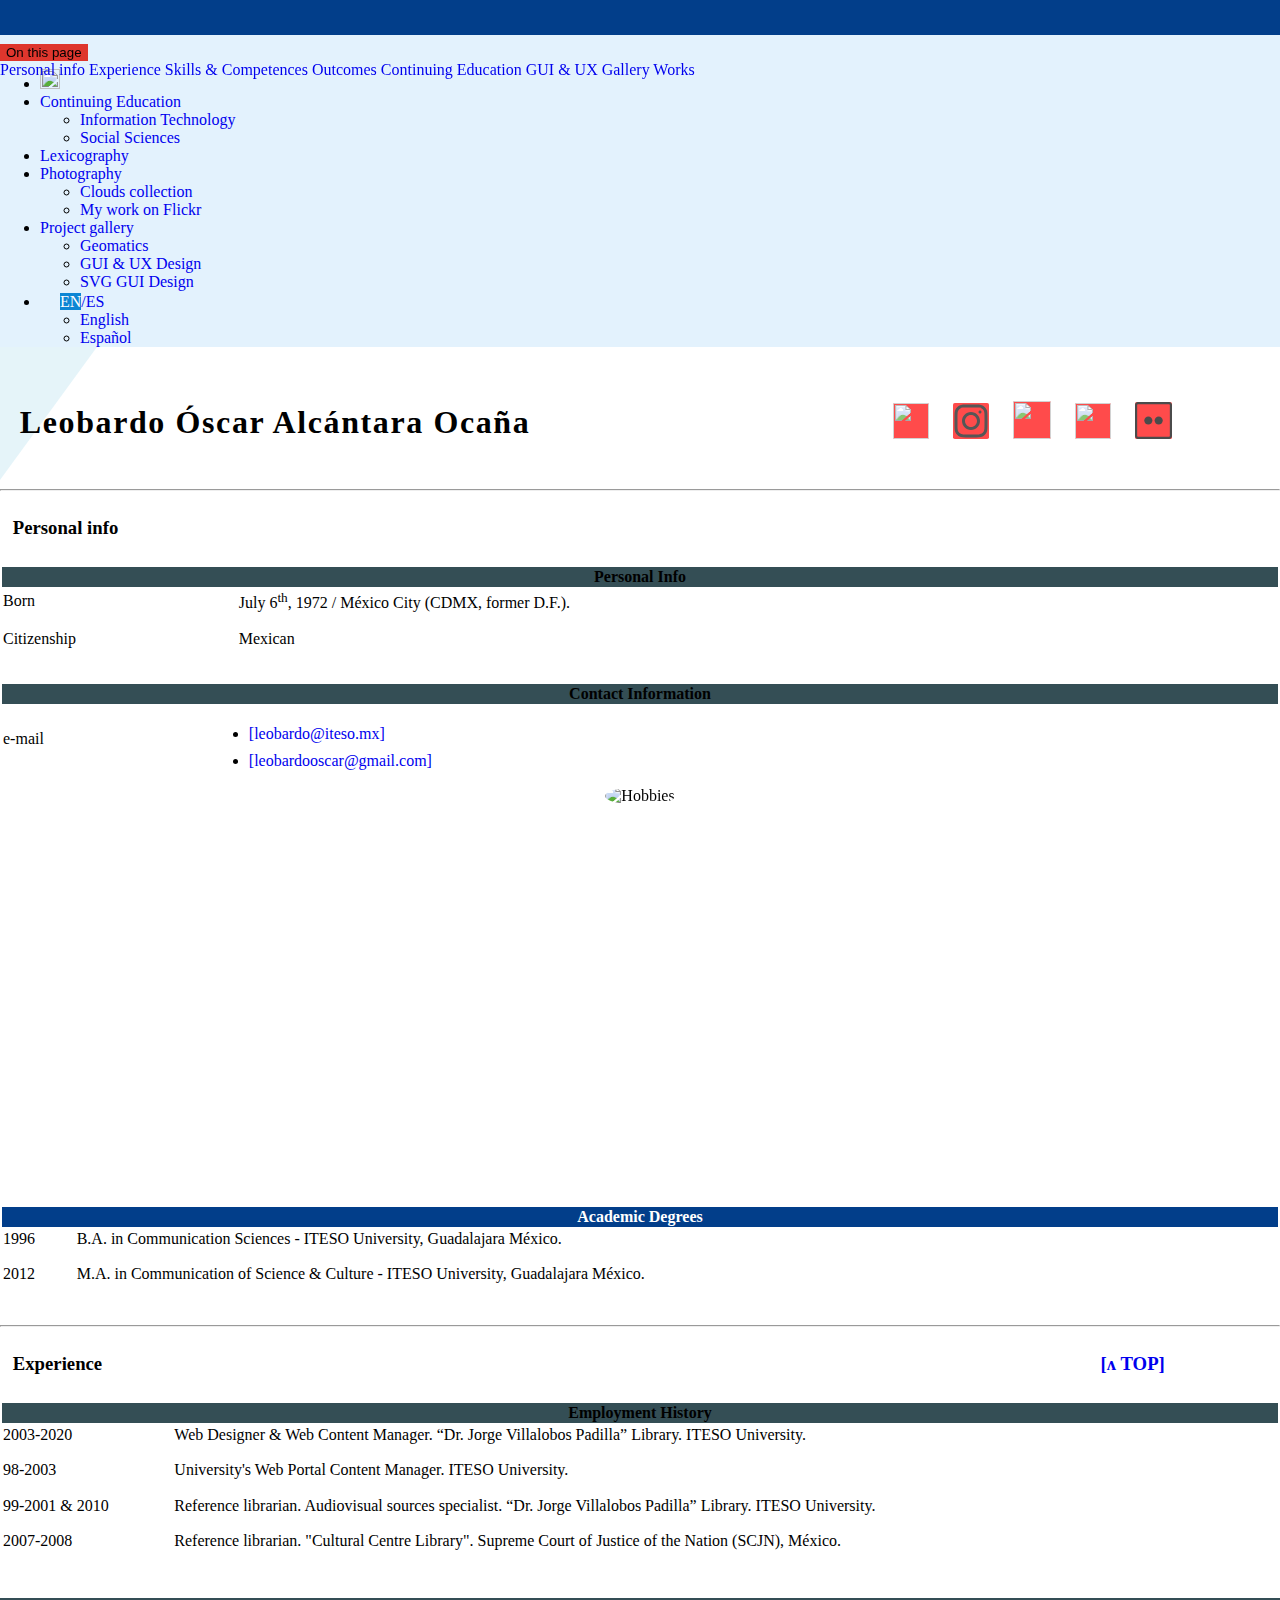
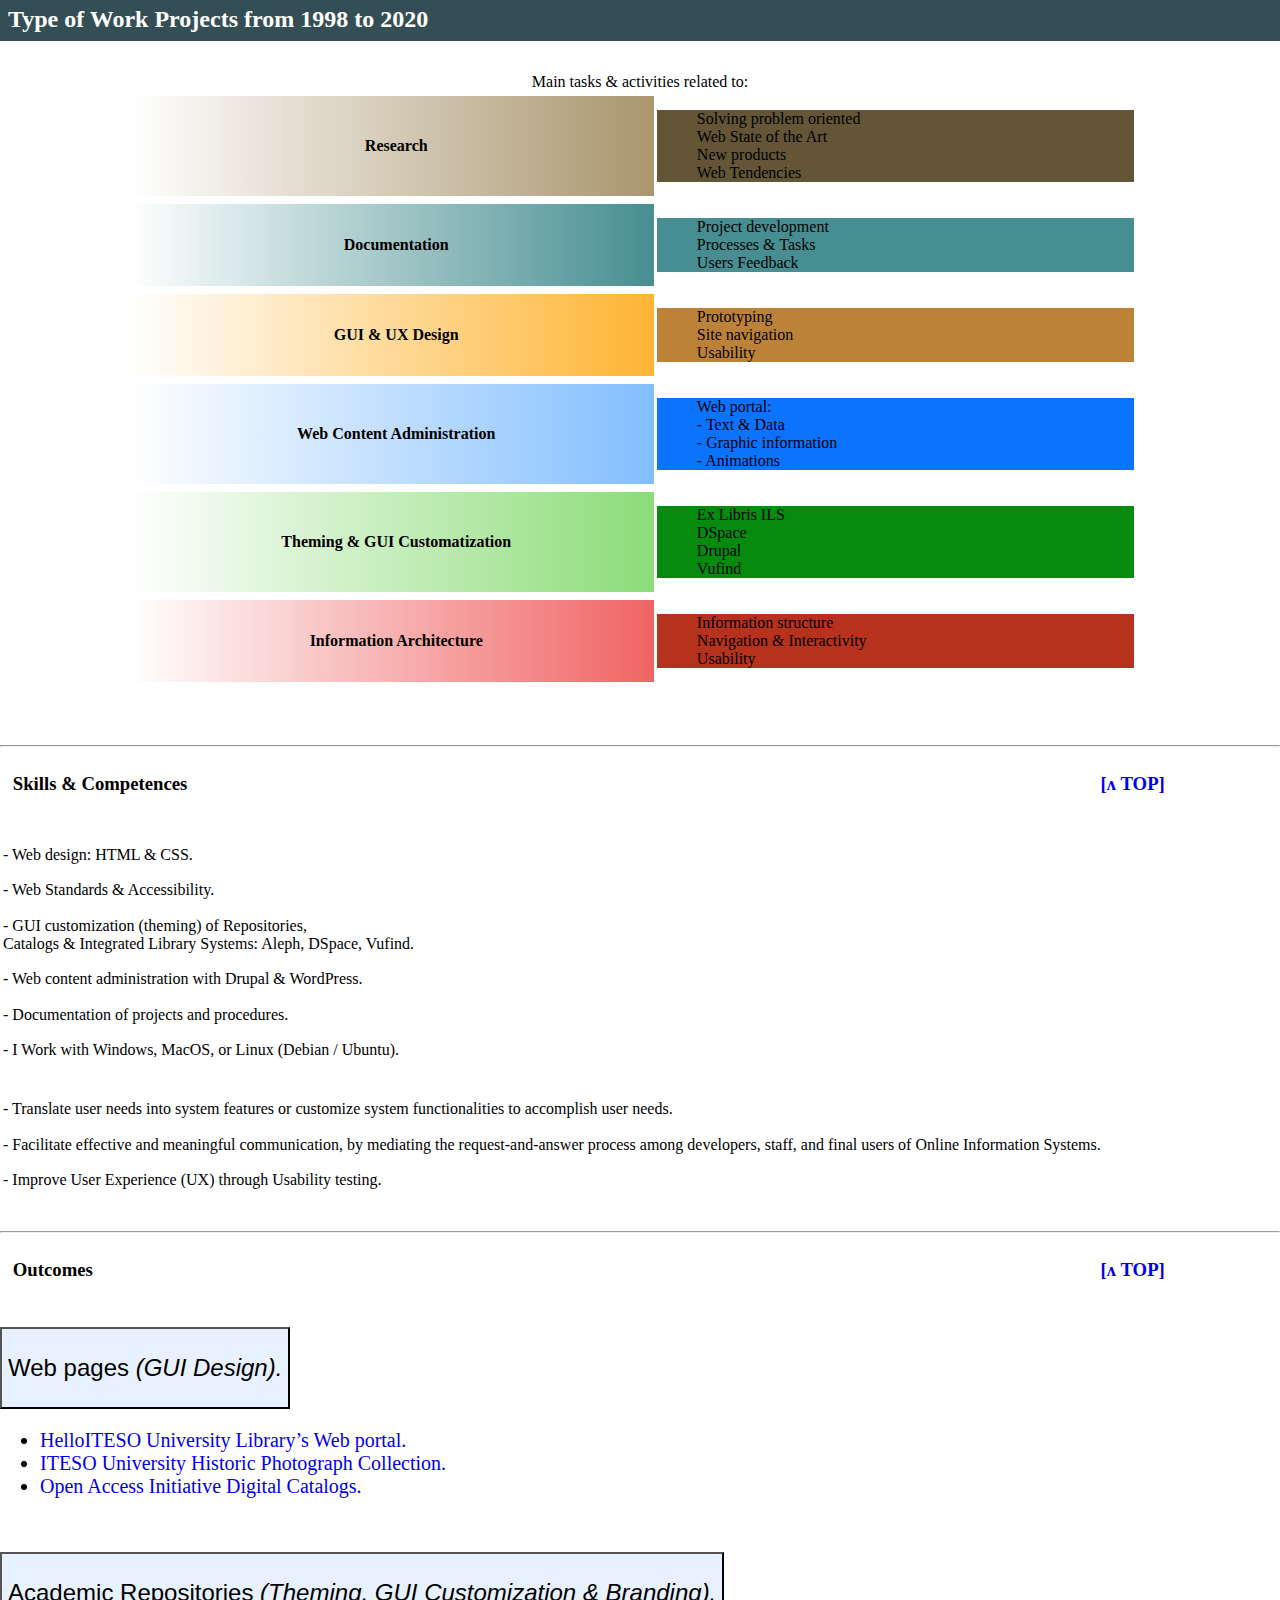
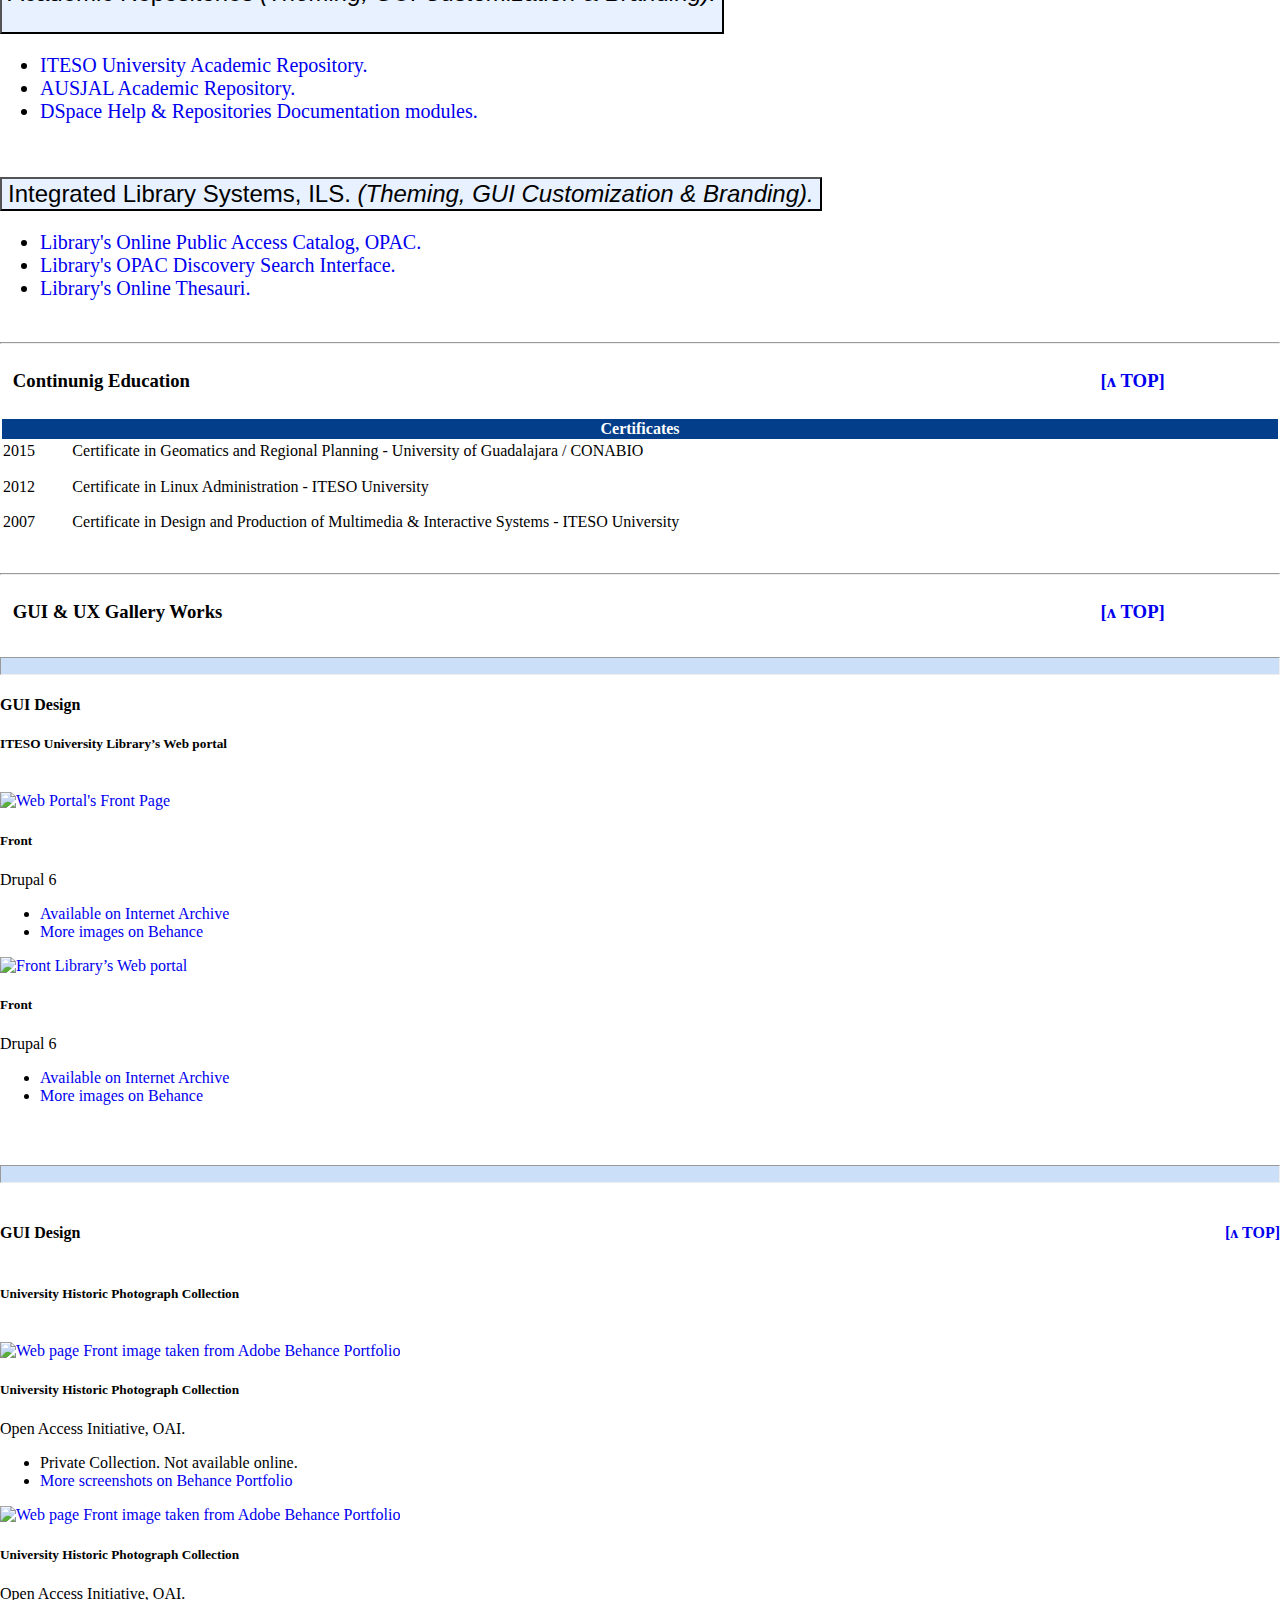
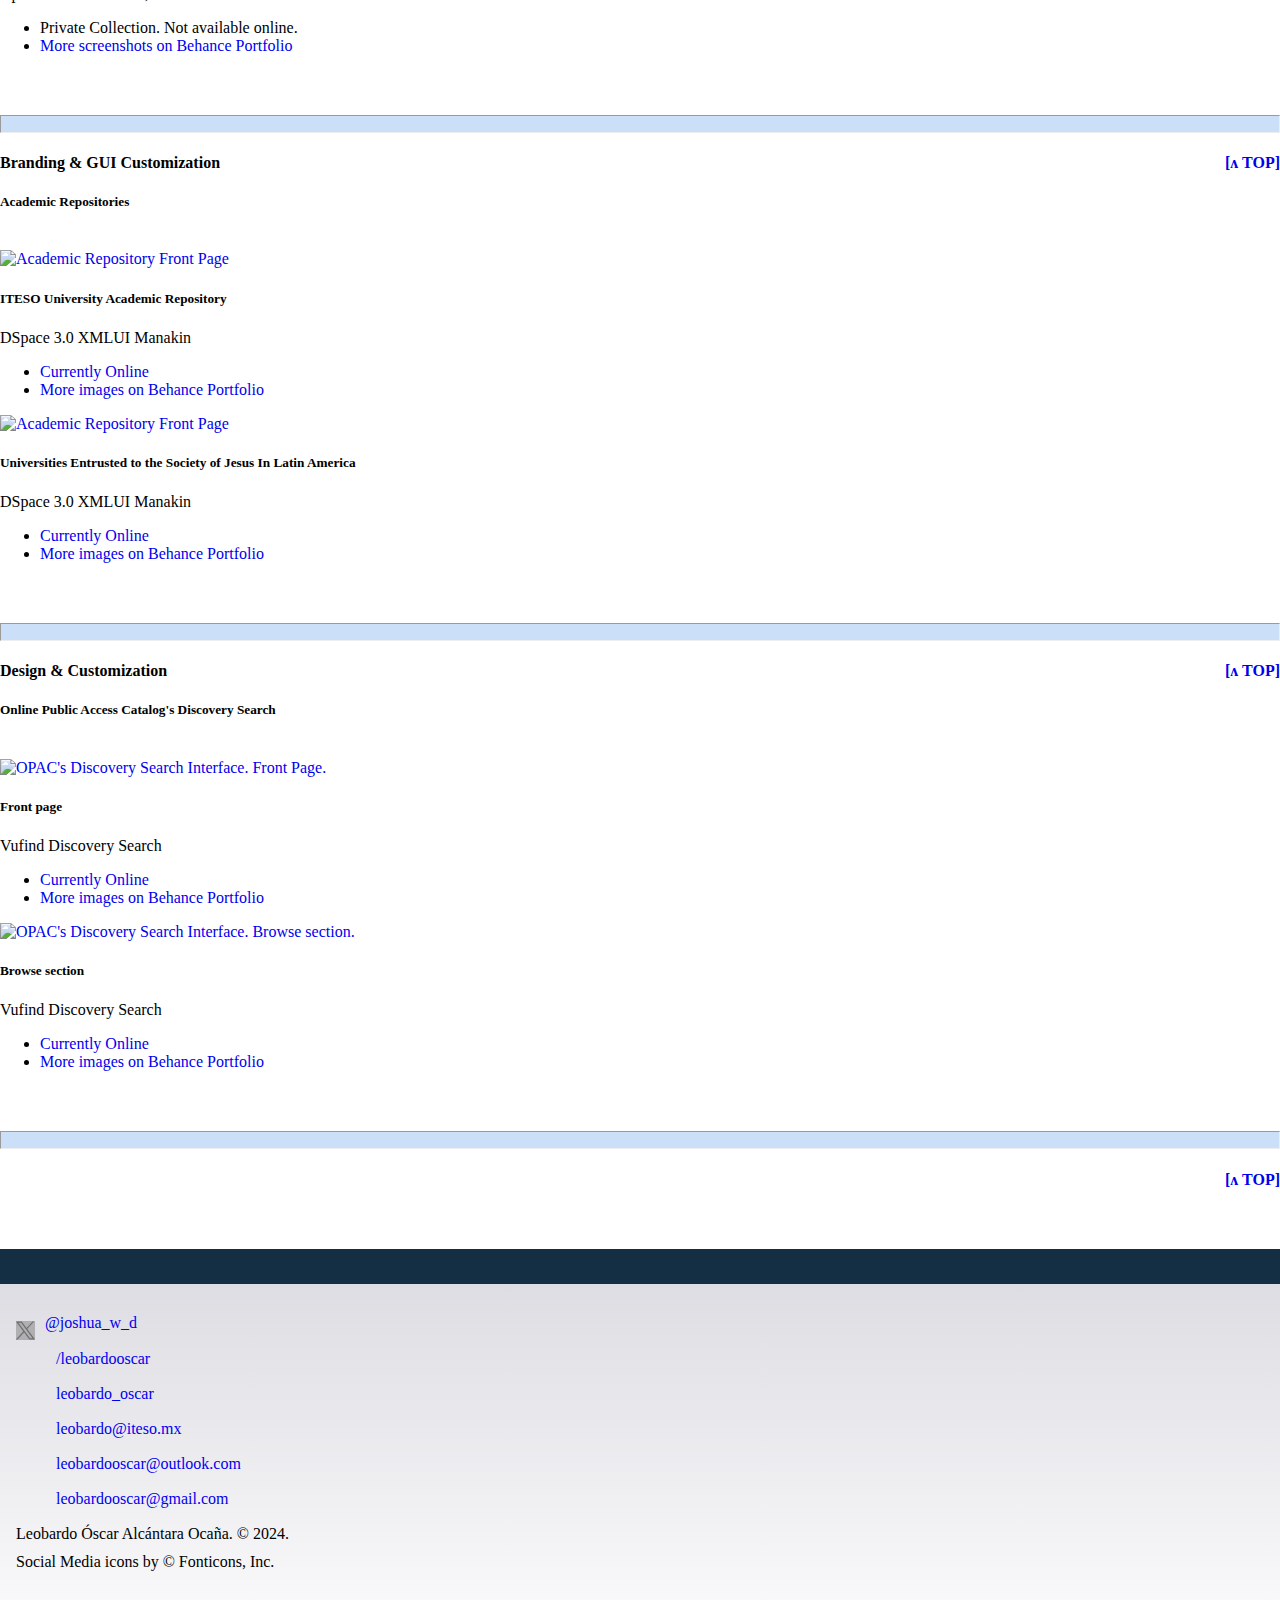
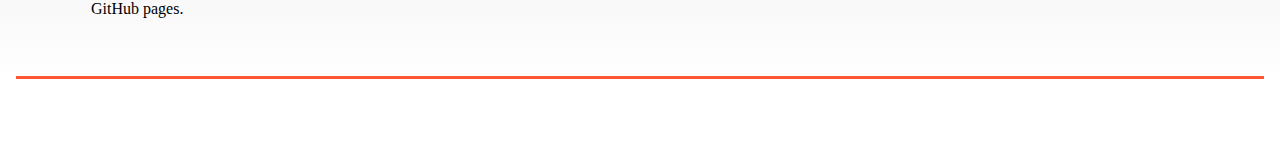
==== index.html @ d167b73f "Main navigation" ====
<!DOCTYPE html>
<html lang="en">
  <head>
    <!-- Start GOOGLE META TAGS -->
        <meta charset="UTF-8"/>
        <meta name="Description" CONTENT="Author: Leobardo Oscar Alcántara Ocaña, Category: Portfolio, Curriculum Vitae, Work Gallery">
        <meta name="Description" CONTENT="Category: Web Design, Usability">
        <title>LOAO CV & Portfolio</title>
        <meta name="robots" content="index, follow">
        <meta name="viewport" content="width=device-width, initial-scale=1">
        <meta name="googlebot" content="notranslate" />
     <!-- End GOOGLE META TAGS -->

    <!-- GOOGLE FONT -->
    <link href="https://fonts.googleapis.com/css?family=Titillium+Web" rel="stylesheet" />
    <!-- BOOTSTRAP 5 -->
    <link href="https://cdn.jsdelivr.net/npm/bootstrap@5.0.2/dist/css/bootstrap.min.css" rel="stylesheet" integrity="sha384-EVSTQN3/azprG1Anm3QDgpJLIm9Nao0Yz1ztcQTwFspd3yD65VohhpuuCOmLASjC" crossorigin="anonymous">
    <script src="https://cdn.jsdelivr.net/npm/bootstrap@5.0.2/dist/js/bootstrap.bundle.min.js" integrity="sha384-MrcW6ZMFYlzcLA8Nl+NtUVF0sA7MsXsP1UyJoMp4YLEuNSfAP+JcXn/tWtIaxVXM" crossorigin="anonymous"></script>
    <!-- SCROOLL REVEAL JS LIBRARY CDN -->
    <script src="https://unpkg.com/scrollreveal/dist/scrollreveal.min.js"></script>
    <!-- CUSTOM CSS -->
    <link rel="stylesheet" href="css/style.css">
    <link rel="stylesheet" href="css/charts.min.css">
  </head>
  <body id="top" class="en">
    <a name="top"></a>
 <header>   
 
  <!-- Starts NavBar-->
<nav class="navbar navbar-expand-lg navbar-light bg-light">
    <div class="container-fluid">
      <!-- <a class="navbar-brand" href="#">Navbar</a> -->
  
      <button class="navbar-toggler" type="button" data-bs-toggle="collapse" data-bs-target="#navbarNav" aria-controls="navbarNav" aria-expanded="false" aria-label="Toggle navigation">
        <span class="navbar-toggler-icon"></span>
      </button>
     <!--  <div class="collapse navbar-collapse" id="navbarNav"></div> -->
    
        <!-- Page navigation FULL RESOLUTION-->
<div class="dropdown" id="on_this_page">
    <button class="btn btn-secondary dropdown-toggle" type="button" id="dropdownMenuButton" data-toggle="dropdown" aria-haspopup="true" aria-expanded="false">
      On this page 
    </button>
    <div class="dropdown-menu" aria-labelledby="dropdownMenuButton">
      <a class="dropdown-item" href="#personal_info">Personal info</a>
      <a class="dropdown-item" href="#experience">Experience</a>
      <a class="dropdown-item" href="#skills_and_competences">Skills & Competences</a>
      <a class="dropdown-item" href="#outcomes">Outcomes</a>
      <a class="dropdown-item" href="#continuing_education">Continuing Education</a>
      <a class="dropdown-item" href="#gui_ux_gallery_works">GUI & UX Gallery Works</a>
    </div>
  </div>
  <!-- ENDS Page navigation -->
  
      <div class="collapse navbar-collapse" id="navbarNav">
        <ul class="navbar-nav ms-auto">
          <li class="nav-item">
            <a class="nav-link active" aria-current="page" href="/portfolio/"><img src="css/fonts_awesome/house-chimney-solid.svg" width="20" height="20" alt=""/> </a>
          </li>
          <!-- CONTINUING EDUCATION -->
          <li class="nav-item dropdown">
            <a class="nav-link dropdown-toggle" href="#" id="navbarDropdown" role="button" data-bs-toggle="dropdown" aria-expanded="false">
              Continuing Education
            </a>
            <ul class="dropdown-menu" aria-labelledby="navbarDropdown">
              <li><a class="dropdown-item" href="c_e_i_t.html">Information Technology</a></li>
              <li><a class="dropdown-item" href="c_e_s_s.html">Social Sciences</a></li>
            
            </ul>
          </li>
          
          <!-- LEXICOGRAPHY -->  
          <li class="nav-item ">
            <a class="nav-link" href="https://www.lexonomy.eu/#english_spanish" tabindex="-1" aria-disabled="false" target="_blank" title="Flickr photo gallery">Lexicography</a>
          </li>
        
          <!-- PHOTOGRAPHY -->  
          <li class="nav-item dropdown">
  
            <a class="nav-link dropdown-toggle" href="#" id="navbarDropdown" role="button" data-bs-toggle="dropdown" aria-expanded="false">
              Photography
            </a>
            <ul class="dropdown-menu" aria-labelledby="navbarDropdown">
              
              <li><a class="dropdown-item" href="https://leobardooscar.github.io/clouds/">Clouds collection</a></li>
              <li><a class="dropdown-item" href="https://www.flickr.com/people/loao/">My work on Flickr</a></li>
              
            </ul>
        </li>
  
        <!-- PROJECT GALLERY -->
        <li class="nav-item dropdown">
          <a class="nav-link dropdown-toggle" href="#" id="navbarDropdown" role="button" data-bs-toggle="dropdown" aria-expanded="false">
            Project gallery
          </a>
          <ul class="dropdown-menu" aria-labelledby="navbarDropdown">
            <li><a class="dropdown-item" href="geomatics.html">Geomatics </a></li>
            <li><a class="dropdown-item" href="gui_ux.html">GUI & UX Design </a></li>
              <li><a class="dropdown-item" href="svg.html">SVG GUI Design </a></li>
          </ul>
        </li>
        
        <!-- LANGUAGE -->
          <li class="nav-item dropdown">
            <a class="nav-link dropdown-toggle" href="#" id="navbarDropdown" role="button" data-bs-toggle="dropdown" aria-expanded="false">
              <img src="css/fonts_awesome/globe-americas-solid.svg" width="16" height="16" alt="" />  <span class="en">EN</span>/<span class="es">ES</span>
            </a>
            <ul class="dropdown-menu" aria-labelledby="navbarDropdown">
              <li><a class="dropdown-item" href="https://leobardooscar.github.io/portfolio/">English</a></li>
              <li><a class="dropdown-item" href="https://leobardooscar.gitlab.io/portafolios/">Español</a></li>
            </ul>
          </li>
        </ul>
      </div>
    </div>
  </nav>
  <!-- Ends Navbar -->

<!-- Page navigation WIDTH 993 PX -->
<div class="dropdown" id="hidden_page_nav">
  <button class="btn btn-secondary dropdown-toggle" type="button" id="dropdownMenuButton" data-toggle="dropdown" aria-haspopup="true" aria-expanded="false">
    On this page 
  </button>
  <div class="dropdown-menu" aria-labelledby="dropdownMenuButton">
    <a class="dropdown-item" href="#personal_info">Personal info</a>
    <a class="dropdown-item" href="#experience">Experience</a>
    <a class="dropdown-item" href="#skills_and_competences">Skills & Competences</a>
    <a class="dropdown-item" href="#outcomes">Outcomes</a>
    <a class="dropdown-item" href="#continuing_education">Continuing Education</a>
    <a class="dropdown-item" href="#gui_ux_gallery_works">GUI & UX Gallery Works</a>
  </div>
</div>
<!-- ENDS Page navigation -->

<!-- INTRO: Name & Grades -->
    <div id="wrapper_img_name_header">
                          
                    <!-- <div id="image_profile_mb"><img src="img/antoine_doinel_small_alpha.png" alt="" id="m_mb"></div> -->
                    <div id="image_profile_mb"><img src="img/LOAO_CV_profile.png" alt="" id="m_mb"></div>
                    
                    <div id="name"><h1>Leobardo Óscar Alcántara Ocaña </h1></div> 
                    <div id="social_networks">
                       <ul>
                          <li><a href="https://twitter.com/joshua_w_d" title="X: @joshua_wd">
                             <img src="css/fonts_awesome/x_former_twitter-brands.svg" width="36" height="36" alt="" />  </a> </li>
                           <li><a href="https://www.instagram.com/leobardo_o_a_o/" title="Instagram"><img src="css/fonts_awesome/instagram-svgrepo-com.svg" width="36" height="36" alt="" /> </a></li> 
                          <li><a href="https://www.behance.net/leobardooscar" title="Behance"><img src="css/fonts_awesome/behance-square-brands.svg" width="38" height="38" alt="" /> </a></li>
                          <li><a href="https://open.spotify.com/user/leobardo_oscar" title="Spotify"><img src="css/fonts_awesome/spotify-brands.svg" width="36" height="36" alt="" /></a></li>
                          <li><a href="https://www.flickr.com/people/loao/" title="Flickr"><img src="css/fonts_awesome/flickr-rounded-border-svgrepo-com.svg" width="37" height="37" alt="" /></a></li>
                      </ul> 
                    </div> 
          </div>


  <!-- ENDS INTRO Name  -->    
  <hr />
  <br />
</header>


<!-- SECTION 1 --> 
<!-- STARTS Personal Data -->   
  <div class="container-fluid">
      
  <h3 id="personal_info"><a name="personal_info">Personal info</a></h3>
  <br />
<!-- Container contains all sections --> 
  <div class="container">
  <div class="row">
    <div class="col personal_info col-7"> 
      <table class="table table-hover table-striped table-borderless" >
                          <thead class="table-dark">
                            <tr>
                              <th colspan="2" class="h4">Personal Info</th>
                             </tr>
                          </thead>
                        <tbody>
                            <tr>
                              <td class="h5">Born</td>
                              <td class="h5">July 6<sup>th</sup>, 1972 / México City (CDMX, former D.F.).</td>
                            </tr>
                            <tr>
                              <td class="h5">Citizenship</td>
                              <td class="h5">Mexican</td>
                            </tr>
                        </tbody>
                      </table>
                      <br />
                      <table class="table table-hover table-striped table-borderless ">
                          <thead class="table-dark">
                                                        <tr>
                              <th colspan="2" class="h4">Contact Information</th>
                             </tr>
                          </thead>
                            <!-- <tr> 
                              <td class="h5">Telephone</td>
                              <td class="h5">(52) 3333 664 132</td>
                          </tr>
                        -->
                          <tr>  
                              <td class="h5">e-mail</td>
                              <td class="h5">
                                <ul id="emails">
                                    <li><a href="mailto:leobardo@iteso.mx">[leobardo@iteso.mx]</a></li> 
                                    <li><a href="mailto:leobardooscar@gmail.com">[leobardooscar@gmail.com]</a></li>
                                </ul>
                                </td>
                          </tr>
                          <!--
                          <tr>  
                              <td class="h5">LinkedIn</td>
                              <td class="h5"><a href="https://www.linkedin.com/in/leobardo-oscar">/in/leobardo-oscar</a></td>
                              
                          </tr>

                          <tr>  
                              <td class="h5">Twitter</td>
                              <td class="h5"><a href="https://twitter.com/joshua_w_d">@joshua_w_d</a></td>
                          </tr>
                          <tr>  
                              <td class="h5">Behance</td>
                              <td class="h5"><a href="https://www.behance.net/leobardooscar">leobardooscar</a></td>
                          </tr>
                        -->
            
                      </tbody>
                    </table>                                     
            </div>
          <div class="col ">
            <!-- Picture / ME & ALterEgo <div class="col col-4 image_profile_f_s"><img src="img/antoine_doinel.jpg" class="m_f_s" alt=""  /> </div> -->
<div class="col col-4 image_profile_f_s">
<div class="flip-box">
  <div class="flip-box-inner">
    <div class="flip-box-front">

      <img src="img/LOAO_CV_profile.png"  class="m_f_s" width="400" height="400" alt="Hobbies">
    </div>
    <div class="flip-box-back">
      <div>
      <h2>Hobbies</h2>
        <p> Cinema</p>
        <p> Dogs</p>
         <p> Lexicography</p>
        <p> Music</p>     
        <p> Nephologist (Clouds watcher)</p>     

         <p> Photography</p>     
    </div>
  </div>
  </div>
</div>
</div>
  </div>
</div>
</div>

 <br />
<!-- Academic Degrees -->   
  
<div class="container">
  <div class="row">
    <div class="col">

                      <table class="table table-stripe table-hover table-borderless ">
                        
                            <thead class="bg-success" >
                            <tr>
                              <th colspan="2" class="h4 academic_degrees" >Academic Degrees</th>
                             </tr>
                          </thead>
                             <tr> 
                              <td class="h5">1996</td>
                              <td class="h5">B.A. in Communication Sciences - ITESO University, Guadalajara México. </td>
                          </tr>
                          <tr>  
                              <td class="h5">2012</td>
                              <td class="h5">M.A. in Communication of Science & Culture - ITESO University, Guadalajara México.</td>
                          </tr>            

                      </tbody>
                    </table>
                    <br />
      <!-- Contact Information -->                                    
    </div>
  </div>
</div>
<!-- ENDS SECTION 1 -->
  <hr />
  <br />
<!-- SECTION 2 -->
<!-- STARTS Experience -->    

<h3 id="experience"> <a name="experience">Experience</a> <a href="#top" class="top" title="This takes you UP BRO!">[ʌ TOP]</a></h3>
<br />
<div class="container">
    <div class="row">
      <div class="col col-6 ">
      <!-- STARTS Employment history -->
            <table class="table  table-hover table-borderless ">
                        <thead class="table-dark">
                          <tr>
                            <th colspan="2" class="h4"> Employment History </th>
                           </tr>
                        </thead>
                      <tbody>
                        <tr>
                            <td class="h5">2003-2020</td>
                            <td class="h5">Web Designer & Web Content Manager. “Dr. Jorge Villalobos Padilla” Library. ITESO University. </td>
                          </tr>
                        <tr>
                            <td class="h5">98-2003</td>
                            <td class="h5">University's Web Portal Content Manager. ITESO University.</td>
                          </tr>   
                          <tr>  
                            <td class="h5">99-2001 & 2010</td>
                            <td class="h5">Reference librarian. Audiovisual sources specialist. “Dr. Jorge Villalobos Padilla” Library. ITESO University.</td>
                        </tr>
                        <tr>  
                            <td class="h5">2007-2008</td>
                            <td class="h5">Reference librarian. "Cultural Centre Library". Supreme Court of Justice of the Nation (SCJN), México.</td>
                        </tr>                 
                    </tbody>
                  </table>
                </div>

<div class="col col-6 ">
  <div class="table-chart-experience">

  <h4> Type of Work Projects from 1998 to 2020</h4>

  

        <table class="charts-css bar multiple data-spacing-3 show-labels show-heading reverse-data show-4-secondary-axes" id="bar-work-experience">

          <caption> Main tasks & activities related to:</caption> 

          <tbody>
            
            <tr class="" id="research">
              <th scope="row"> Research </th><td> <!-- 20% -->
                <ul class="tooltip"> 
                  <li> Solving problem oriented</li> 
                  <li> Web State of the Art  </li>
                  <li> New products </li>    
                  <li> Web Tendencies  </li> 
              </ul>
                
            </td> 
            </tr>

            <tr class="" id="doc"> 
            <th scope="row"> Documentation </th><td > <!-- 40% -->

             <ul class="tooltip"> 
                  <li> Project development </li> 
                  <li>  Processes & Tasks   </li> 
                <li> Users Feedback </li> 
              </ul>

            </td>
          </tr>
            
          <tr class="" id="gui_design">
              <th scope="row"> GUI & UX Design</th><td > <!-- 50% -->

               <ul class="tooltip"> 
                  <li> Prototyping   </li> 
                  <li>  Site navigation   </li> 
                <li>  Usability </li> 
              </ul>

              </td> 
          </tr>
          <tr class="" id="content" >
              <th scope="row"> Web Content Administration</th><td > <!-- 70% -->
                <ul class="tooltip"> 
                  <li> Web portal: </li> 
                  <li>  - Text & Data </li>   
                  <li>  - Graphic information </li> 
                  <li>  - Animations </li> 
              </ul>
              </td> 
          </tr>
           <tr class="" id="gui_custom"> 
              <th scope="row" > Theming & GUI Customatization  </th><td >  <!-- 80% -->

                <ul class="tooltip"> 
                  <li> Ex Libris ILS</li> 
                  <li>  DSpace   </li> 
                <li>  Drupal </li> 
                <li>  Vufind </li> 
              </ul>
              </td> 
          </tr>
           <tr class="" id="ia"> 
            <th scope="row"> Information Architecture </th><td > <!-- 90% -->

             <ul class="tooltip"> 
                  <li> Information structure  </li> 
                  <li>  Navigation & Interactivity   </li> 
                <li> Usability </li> 
              </ul>

            </td>
          </tr>          
        </tbody></table>
      </div>
        </div>
  </div>
</div>
<br />
<hr />
<br />

<h3 id="skills_and_competences">  <a name="skills_and_competences">Skills & Competences</a> <a href="#top" class="top" title="This takes you UP BRO!">[ʌ TOP]</a></h3>                

<div class="container skills_competences">
    <div class="row">

      <div class="col col-6 ">
        <table class="table table-hover table-borderless ">
                        <thead class="bg-primary">
                          <tr>
                            <th colspan="2" class="h4"> Technical</th>
                           </tr>
                        </thead>
                      <tbody>
                        <tr>
                          <td class="h5">- Web design: HTML & CSS.</td>
                        </tr>
                      <tr>
                          <td class="h5"> - Web Standards & Accessibility.</td>
                    </tr>
                    <tr>
                        <td class="h5"> 
                              - GUI customization (theming) of Repositories, 
                              <br />Catalogs & Integrated Library Systems: Aleph, DSpace, Vufind.
                        </td>
                      </tr>

                      <tr>
                        <td class="h5"> - Web content administration with Drupal & WordPress. </td>
                      </tr>
                      
                      <tr>
                        <td class="h5"> - Documentation of projects and procedures.</td>
                      </tr>
                      <tr>
                        <td class="h5"> - I Work with Windows, MacOS, or Linux (Debian / Ubuntu). </td>
                    </tr>
                  </tbody>
              </table>
    
        </div>
      <div class="col col-6 ">
    <table class="table table-hover table-borderless ">
                        <thead class="bg-primary">
                          <tr>
                            <th colspan="2" class="h4"> Communication</th>
                           </tr>
                        </thead>
                      <tbody>

                    <tr>
                      
                      <td class="h5">- Translate user needs into system features or customize system functionalities to accomplish user needs.</td>
                     </tr>
                     <tr> 
                      <td class="h5"> - Facilitate effective and meaningful communication, by mediating the request-and-answer process among developers, staff, and final users of Online Information Systems.</td>
                    </tr>
                    <tr>
                      <td class="h5"> - Improve User Experience (UX) through Usability testing.</td>
                    </tr>
                    </tbody>
                  </table>
               
        </div>
<!-- ENDS Habilidades y Competencias -->   
<!-- STARTS Web Design and UX Works -->
        
     

        </div>
  </div>
<br />
<hr />
<br />


<h3 id="outcomes"> <a name="outcomes">Outcomes</a> <a href="#top" class="top" title="This takes you UP BRO!">[ʌ TOP]</a></h3>
<div class="container outcomes col-8 ">
  
<!-- STARTS Accordions -->  
<div class="accordion accordion-flush" id="accordionFlushExample">

<!-- STARTS Accordion 1 -->  
<div class="accordion-item">
    <h2 class="accordion-header" id="flush-headingOne">
      <button class="accordion-button collapsed" type="button" data-bs-toggle="collapse" data-bs-target="#flush-collapseOne" aria-expanded="false" aria-controls="flush-collapseOne">
        <p> Web pages 
                       <i>(GUI Design). </i>
                     </p>
      </button>
    </h2>
    <div id="flush-collapseOne" class="accordion-collapse collapse" aria-labelledby="flush-headingOne" data-bs-parent="#accordionFlushExample">
      <div class="accordion-body ">
        
        <ul>
                            <li><a href="https://leobardooscar.myportfolio.com/library-web-portal" title="Screenshots on Behance Portfolio"><span class="tooltip">Hello</span>ITESO University Library’s Web portal. </a></li>
                            <li> <a href="https://leobardooscar.myportfolio.com/university-historic-photograph-collection" title="Screenshots on Behance Portfolio"> ITESO University Historic Photograph Collection. </a> </li>
                            <!-- <li> <a href="https://www.behance.net/gallery/25062509/ITESO-University-Librarys-Web-Portal-%28Drupal-6%29" title="On Behance gallery">EBSCO Discovery Library Portal Search box.</a> </li> -->
                            <li> <a href="https://ccdoc.iteso.mx" title="Available Online">Open Access Initiative Digital Catalogs. </a> </li>
                         </ul> 
      </div>
    </div>
  </div>
   <br />

   <!-- ENDS Accordion 1 -->  
   <!-- STARTS Accordion 2 -->  
  <div class="accordion-item">
    <h2 class="accordion-header" id="flush-headingtwo">
      <button class="accordion-button collapsed" type="button" data-bs-toggle="collapse" data-bs-target="#flush-collapseTwo" aria-expanded="false" aria-controls="flush-collapseTwo">
        <p> Academic Repositories
                   <i>(Theming, GUI Customization & Branding).</i></p>
      </button>
    </h2>
    <div id="flush-collapseTwo" class="accordion-collapse collapse" aria-labelledby="flush-headingOne" data-bs-parent="#accordionFlushExample">
      <div class="accordion-body">
        <ul>
                          <li> <a href="https://rei.iteso.mx" title="Available online">  ITESO University Academic Repository. </a>  </li>
                          <li> <a href="https://repositorio.ausjal.org" title="AUSJAL stands for: Association of Universities Entrusted to the Society of Jesus In Latin America. Available online."> AUSJAL Academic Repository. </a> </li> 
                          <li> <a href="https://leobardooscar.myportfolio.com/repository-of-the-association-of-universities-entrusted" title="Screenshots on Behance Portfolio"> DSpace Help & Repositories Documentation modules. </a> </li> 
                      </ul>

      </div>
    </div>
  </div>
<br />
<!-- ENDS Accordion 2 -->  
   <!-- STARTS Accordion 3 -->  

  <div class="accordion-item">
    <h2 class="accordion-header" id="flush-headingThree">
      <button class="accordion-button collapsed" type="button" data-bs-toggle="collapse" data-bs-target="#flush-collapseThree" aria-expanded="false" aria-controls="flush-collapseThree">
        Integrated Library Systems, ILS. 
                                            <i>(Theming, GUI Customization & Branding). </i>
      </button>
    </h2>
    <div id="flush-collapseThree" class="accordion-collapse collapse" aria-labelledby="flush-headingTwo" data-bs-parent="#accordionFlushExample">
      <div class="accordion-body">
        <ul>
                    <li> <a href="https://opac.biblio.iteso.mx/vufind/" title="Available online">Library's Online Public Access Catalog, OPAC. </a> 
                     </li>
                                              <li><a href="https://opac.biblio.iteso.mx/vufind/" title="Available online">Library's OPAC Discovery Search Interface. </a> </li>
                                              <li><a href="https://opac.biblio.iteso.mx/vufind/" title="Available online">Library's Online Thesauri. </a> </li>          
                                          </ul> 

      </div>
    </div>
  </div>
</div>
          <!-- ENDS Accordion 3 -->  
                        </div>
              
       
        <br />
      
  <!-- ENDS Web Design and UX Works --> 
  <!-- ENDS SECTION 2 -->
<hr />
<br />
<!-- SECTION 3 -->
<!-- STARTS Continuing Education on IT -->    
    
<h3 id="continuing_education"> <a name="continuing_education">Continunig Education</a> <a href="#top" class="top" title="This takes you UP BRO!">[ʌ TOP]</a></h3>
<br />
  <div class="container col-8 ">
      
        <table class="table  table-hover table-borderless ">
                  <thead class="bg-success">
                    <tr>
                      <th colspan="2" class="h4 Works">Certificates</th>
                     </tr>
                  </thead>
                <tbody>
                    <tr>    
                     <td class="h5">2015</td>  
                      <td class="h5"> Certificate in Geomatics and Regional Planning - University of Guadalajara / CONABIO </td>
                    </tr>
                   
                    <tr>  
                      <td class="h5">2012</td>
                      <td class="h5"> Certificate in Linux Administration - ITESO University </td>
                      
                  </tr>
                  <tr>  
                       <td class="h5">2007</td>
                      <td class="h5"> Certificate in Design and Production of Multimedia & Interactive Systems - ITESO University </td>
                  </tr>
                                     
              </tbody>
            </table>  
    
  </div>
 </div>
<br /> 
 <!-- ENDS Continuing Education on IT -->    
<!-- ENDS SECTION 3 -->
<hr />
<br />
<!-- SECTION 4 -->
<!-- STARTS GUI & UX Gallery Works -->    
<div class="container-fluid">
      <h3 id="gui_ux_gallery_works"> <a name="gui_ux_gallery_works"> GUI & UX Gallery Works </a> <a href="#top" class="top" title="This takes you UP BRO!">[ʌ TOP]</a></h3>
      <div class="container">
        <!-- Library Web Portal -->    
        <div>  <hr class="salmon" /> <h4> GUI Design </h4> </div>
<div>   <h5>ITESO University Library’s Web portal</h5> </div>



<br />
<div class="row row-cols-1 row-cols-md-2 g-4">
  
  <!-- Card 1 -->
  <div class="col">
    <div class="card">
      <a href="https://leobardooscar.myportfolio.com/library-web-portal" title="See it Online"><img src="img/front_portal_biblioteca_IEEE.png" class="card-img-top zoom" alt="Web Portal's Front Page"></a>
      <div class="card-body">
        <h5 class="card-title">Front</h5>
        <p class="card-text">Drupal 6</p>
          <ul>
          <li> <a href="https://web.archive.org/web/20190422142612/https://biblio.iteso.mx/" title="Web Portal's Front Page taken from Wayback Machine"> Available on Internet Archive </a> </li>
         <li> <a href="https://www.behance.net/gallery/25062509/ITESO-University-Librarys-Web-Portal-%28Drupal-6%29" title="Adobe Behance Portfolio"> More images on Behance </a> </li>
       </ul>
      </div>
    </div>
  </div>

  <!-- Card 2 -->
  <div class="col">
    <div class="card">
      <a href="https://leobardooscar.myportfolio.com/library-web-portal" title="See it Online">
        <img src="img/front_portal_biblioteca.png" class="card-img-top zoom" alt="Front Library’s Web portal" /></a>
      <div class="card-body">
        <h5 class="card-title">Front</h5>
        <p class="card-text">Drupal 6</p>

       <ul>
          <li> <a href="https://web.archive.org/web/20190422142612/https://biblio.iteso.mx/" title="Web Portal's Front Page taken from Wayback Machine"> Available on Internet Archive </a> </li>
         <li> <a href="https://www.behance.net/gallery/25062509/ITESO-University-Librarys-Web-Portal-%28Drupal-6%29" title="Adobe Behance Portfolio"> More images on Behance </a> </li>
       </ul>
       
      </div>
      </div>
    </div>
</div>
<br />
<br />
<div>  <hr /> 
  <h4 class="gui_ux_gallery"> GUI Design <a href="#top" class="top" title="This takes you UP BRO!">[ʌ TOP]</a></h4> </div>
<div>   <h5>University Historic Photograph Collection </h5> </div>
<br />
<div class="row row-cols-1 row-cols-md-2 g-4">

<!-- Card 3 -->
  <div class="col">
    <div class="card">
      <a href="https://leobardooscar.myportfolio.com/university-historic-photograph-collection" title="See it Online">
        <img src="img/front_archivo_iteso_1.png" class="card-img-top zoom" alt="Web page Front image taken from Adobe Behance Portfolio"></a>
      <div class="card-body">
        <h5 class="card-title">University Historic Photograph Collection</h5>
        <p class="card-text">Open Access Initiative, OAI.</p>
          <ul>
          <li> Private Collection. Not available online.</li>
         <li> <a href="https://leobardooscar.myportfolio.com/university-historic-photograph-collection" title="Web page Front image taken from Adobe Behance Portfolio"> More screenshots on Behance Portfolio</a> </li>
       </ul>
      </div>
    </div>
  </div>


  <!-- Card 4 -->
  <div class="col">
    <div class="card">
      <a href="https://leobardooscar.myportfolio.com/university-historic-photograph-collection" title="See it Online">
        <img src="img/front_archivo_iteso_2.png" class="card-img-top zoom" alt="Web page Front image taken from Adobe Behance Portfolio" /></a>
      <div class="card-body">
        <h5 class="card-title">University Historic Photograph Collection</h5>
        <p class="card-text">Open Access Initiative, OAI.</p>
       <ul>
          <li> Private Collection. Not available online. </li>
         <li> <a href="https://leobardooscar.myportfolio.com/university-historic-photograph-collection" title="Front Web page image taken from Adobe Behance Portfolio"> More screenshots on Behance Portfolio</a> </li>
       </ul>
      </div>
      </div>
    
  </div>


</div>

<br />
<br />

<div> 
  <hr> 
  <h4> Branding & GUI Customization <a href="#top" class="top" title="This takes you UP BRO!">[ʌ TOP]</a></h4> 
</div>
<div>   <h5> Academic Repositories </h5> </div>
<br />
 <div class="row row-cols-1 row-cols-md-2 g-4">
  
<!-- Card 5 -->
  <div class="col">
    <div class="card">
      <a href="https://rei.iteso.mx" title="See it Online">
        <img src="img/front_rei.png" class="card-img-top zoom" alt="Academic Repository Front Page" /></a>
      <div class="card-body">
        <h5 class="card-title">ITESO University Academic Repository</h5>
        <p class="card-text">DSpace 3.0 XMLUI Manakin</p>
         <ul>
          <li> <a href="https://rei.iteso.mx" title="Academic Repository Main Page"> Currently Online </a> </li>
         <li> <a href="https://leobardooscar.myportfolio.com/academic-institutional-repository-v2" title="Adobe Behance Portfolio"> More images on Behance Portfolio</a> </li>
       </ul>
      </div>
    </div>
  </div>

  <!-- Card 6 -->
  <div class="col">
    <div class="card">
      <a href="https://repositorio.ausjal.org" title="See it Online"> 
        <img src="img/front_ausjal.png" class="card-img-top zoom" alt="Academic Repository Front Page"></a>
      <div class="card-body">
        <h5 class="card-title">Universities Entrusted to the Society of Jesus In Latin America</h5>
        <p class="card-text">DSpace 3.0 XMLUI Manakin</p>
         <ul>
          <li> <a href="https://repositorio.ausjal.org" title="Academic Repository Main Page"> Currently Online </a> </li>
         <li> <a href="https://leobardooscar.myportfolio.com/repository-of-the-association-of-universities-entrusted" title="Adobe Behance Portfolio"> More images on Behance Portfolio</a> </li>
       </ul>
      </div>
    </div>
  </div>
  </div>
  <br />
<br />
  <div> 
<hr>
    <h4> Design & Customization <a href="#top" class="top" title="This takes you UP BRO!">[ʌ TOP]</a></h4> </div>
<div>   <h5>Online Public Access Catalog's Discovery Search </h5> </div>
<br />
<div class="row row-cols-1 row-cols-md-2 g-4">
  <!-- Card 7 -->
  <div class="col">
    <div class="card">
      <a href="https://opac.biblio.iteso.mx" title="See it Online">
        <img src="img/front_vufind.png" class="card-img-top zoom" alt="OPAC's Discovery Search Interface. Front Page."></a>
      <div class="card-body">
        <h5 class="card-title"> Front page</h5>
        <p class="card-text">Vufind Discovery Search</p>
         <ul>
          <li> <a href="https://opac.biblio.iteso.mx" title="OPAC's Discovery Search Interface. Main Page."> Currently Online </a> </li>
         <li> <a href="https://leobardooscar.myportfolio.com/online-public-access-catalog-discovery-interface" title="Adobe Behance Portfolio"> More images on Behance Portfolio</a> </li>
       </ul>
      </div>
    </div>
  </div>
  
  <!-- Card 8 -->
  <div class="col">
    <div class="card">
      <a href="https://opac.biblio.iteso.mx/vufind/Browse/" title="See it Online">
        <img src="img/browse_vufind.png" class="card-img-top zoom" alt="OPAC's Discovery Search Interface. Browse section."></a>
      <div class="card-body">
        <h5 class="card-title">Browse section</h5>
        <p class="card-text">Vufind Discovery Search</p>
        <ul>
          <li> <a href="https://opac.biblio.iteso.mx/vufind/Browse/" title="OPAC's Discovery Interface. Browse section."> Currently Online </a> </li>
         <li> <a href="https://leobardooscar.myportfolio.com/online-public-access-catalog-discovery-interface" title="Adobe Behance Portfolio"> More images on Behance Portfolio</a> </li>
       </ul>
      </div>
    </div>
  </div>
</div>
<br />
<br />
<div> 
<hr />
<h4>  <a href="#top" class="top" title="This takes you UP BRO!">[ʌ TOP]</a></h4> </div>
</div>
</div>
  <footer>
    <div class="container">
        <div class="row">
          <div class="col"> 
          
             <ul>
               
              <li class="x_logo"><object data="css/fonts_awesome/X_X/logo-x-twitter.svg" width="19" height="19" color="black"> </object><a href="https://twitter.com/joshua_w_d"> @joshua_w_d </a></li>
               <!-- <li><object data="css/fonts_awesome/linkedin-brands.svg" width="18" height="18"> </object><a href="https://www.linkedin.com/in/leobardo-oscar/"> /in/leobardo-oscar</a></li> -->
              <li><object data="css/fonts_awesome/behance-square-brands.svg" width="25" height="25"> </object><a href="https://www.behance.net/leobardooscar"> /leobardooscar</a></li>
              <li><object data="css/fonts_awesome/spotify-brands.svg" width="25" height="25"> </object>
                <a href="https://open.spotify.com/user/leobardo_oscar">leobardo_oscar</a>
              </li>
          </ul>
        
         </div>
          <div class="col">
          <ul>
              
              <li><object data="css/fonts_awesome/envelope-solid.svg" width="25" height="25"> </object><a href="mailto:leobardo@iteso.mx"> leobardo@iteso.mx</a></li>
              <li><object data="css/fonts_awesome/envelope-solid.svg" width="25" height="25"> </object><a href="mailto:leobardooscar@outlook.com"> leobardooscar@outlook.com </a> </li>
              <li><object data="css/fonts_awesome/envelope-solid.svg" width="25" height="25"> </object><a href="mailto:leobardooscar@gmail.com"> leobardooscar@gmail.com</a> </li>
           </ul>
        </div>
        <div class="col">
          <ul>
               
              <li>Leobardo Óscar Alcántara Ocaña. © 2024.</li>
              <li>Social Media icons by © Fonticons, Inc. </li>
              <li id="github"><object data="css/fonts_awesome/github-brands.svg" width="55" height="55" ></object><span>GitHub pages. </span>   </li>
            </ul>

          </div>
        </div>
  </div>
  </footer>
<!-- Triangles TOP decoration -->        
<div id="triangle-topleft_one"></div>
<div id="triangle-topleft_two"></div>


        
 <!-- SCRIPTS -->
    <script src="https://code.jquery.com/jquery-3.3.1.slim.min.js" integrity="sha384-q8i/X+965DzO0rT7abK41JStQIAqVgRVzpbzo5smXKp4YfRvH+8abtTE1Pi6jizo" crossorigin="anonymous"></script>
    <script src="https://cdnjs.cloudflare.com/ajax/libs/popper.js/1.14.0/umd/popper.min.js" integrity="sha384-cs/chFZiN24E4KMATLdqdvsezGxaGsi4hLGOzlXwp5UZB1LY//20VyM2taTB4QvJ" crossorigin="anonymous"></script>
    <script src="https://stackpath.bootstrapcdn.com/bootstrap/4.1.0/js/bootstrap.min.js" integrity="sha384-uefMccjFJAIv6A+rW+L4AHf99KvxDjWSu1z9VI8SKNVmz4sk7buKt/6v9KI65qnm" crossorigin="anonymous"></script>
    <!-- SCROOLL REVEAL SCRIPT -->
    

    <script>
      window.sr = ScrollReveal();

    sr.reveal('.navbar', {
      duration: 2000,
      origin: 'bottom'
    });

    
    sr.reveal('.m_f_s', {
      duration: 2000,
      origin: 'top',
      distance: '300px'
    });


    sr.reveal('#name', {
      duration: 2000,
      origin: 'right',
      distance: '300px'
    });

    sr.reveal('.personal_info', {
      duration: 2000,
      delay: 1000, 
      origin: 'bottom'
    });

    sr.reveal('#triangle-topleft_one', {
      duration: 2000,
      delay: 1000, 
      origin: 'bottom'
    });

    sr.reveal('#triangle-topleft_two', {
      duration: 2000,
      delay: 1000, 
      origin: 'bottom'
    });


    sr.reveal('#personal_info', {
      duration: 2000,
      delay: 1000, 
      origin: 'bottom'
    });

    sr.reveal('#social_networks', {
      duration: 2000,
      origin: 'left',
      distance: '300px',
      viewFactor: 0.2
    });

    document.querySelectorAll('a[href^="#"]').forEach(anchor => {
      anchor.addEventListener('click', function (e) {
        e.preventDefault();

        document.querySelector(this.getAttribute('href')).scrollIntoView({
          behavior: 'smooth'
        });
      });
    });
    </script>

</body>
</html>
---- css/style.css ----
/* ////////////////////////////////////////////////////////////// STARTS IMPORT CSS ///////////////////////////////////////////////// */

		@import url("fx.css");

/* //////////////////////////////////////////////////////////////  ENDS STARTS FONTS  ///////////////////////////////////////////////// */


/* //////////////////////////////////////////////////////////////  STARTS FONTS  ///////////////////////////////////////////////// */
/* FONTS */

@import url("fonts.css");

@font-face {
  src: url(fonts_awesome/envelope-solid.svg);
}


/* ////////////////////////////////////////////////////////////////////  ENDS FONTS  ///////////////////////////////////////////////// */

/* ///////////////////////////////////////////////////////////////////// STARTS MEDIA QUERIES ///////////////////////////////////////////////////////////// */

/* Media Queries */
/* EQUAL THAN OR SMALLER > MAX-WIDTH: If the browser window is (N) number or SMALLER <, Then (X) Values  */
@media only screen and (max-width: 1200px)
	/* Ocultar fotografía en tamaño completo */
	{

		/* Wrapper imagen y nombre */
			div#wrapper_img_name_header
			{		
				border:  0px solid red;
				display: block;	
				align-items: center; 

			}

		div.image_profile_f_s img,
		div.flip-box
			{
				display: none;
			}
		
		/* Tablas con datos personales */
		div.personal_info
			{
				width: 100%;
			}



/* Estilo para lista de correos electrónicos */
			
ul#emails 
{
	border:  0px solid red;
	list-style-type: none !important;
	padding:  0;
	margin:  0;	
}		


ul#emails li
{
	padding:  0;
	margin:  0;	
}

/*
ul#emails li a
{
	font-size: 3.5vw;
}
*/


		/* Imagen para móviles */
			div#image_profile_mb
			{
				border:  0px solid green;		
				float:  none;
			}

			div#image_profile_mb img
			{
				display: block;	
				padding: auto;
				margin: auto ;
			}

/* Header 1 Nombre */
			div#name
			{
					border:  0px solid red;
					padding: auto;
					margin: auto ;
					align-items: center;
			}


				div#name h1
				{
				
					display: block;
					padding: auto;
					margin: auto ;				
					text-align: center !important;
				}

/* Responsive image for Mobile Devices */
div#image_profile_mb
		{
			border:  0px solid red;			
			float:  left;
			padding: 0;
			margin:  0 0 0 3%;
			/* float:  left; */

		} 

			img#m_mb
				{
					border: 0px solid green;
					width: 118px;
					height: 117px;
					border-radius: 50%;
				}
	
}

/* On this page menu FULL RESOLUTION  */
@media only screen and (max-width: 991px)
	{
		div#on_this_page

			{
				display: none !important;
			}

	}


/* MIN-WIDTH: EQUAL TO OR GREATER >  */
@media only screen and (min-width: 1201px)
	{
		div#image_profile_mb img#m_mb

			{
				display: none;
			}

	}


/* Expand Bootstrap columns size to 85% for Small & Medium devices */
@media only screen and (min-width: 1px) and (max-width: 1200px){

	div.col-6,
	div.col-7,
	div.col-8
	{
		border: 0px solid red !important;
		 width: 100% !important; 
		/* width: 85% !important; */
			
	}
}



/* On this page menu under hamburguer menu */

	/* MIN-WIDTH: EQUAL TO OR GREATER >  */
	
	@media only screen and  (min-width: 992px)
	{
		div#hidden_page_nav

			{
				display: none !important;
			}

	}

/* Ends Media Queries */
/* ///////////////////////////////////////////////////////////////////// ENDS MEDIA QUERIES ///////////////////////////////////////////////////////////// */


/* /////////////////////////////////////////////////////////////////////  STARTS HTML / BODY  ///////////////////////////////////////////////// */


html,
body
{
	margin:  0;
	padding:  0;
}

html
{
	scroll-behavior: smooth;
}

body.en span.en,
body.es span.es
{
	background-color:#0d86d4;
	color:  #fff;
}


/* //////////////////////////////////////////////////////////////  ENDS HTML / BODY  ///////////////////////////////////////////////// */

/* //////////////////////////////////////////////////////////////  STARTS HEADER  ////////////////////////////////////////////////// */

/* Header */

/* NavBar */

	nav
		{
			border-top: 35px solid #023e8a;  /* #FF5733 */
			background-color: #e3f2fd;
			width:  100% !important;
			max-width:  100%;			
		}

/* NavBar left Home page menu */

div#on_this_page
{
	margin: -10px 0 0 0;
	position: fixed;
	z-index: 10;
}

			

		div#on_this_page button,
		div#hidden_page_nav button
		{
			border: 0;
			background-color: #de362d;
			
		}

		nav#on_this_page button: :hover
		{

		}

/* Intro */


/* Name initials */

/* Wrapper Name initials */

div.initials
{
		border: 0px solid red;
		padding:  0 auto auto ;
	margin:   0 auto auto 15px ;
}


dl#name_initials
	{
		border: 0px solid gray !important;
		display: inline-block;
		padding:  auto;
		margin: auto 20% auto;
		float:  right !important;
		opacity: .5;
	}

dl#name_initials dl 
{
	border:  0px solid blue;
	padding: 0;
	margin: 0;
}

dl#name_initials dl dd 
	{
		border-bottom: 1px solid gray;
		display: inline-block;
		font-size: 2em; 
		padding: auto;
		margin: 0;
	}


/* Header: Contains Image for Moblie Devices & Name  */

	div#wrapper_img_name_header
		{
			border: 0px solid blue;
			display:  flex; 			
			width:  100%;			
		}


		/* Sections */

		div#sections_wrapper_img_name_header
		{
			border: 0px solid red;
			display:  inline-block; 		
			width:  50%;				
			vertical-align: middle;
			padding:  0 auto;
			  justify-content: center;
		}



/* Name Wrapper */
div#name
		{
			border:  0px solid green;
			padding:  1.5%;
			width: 100%;
			display: flex;
  			text-align: left ;
  			justify-content: left ; 	

  	}
		
/* Name */
		div#name h1
			{
				width: auto;
				margin-left:  .1%;
				text-align: left ;
				letter-spacing: 0.05em;
				
			}


/* Íconos redes sociales */

			div#social_networks
			{
				border: 0px solid red !important;
				width: 100%;
				float:  right;
			}

		div#social_networks ul
			{
				border: 0px solid blue;
				
				margin: 33px 15% 0;		
				float: right;
				
				list-style-type: none;		
			}

			div#social_networks ul li
			{
				display: inline-block;
				padding: 5px;
				opacity: .7;
				margin-right: 10px;	
			}
		
			div#social_networks ul a
			{
				border:  0px solid red;
				display:  inline-block;
				width:  auto;
				height: auto;
			}

			div#social_networks ul a img:hover
			{
				background-color:  #fff;
			}



			div#social_networks ul a img 
			{
				border-radius: 5%;
				background-color:  red;
			}


			/* Technical Skills & Competences headers */

			div.skills_competences h4  
			{
    background-color: #000;
    color: #fff;
    font-size: 1.5rem;
    padding: 0.5rem 0.5rem;
}

	div.skills_competences ul
	{
		font-size: 1.25rem;
		font-weight: 500;	
	}

	div.skills_competences ul li
	{
		padding-bottom: .8rem;
	}

	/* Outcomes */
div.outcomes button
{
	font-size: 1.5rem ;
	background-color: #e7f1ff; /* #0d6efd!important; */
	color: #000;
}


   
div.outcomes ul li	
{	
	font-size: 1.25rem ;
}

/* button.accordion-button
{
	color: #fff !important;
	background-color: red ;
} */


button.accordion-button:not(.collapsed)
{
	color: #fff;
	background-color: #0c63e4  !important;
}

/* ///////////////////////////////////////////////////////////////////////////STARTS SECTIONS /////////////////////////////////////////////////////////////// */
/* ///////////////////////////////////////////////////////////////////// STARTS FOR ALL SECTIONS ///////////////////////////////////////////////////////////// */



/* Divisions style */
	hr:first-child
		{
			display:  block;
			padding: 8px;
			margin-bottom: 20px;
			background-color: #cbdff9;
			/* background-color: #cbdff9; */
			opacity:  1 !important;
			/* top: 20px;
			size: 10px */
		}

/* Anchors style */
	a,
	a:active
		{
			text-decoration: none !important ;
		}

/* Headers secciones: p.e. Social Sciences  */


/* PADDING & MARGIN TOP / RIGHT / BOTTOM / LEFT */
/* CLOCKWISE */


div.header_section
{
	border: 0px solid red;
	padding:   auto 0 auto 0;
	margin:  auto ;
	display: flex;
}

h1.header_section
	{
		border: 0px solid blue;
		display:  inline-block;
		padding:  0 ;
		margin:  0 ;
	}
	
h1 span
	{
		border:  0px solid blue;
		display:  inline-block;
		border-bottom: 20px solid salmon;
	}

/* */

	h3
		{
			border: 0px solid red;
			display: inline-block;
			width: 90%;
			margin: 0 0 2% 1%;
		}

	h3 a.top,
	h4 a.top
{
	border: 0px solid red;
	display:  inline-block;
	padding:  0;
	margin: 0;
	float:  right;
	align-items: flex-end;
}

h3 a.top:hover,
h4 a.top:hover
{
	 background-color: #FF5733;
	 color: #fff;
} 


h4.gui_ux_gallery
{
	border: 0px solid red;
	display: inline-block;
	width:  100%;
}

table.table td 
{
	padding-bottom: .9em;
}

table.table td:first-child 
{
	padding-bottom: .9em;
	vertical-align: middle;
}

/* Espacio listas en tablas */


table.table ul 
{
	margin: .5em 0 0;
}

table.table ul li
{
	border: 0px solid red !important;
	padding: .6em 0 0 ;
	margin: 0;
	vertical-align: middle;
}

body#information_technologies table.table td:first-child, 
body#social_sciences table.table td:first-child 
{
	border-top:  0px solid red;
	border-bottom:  1px solid red;
	font-weight: bold ;
	text-align: center;
}



a#top{
    width: 100px;
    height: 50px;
    position: fixed;
    bottom: 0px;
    right: 20px;
}

/* ///////////////////////////////////////////////////////////////////// ENDS FOR ALL SECTIONS ///////////////////////////////////////////////////////////// */

/* ///////////////////////////////////////////////////////////////////// STARTS SECTION 1///////////////////////////////////////////////////////////// */

/* Section 1 */

/* Wrapper Personal Info */
div.personal_info
{
	border: 0px red solid !important;
}

/* Image Full Size for Higher Resolutions  */

		div.image_profile_f_s 
		{
			border: 0px solid red !important;	
			padding:  0;
			margin:  0;
			display: flex;
  		align-items: first baseline;
  		justify-content: center;
  		height: 100%;
  		width: 100%;
		}

	
			img.m_f_s
				{
					border-radius: 50%;
					top: 0 !important;
				}


/* Tables */
table.table
		{
			width: 100% !important;
		} 
/* Overwrite Bootstrap table colors */
		thead.bg-success
		{
			background-color: #023e8a !important;
			color: #fff !important;	
		}

		thead.table-dark th,
		div.table-chart-experience h4
		
		{
			background-color: #344e55 !important; /*  #00527E */
		}

th.academic_degrees,
div.skills_competences table thead th
		{
			color: #fff !important	
		}	



/* ///////////////////////////////////////////////////////////////////// ENDS SECTION 1///////////////////////////////////////////////////////////// */

/* ///////////////////////////////////////////////////////////////////// STARTS SECTION 2 ////////////////////////////////////////////////////////// */

/* Section 2 */

th.employment_history
		{
			color: #fff !important	
		}	
/* ///////////////////////////////////////////////////////////////////// ENDS SECTION 2 ///////////////////////////////////////////////////////////// */


/* Section 3 */


/* Section 4 */


/* ///////////////////////////////////////////////////////////////////// STARTS FOOTER ///////////////////////////////////////////////////////////// */
/* Footer */

footer
{
	border-top: 35px solid #142F43; /* #FF5733 */
	padding: 0 1em ;
	margin: 100px 0 70px 0px;
	background-image: linear-gradient(#DDDDE3, #FFF);
	color:  #000 !important;
	clear:  both;
	float:  none;
	z-index: 1;
}

footer div.container
{
	border-top: 0px solid #FF5733;
	border-bottom: 3px solid #FF5733;
	padding: 30px 0 ;
	margin: 0 auto;
}

footer ul 
	{
		border:  0px solid red;
		list-style-type: none;
		padding: 0;
		margin: 0;
	}


footer ul li
	{
		border:  0px solid red;
	  display: flex;
		margin:  0 0 10px 0;
		padding: 0;

	}

footer ul li a
	{
		border:  0px solid blue;
		display: inline-block;		
		padding:  0 ;
		margin:  0 ;
		align-items: first baseline;
  		justify-content: center;
		
	}


/* Social Media icons */

footer ul li object
	{
		border: 0px solid green;
		display: inline-block;
		padding:  0;
		margin: 0px 15px 0 0 ;
		opacity: .5;
	}

/* Copyrights & GitHub */

footer ul li#github 
{
	display:  flex;	
	align-items: center;
  		justify-content: left;
}


footer ul li#github object 
{
		
		padding: 0;
		margin:  0 20px 0 0;
		opacity: .8;

}

footer ul li#github object + span
{
	border: 0px solid red;
	display:  inline-block;
	align-items: baseline;
}


/* Logo X former Twitter */
li.x_logo > object
{	
	border: solid 0px red;
	margin: 7px 10px 0 0 ;	
	background-color: gray
}
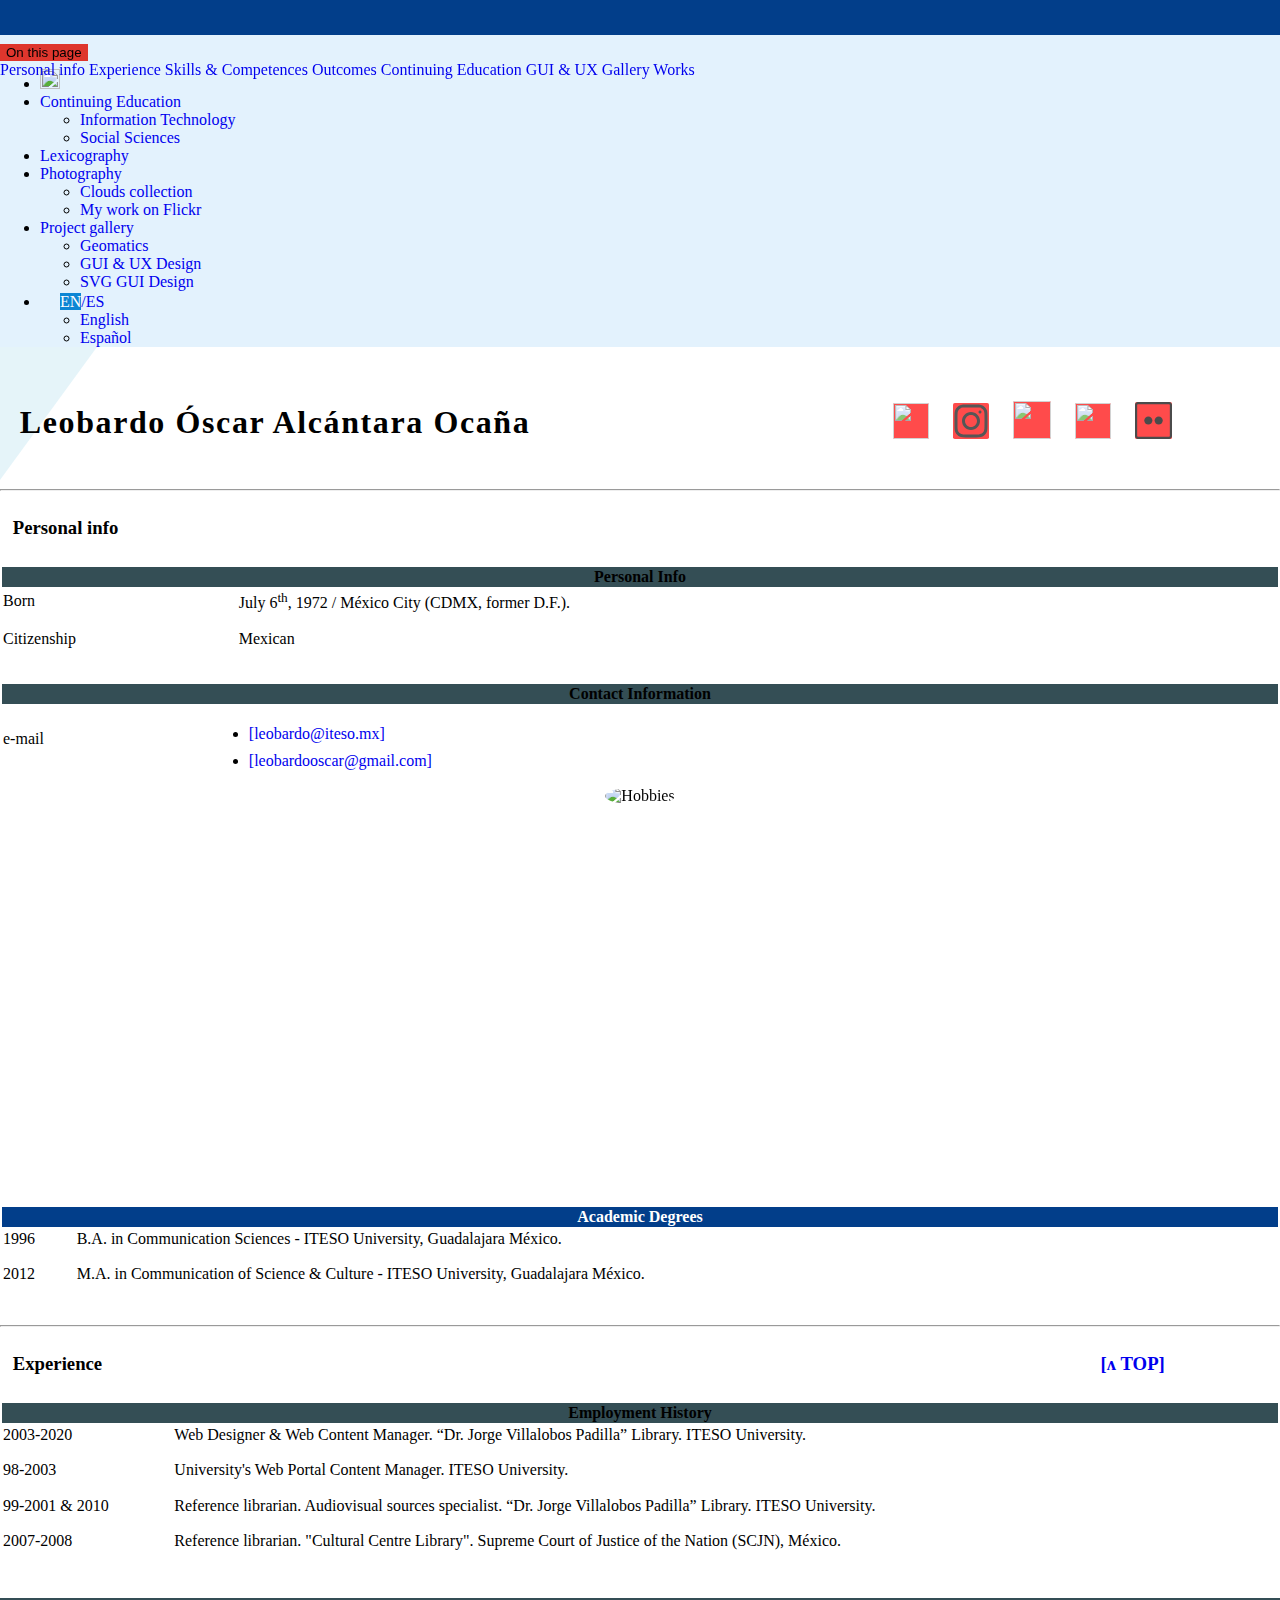
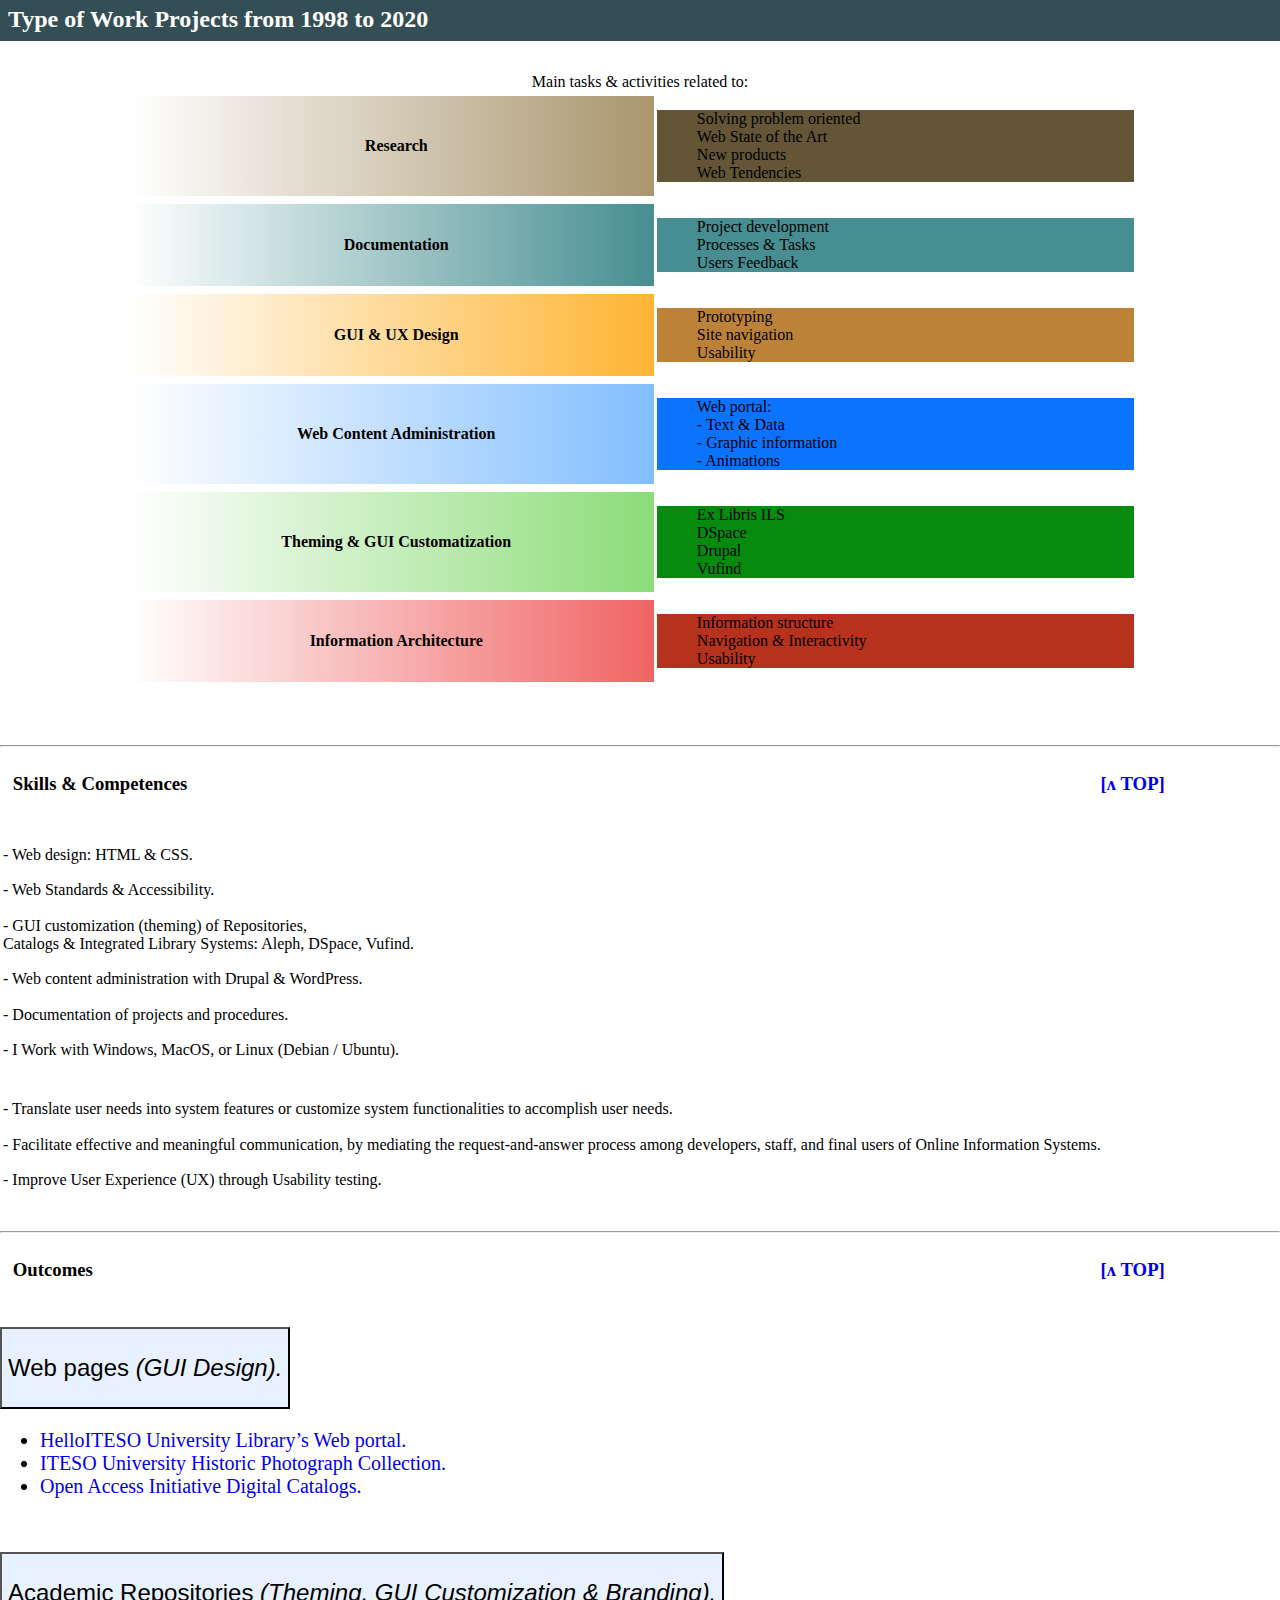
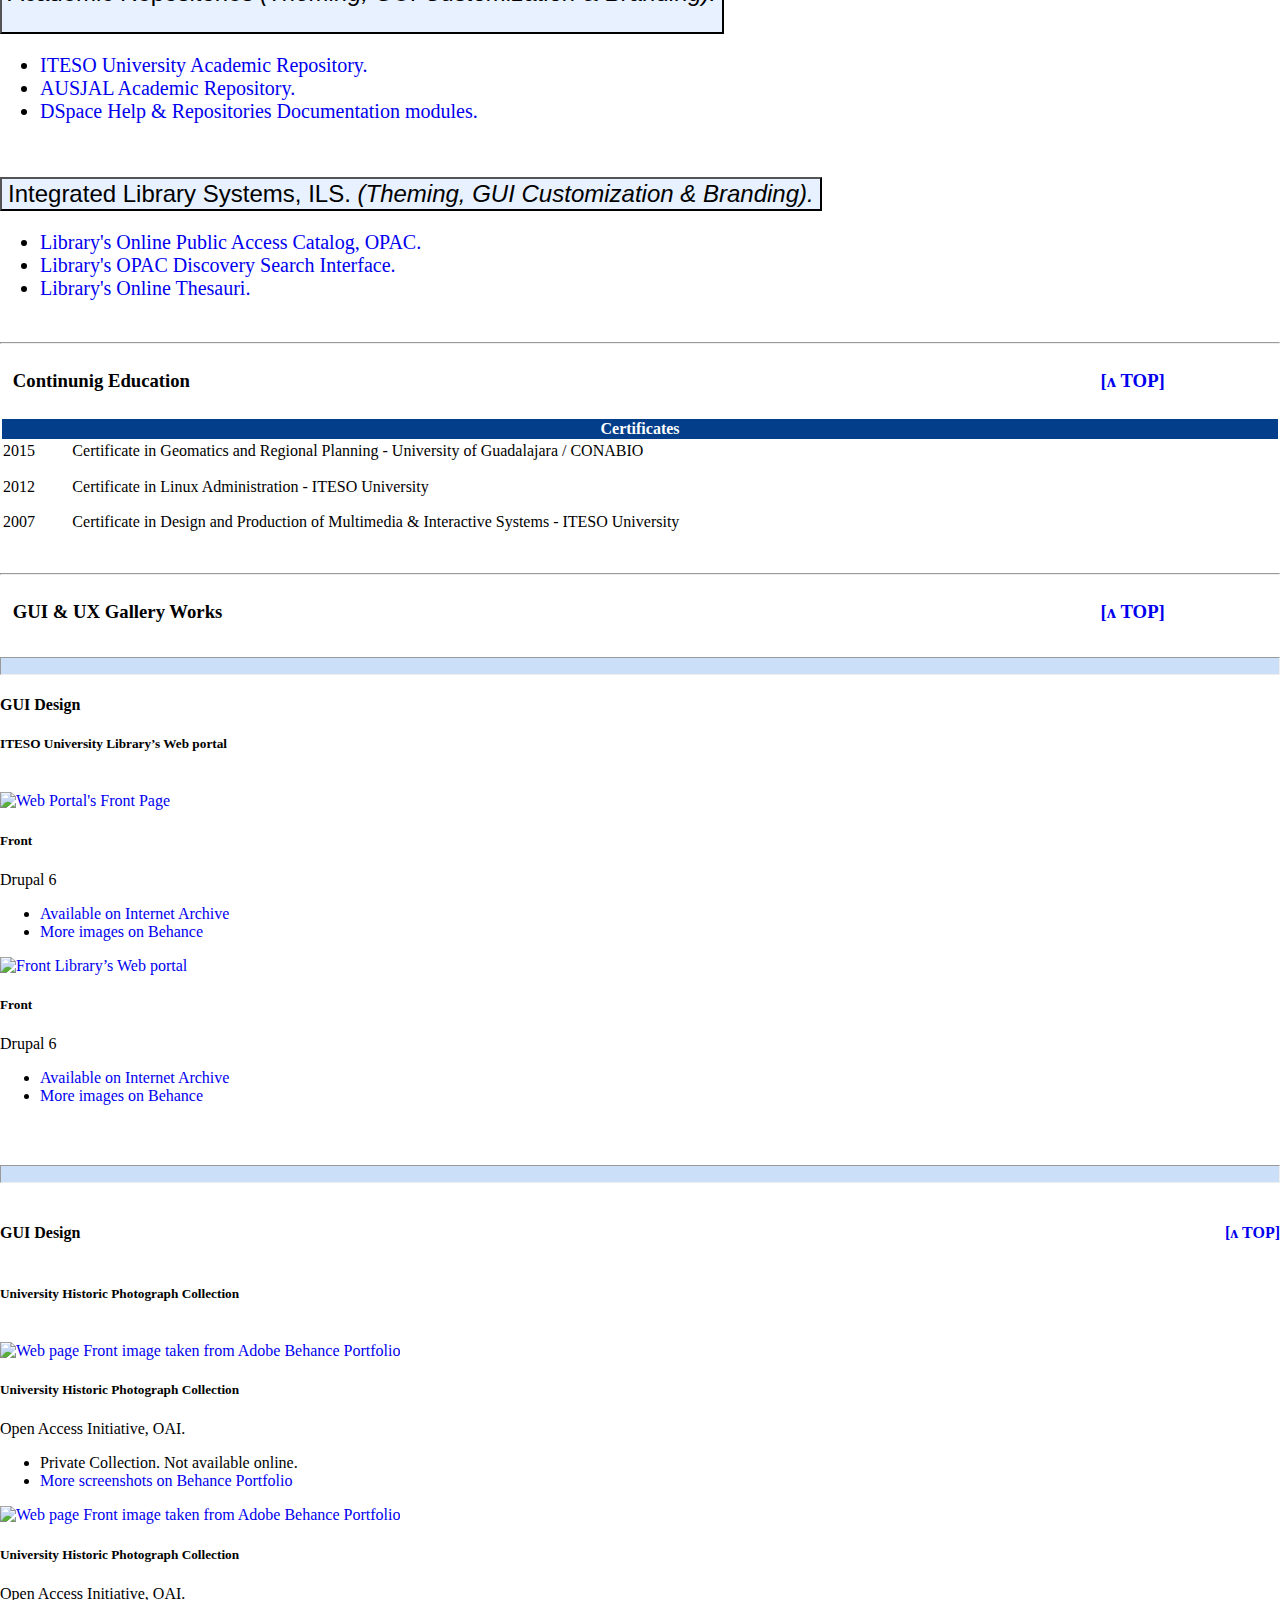
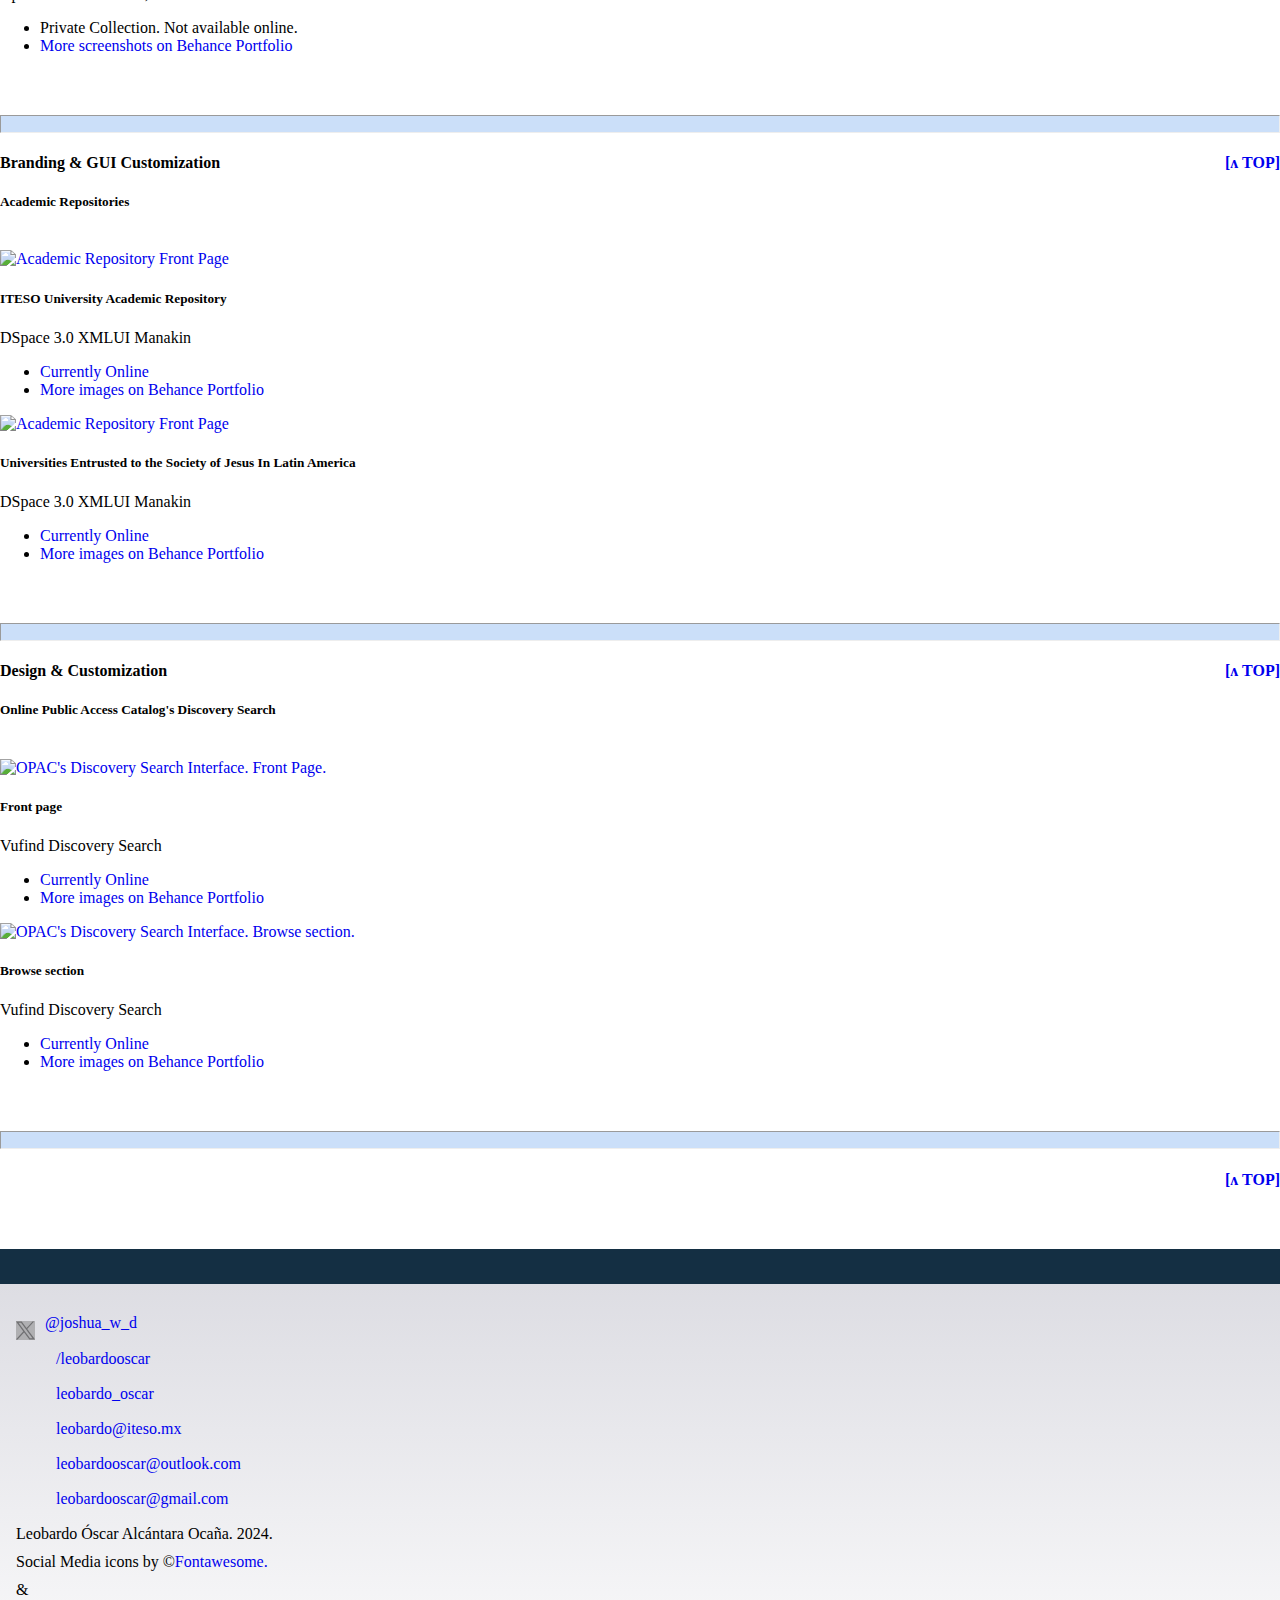
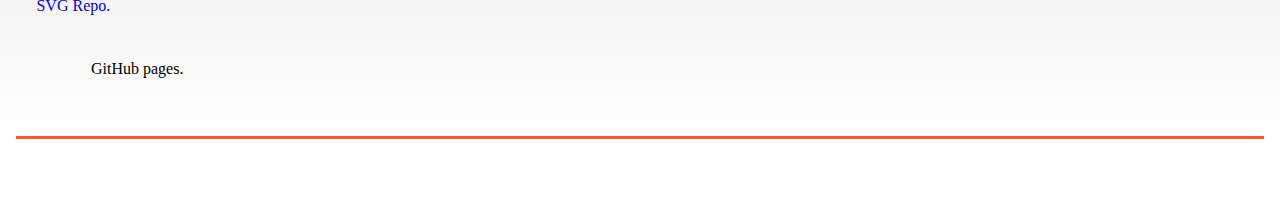
==== commit 6ee3c96c: "Footer" ====
--- a/index.html
+++ b/index.html
@@ -9,7 +9,28 @@
         <meta name="robots" content="index, follow">
         <meta name="viewport" content="width=device-width, initial-scale=1">
         <meta name="googlebot" content="notranslate" />
-     <!-- End GOOGLE META TAGS -->
+     
+     <!-- Analytics --> 
+<!-- DC meta --> 
+<link rel="schema.DCTERMS" href="http://purl.org/dc/terms/" />
+<meta name="DCTERMS.title" content="Curriculum Vitae, Portfolio & Projects" xml:lang="en" />
+<meta name="DCTERMS.creator" content="Leobardo Oscar Alcántara Ocaña" xml:lang="en" />
+
+<meta name="DCTERMS.date" content="2024" xml:lang="en" />
+<meta name="DCTERMS.description" content="GUI, UX gallery works, New projects, Photography, Lexicography," xml:lang="en" />
+
+<!-- Open Graph meta -->
+<meta property="og:title" content="Curriculum Vitae, Portfolio & Projects" />
+<meta property="og:description" content="" />
+<meta property="og:site_name" content="Curriculum Vitae, Portfolio & Projects" />
+<meta property="og:type" content="website" />
+
+<meta property="og:url" content="https://leobardooscar.github.io/portfolio/" />
+<meta property="og:locale" content="en_US" />
+     <!-- ENDS Analytics --> 
+     
+     
+        <!-- End GOOGLE META TAGS -->
 
     <!-- GOOGLE FONT -->
     <link href="https://fonts.googleapis.com/css?family=Titillium+Web" rel="stylesheet" />
@@ -144,9 +165,10 @@
                           <li><a href="https://twitter.com/joshua_w_d" title="X: @joshua_wd">
                              <img src="css/fonts_awesome/x_former_twitter-brands.svg" width="36" height="36" alt="" />  </a> </li>
                            <li><a href="https://www.instagram.com/leobardo_o_a_o/" title="Instagram"><img src="css/fonts_awesome/instagram-svgrepo-com.svg" width="36" height="36" alt="" /> </a></li> 
-                          <li><a href="https://www.behance.net/leobardooscar" title="Behance"><img src="css/fonts_awesome/behance-square-brands.svg" width="38" height="38" alt="" /> </a></li>
+                          <li><a href="https://leobardooscar.myportfolio.com/" title="Behance"><img src="css/fonts_awesome/behance-square-brands.svg" width="38" height="38" alt="" /> </a></li>
                           <li><a href="https://open.spotify.com/user/leobardo_oscar" title="Spotify"><img src="css/fonts_awesome/spotify-brands.svg" width="36" height="36" alt="" /></a></li>
                           <li><a href="https://www.flickr.com/people/loao/" title="Flickr"><img src="css/fonts_awesome/flickr-rounded-border-svgrepo-com.svg" width="37" height="37" alt="" /></a></li>
+                          <!-- https://www.behance.net/leobardooscar -->
                       </ul> 
                     </div> 
           </div>
@@ -800,7 +822,7 @@
                
               <li class="x_logo"><object data="css/fonts_awesome/X_X/logo-x-twitter.svg" width="19" height="19" color="black"> </object><a href="https://twitter.com/joshua_w_d"> @joshua_w_d </a></li>
                <!-- <li><object data="css/fonts_awesome/linkedin-brands.svg" width="18" height="18"> </object><a href="https://www.linkedin.com/in/leobardo-oscar/"> /in/leobardo-oscar</a></li> -->
-              <li><object data="css/fonts_awesome/behance-square-brands.svg" width="25" height="25"> </object><a href="https://www.behance.net/leobardooscar"> /leobardooscar</a></li>
+              <li><object data="css/fonts_awesome/behance-square-brands.svg" width="25" height="25"> </object><a href="https://leobardooscar.myportfolio.com/"> /leobardooscar</a></li>
               <li><object data="css/fonts_awesome/spotify-brands.svg" width="25" height="25"> </object>
                 <a href="https://open.spotify.com/user/leobardo_oscar">leobardo_oscar</a>
               </li>
@@ -818,9 +840,10 @@
         <div class="col">
           <ul>
                
-              <li>Leobardo Óscar Alcántara Ocaña. © 2024.</li>
-              <li>Social Media icons by © Fonticons, Inc. </li>
-              <li id="github"><object data="css/fonts_awesome/github-brands.svg" width="55" height="55" ></object><span>GitHub pages. </span>   </li>
+              <li>Leobardo Óscar Alcántara Ocaña. 2024.</li>
+              <li>Social Media icons by © <a href="https://fontawesome.com/icons" id="svg_repo" title="SVG Repo"> Fontawesome. </a> </li>
+            <li> &  <a href="https://www.svgrepo.com/svg/" id="svg_repo" title="SVG Repo">  <p> &nbsp; SVG Repo.</p>  </a> </li>
+              <li id="github"><object data="css/fonts_awesome/github-brands.svg" width="55" height="55" ></object> <span>GitHub pages. </span>  </li>
             </ul>
 
           </div>
--- a/css/style.css
+++ b/css/style.css
@@ -750,4 +750,22 @@
 	border: solid 0px red;
 	margin: 7px 10px 0 0 ;	
 	background-color: gray
-}+}
+
+/* Logo SVG Repo */
+a#svg_repo 
+{	
+	border: solid 0px red;
+	margin: 0;
+	padding:  0x;
+	display: block
+}
+
+a#svg_repo > object
+{
+	margin: 0 ;
+	padding:  0;
+	display: block
+}
+
+
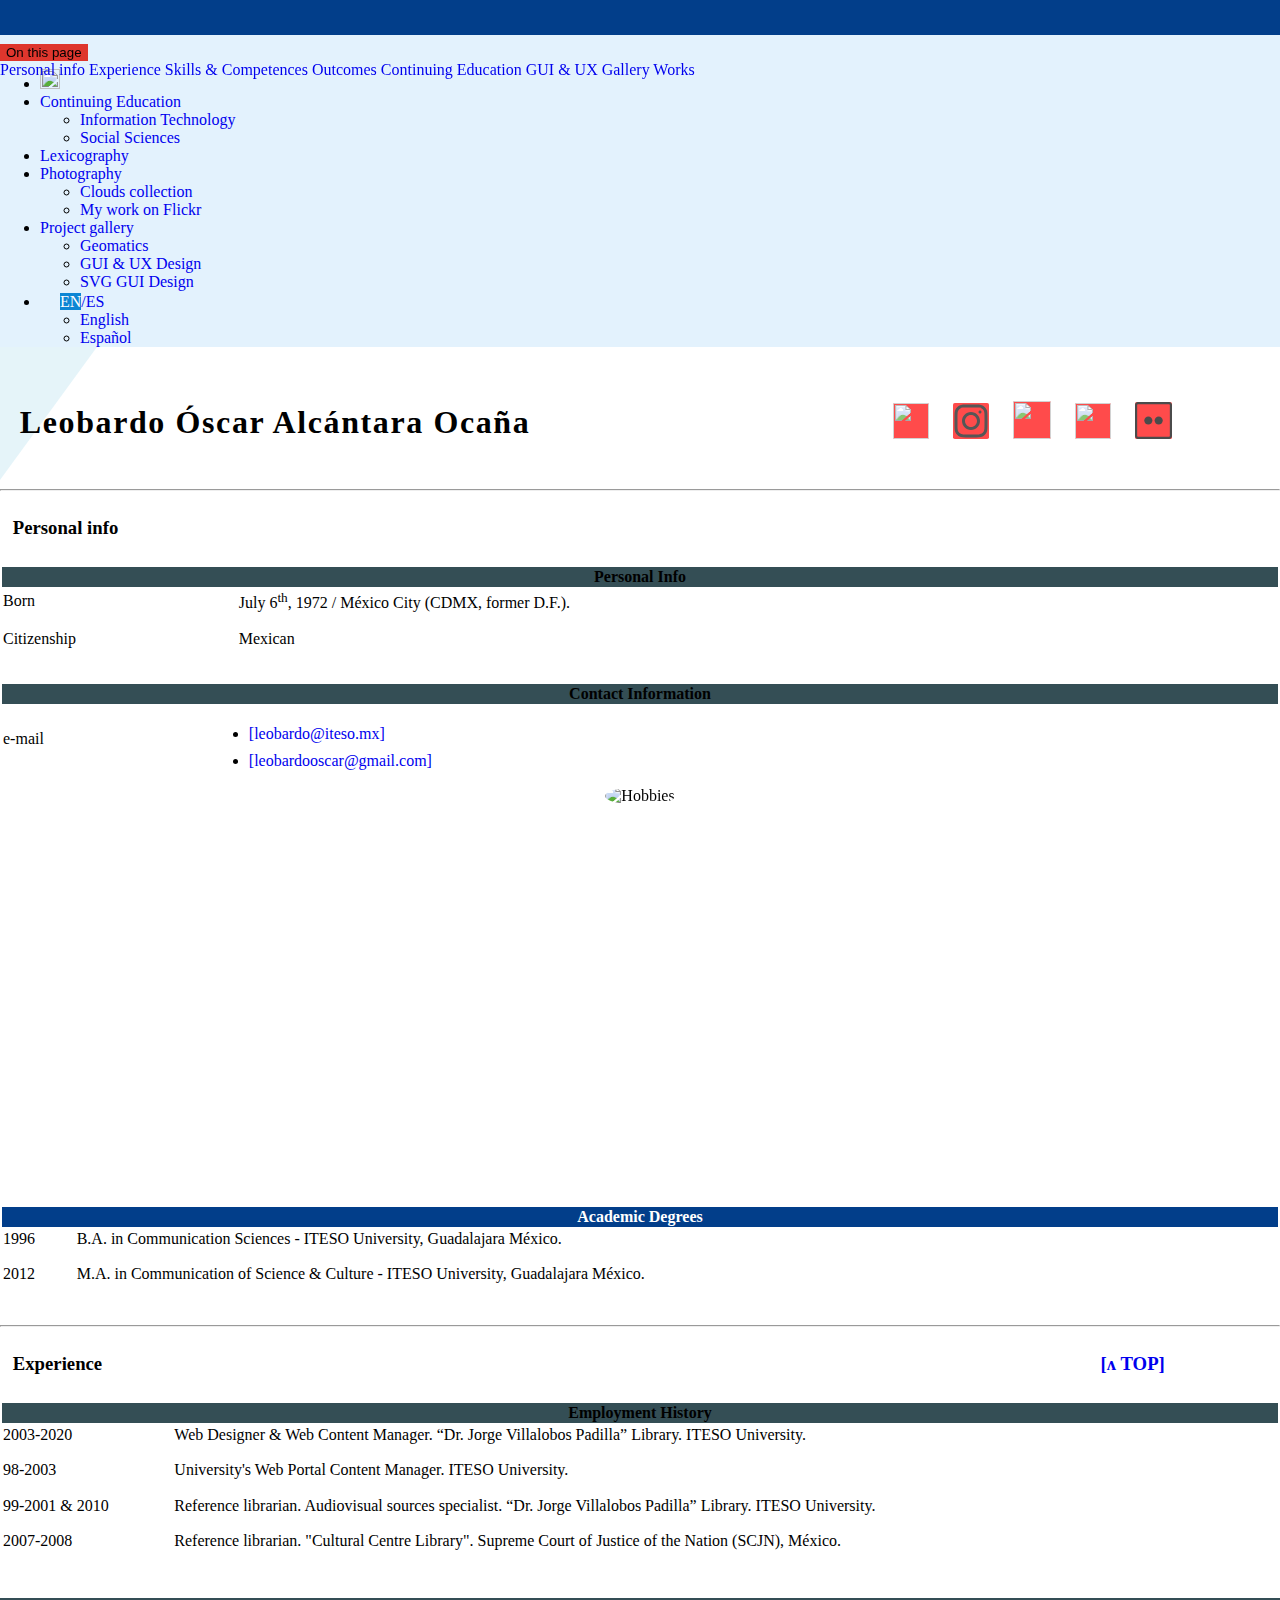
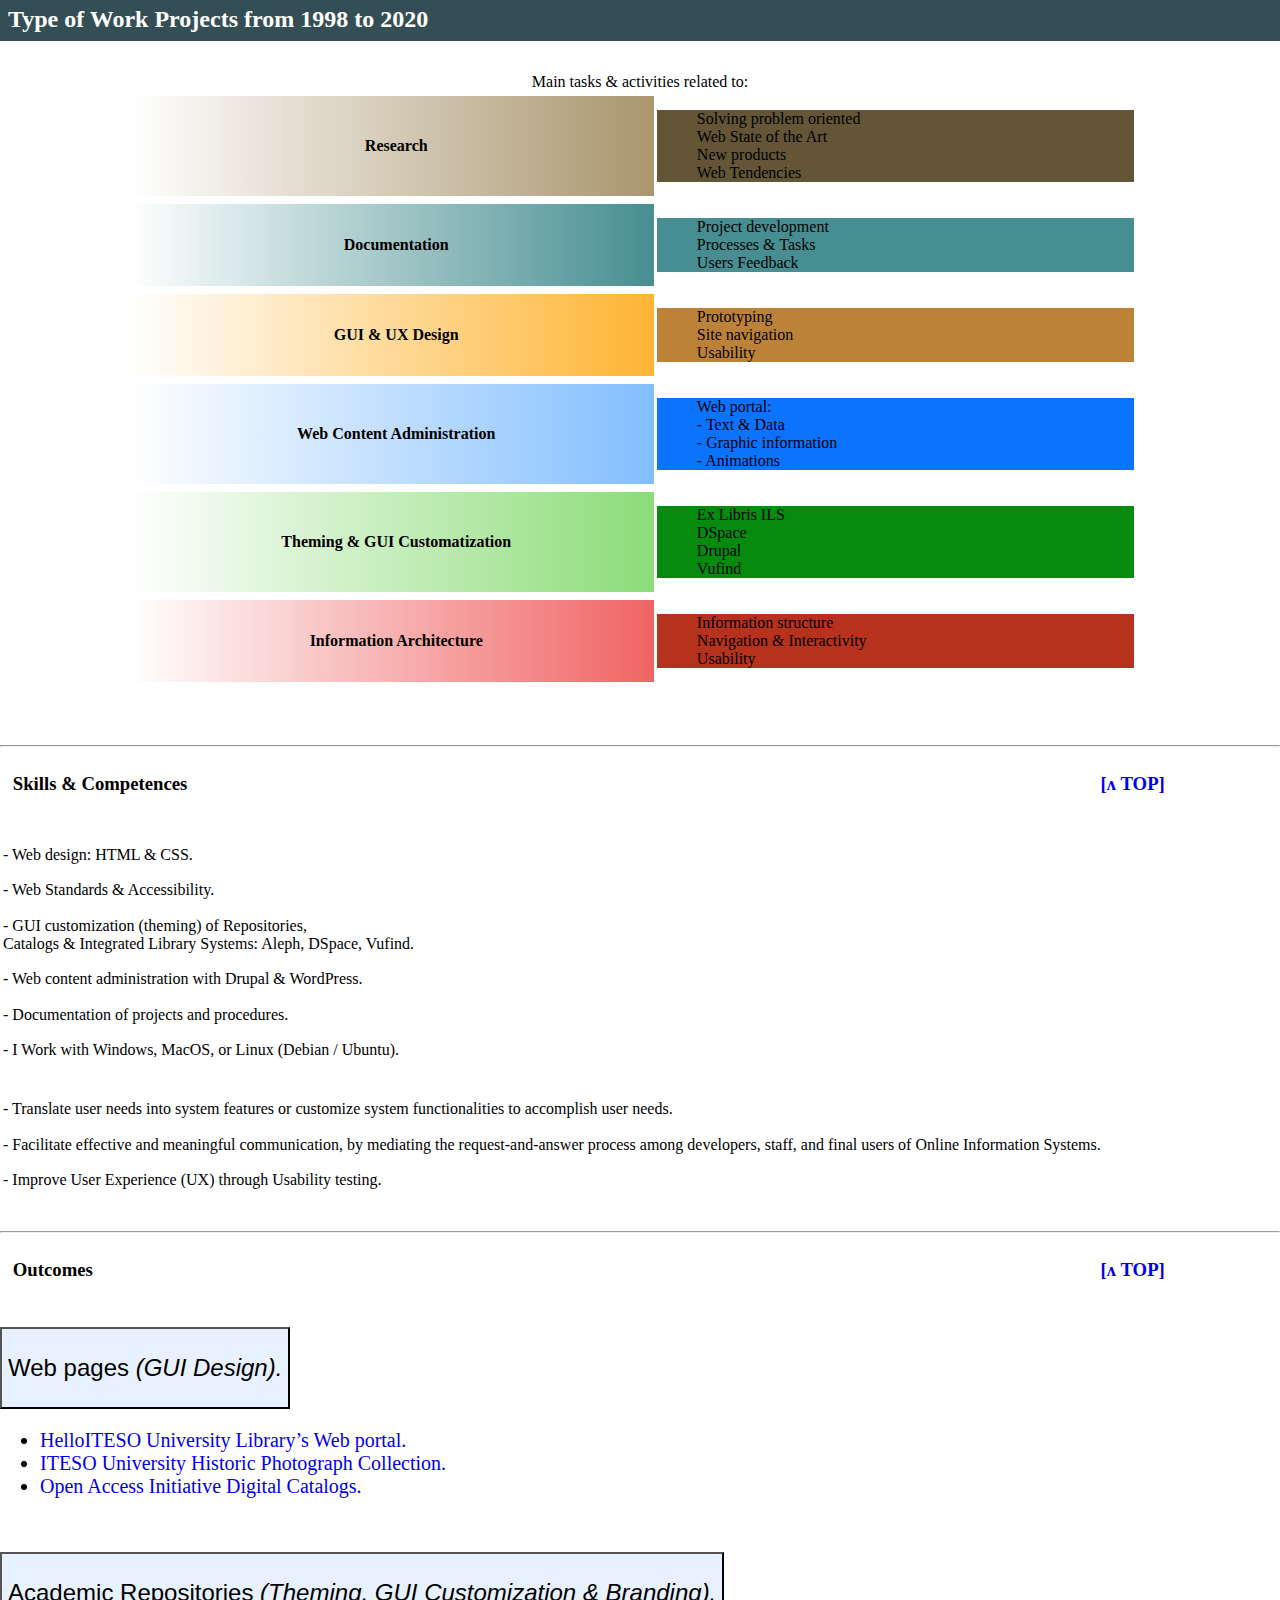
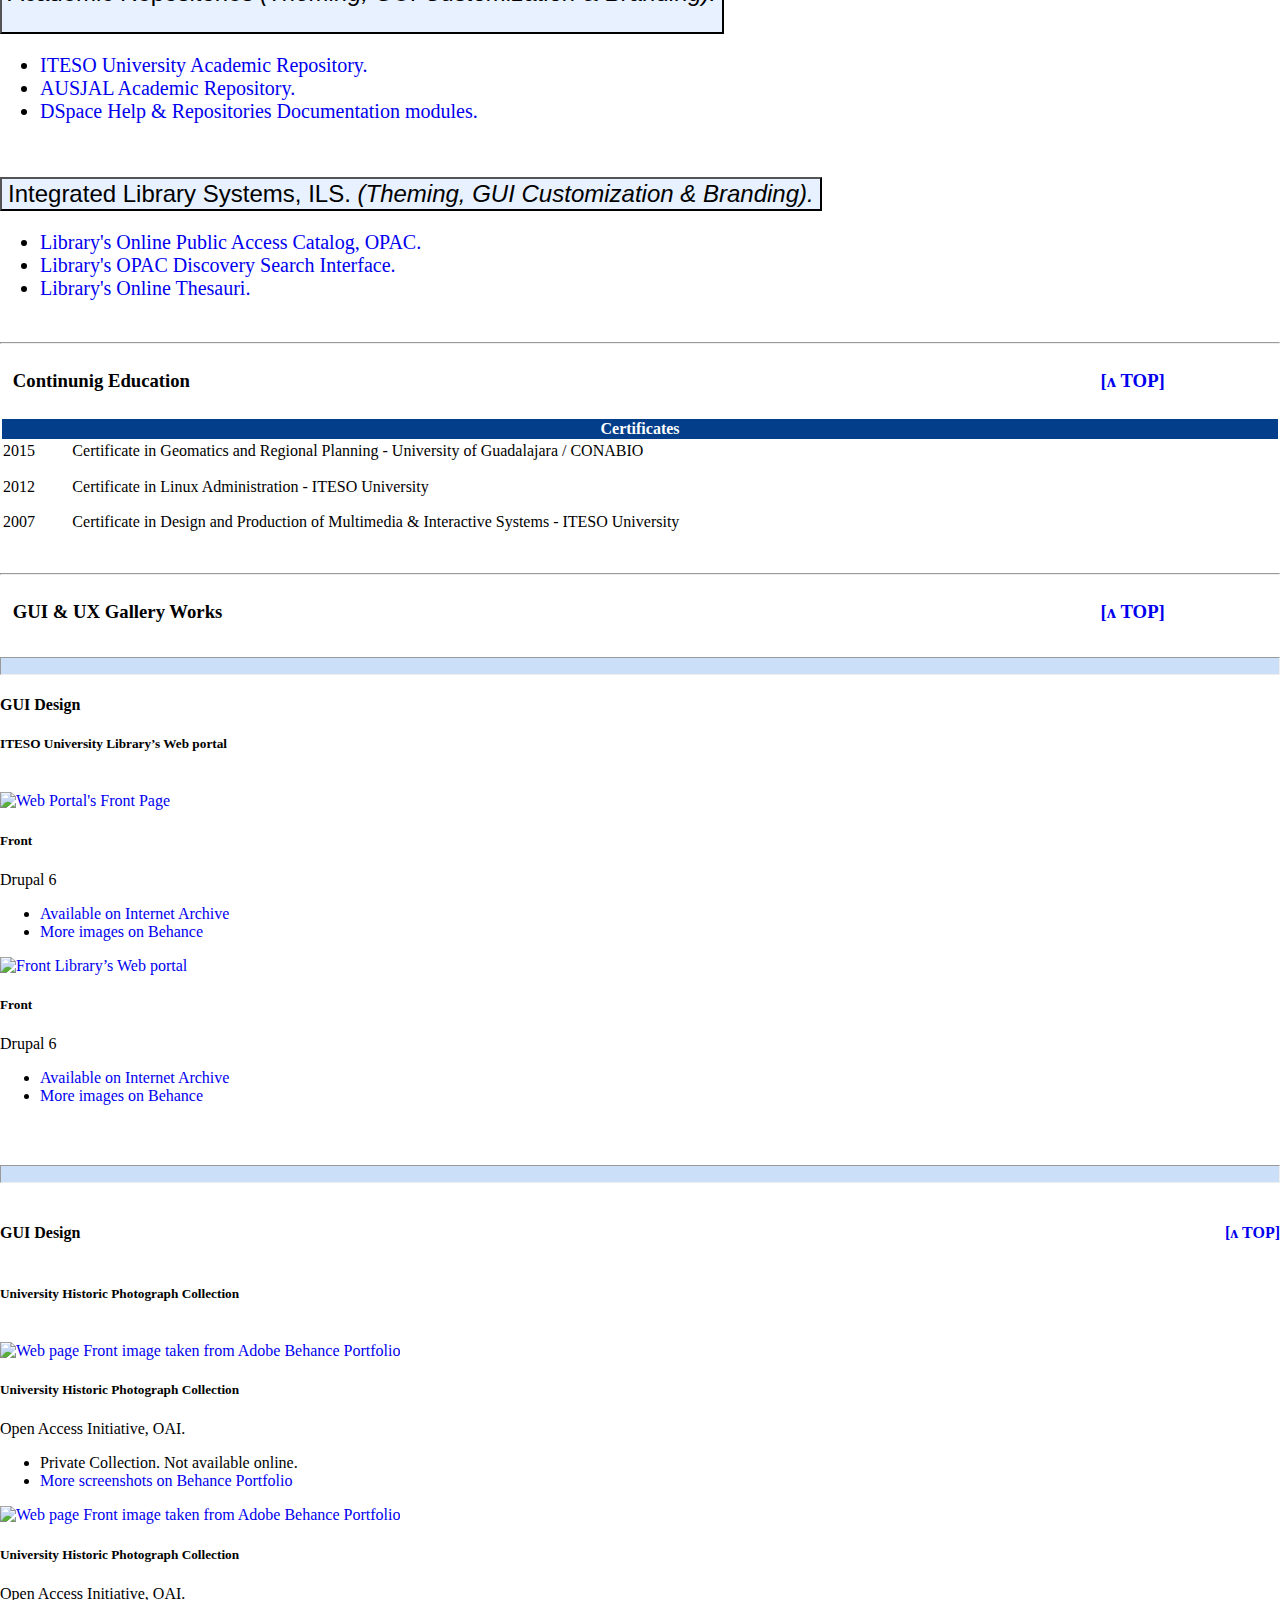
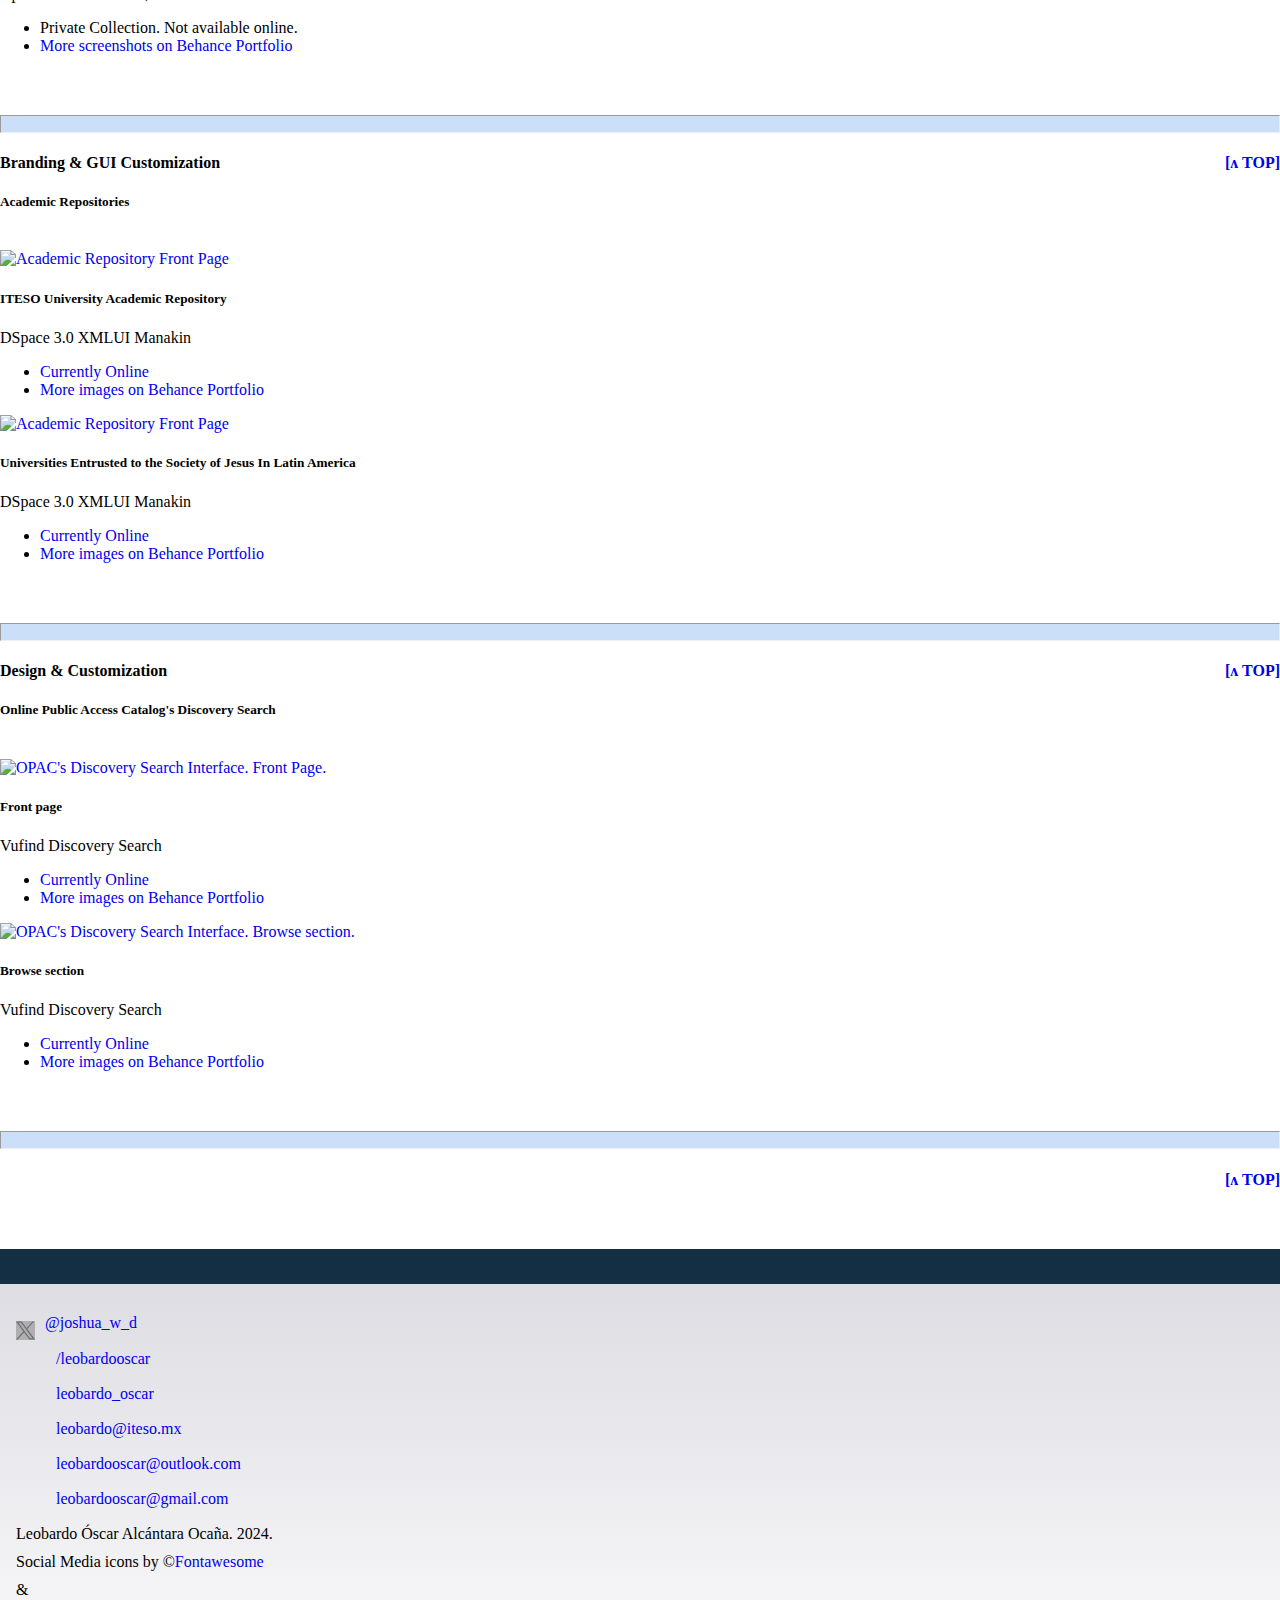
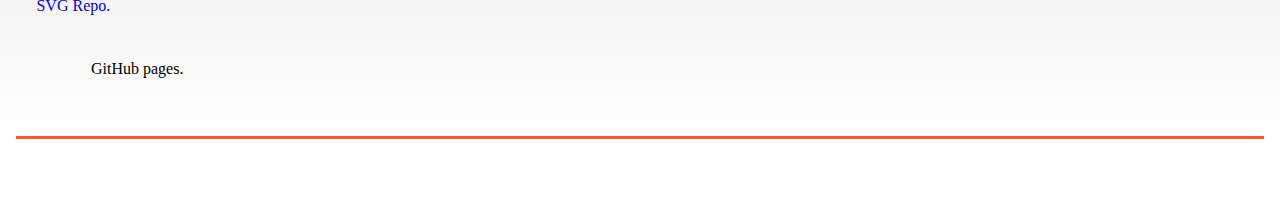
==== commit b809a144: "Footer" ====
--- a/index.html
+++ b/index.html
@@ -841,7 +841,7 @@
           <ul>
                
               <li>Leobardo Óscar Alcántara Ocaña. 2024.</li>
-              <li>Social Media icons by © <a href="https://fontawesome.com/icons" id="svg_repo" title="SVG Repo"> Fontawesome. </a> </li>
+              <li>Social Media icons by © <a href="https://fontawesome.com/icons" id="svg_repo" title="SVG Repo"> Fontawesome </a> </li>
             <li> &  <a href="https://www.svgrepo.com/svg/" id="svg_repo" title="SVG Repo">  <p> &nbsp; SVG Repo.</p>  </a> </li>
               <li id="github"><object data="css/fonts_awesome/github-brands.svg" width="55" height="55" ></object> <span>GitHub pages. </span>  </li>
             </ul>
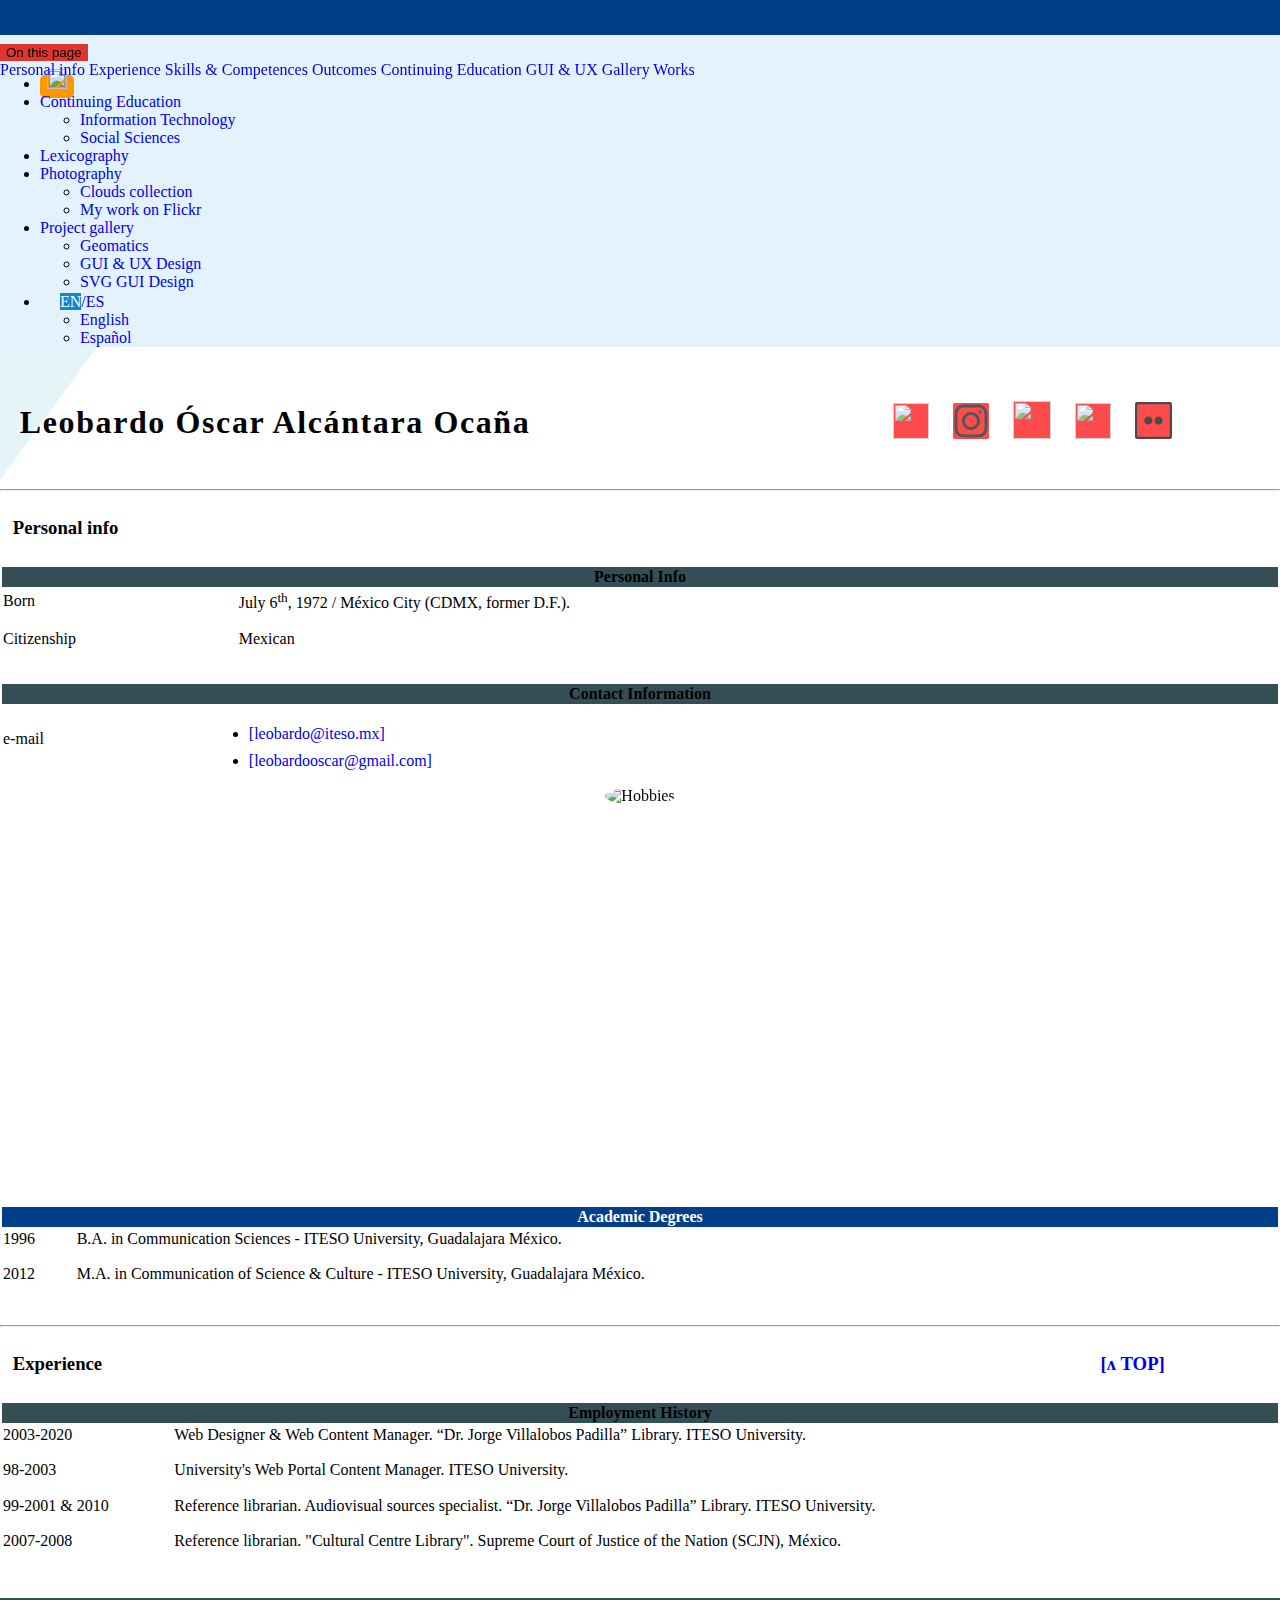
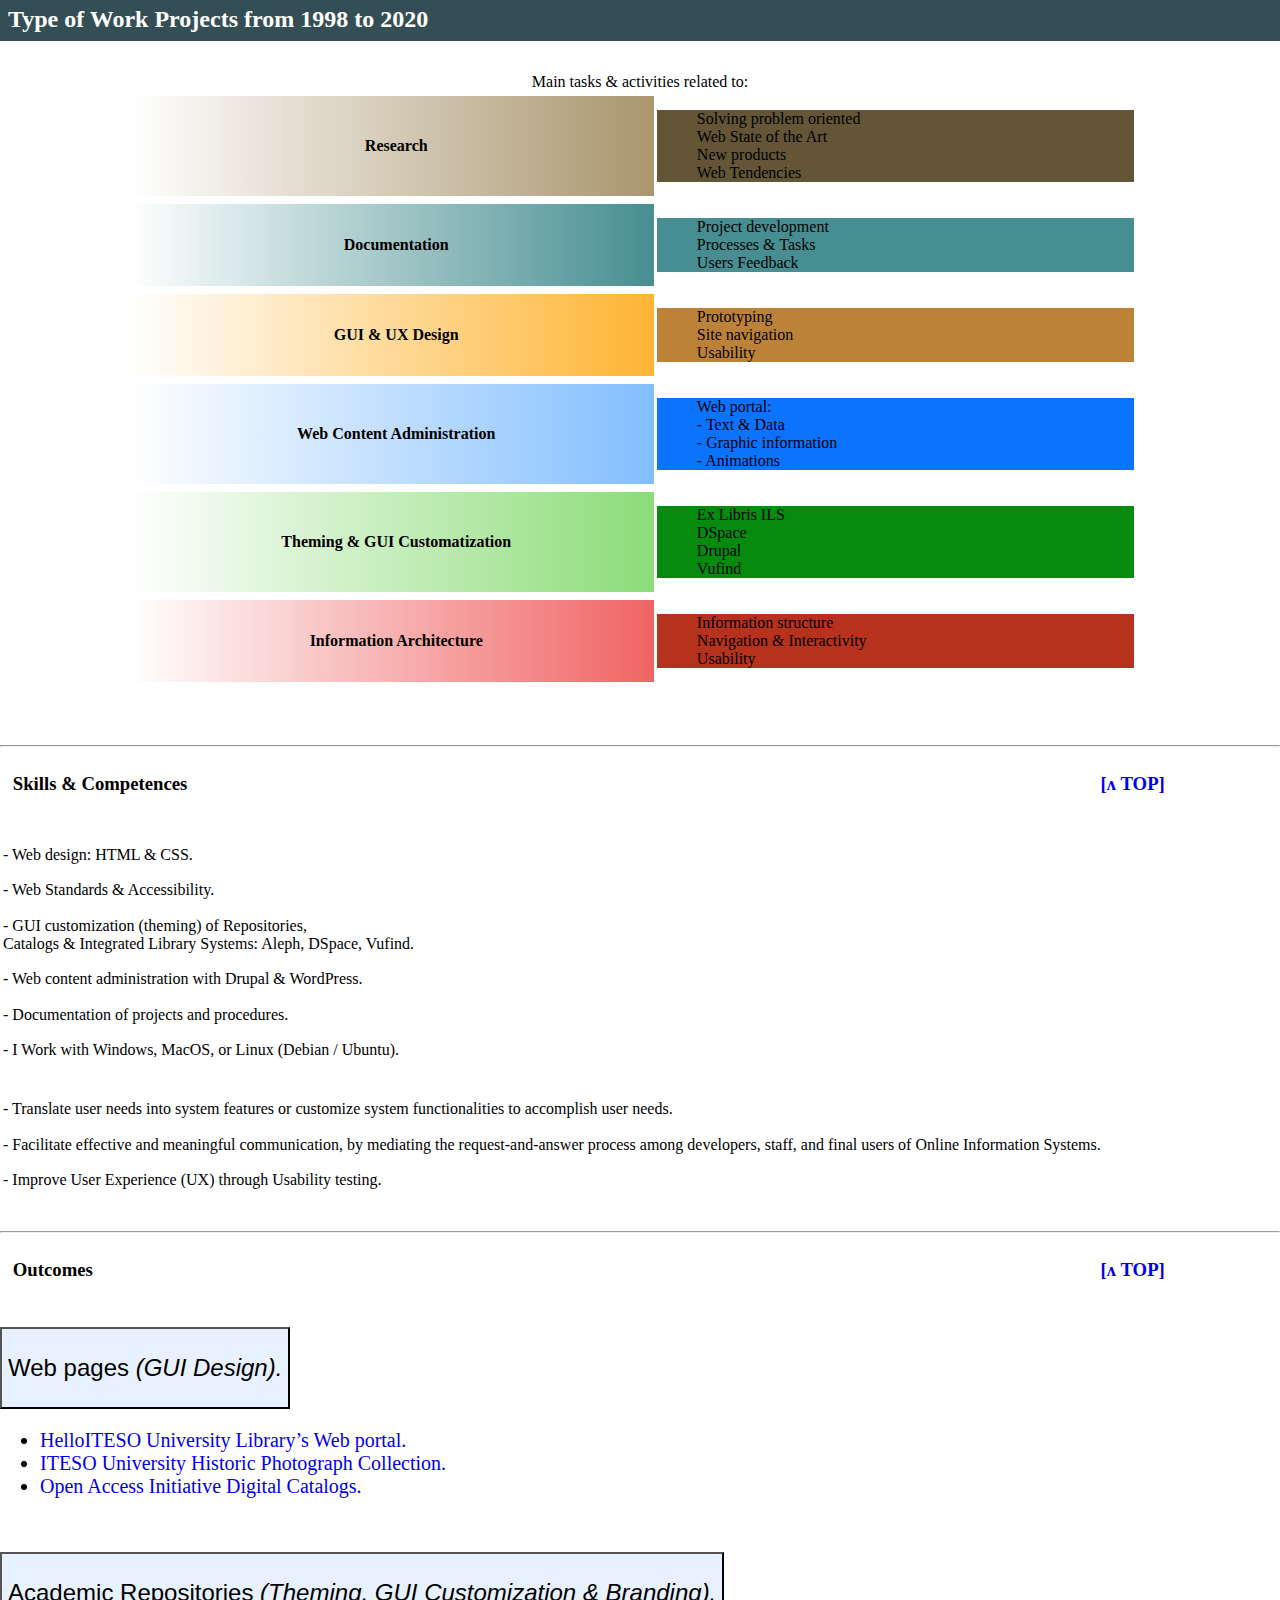
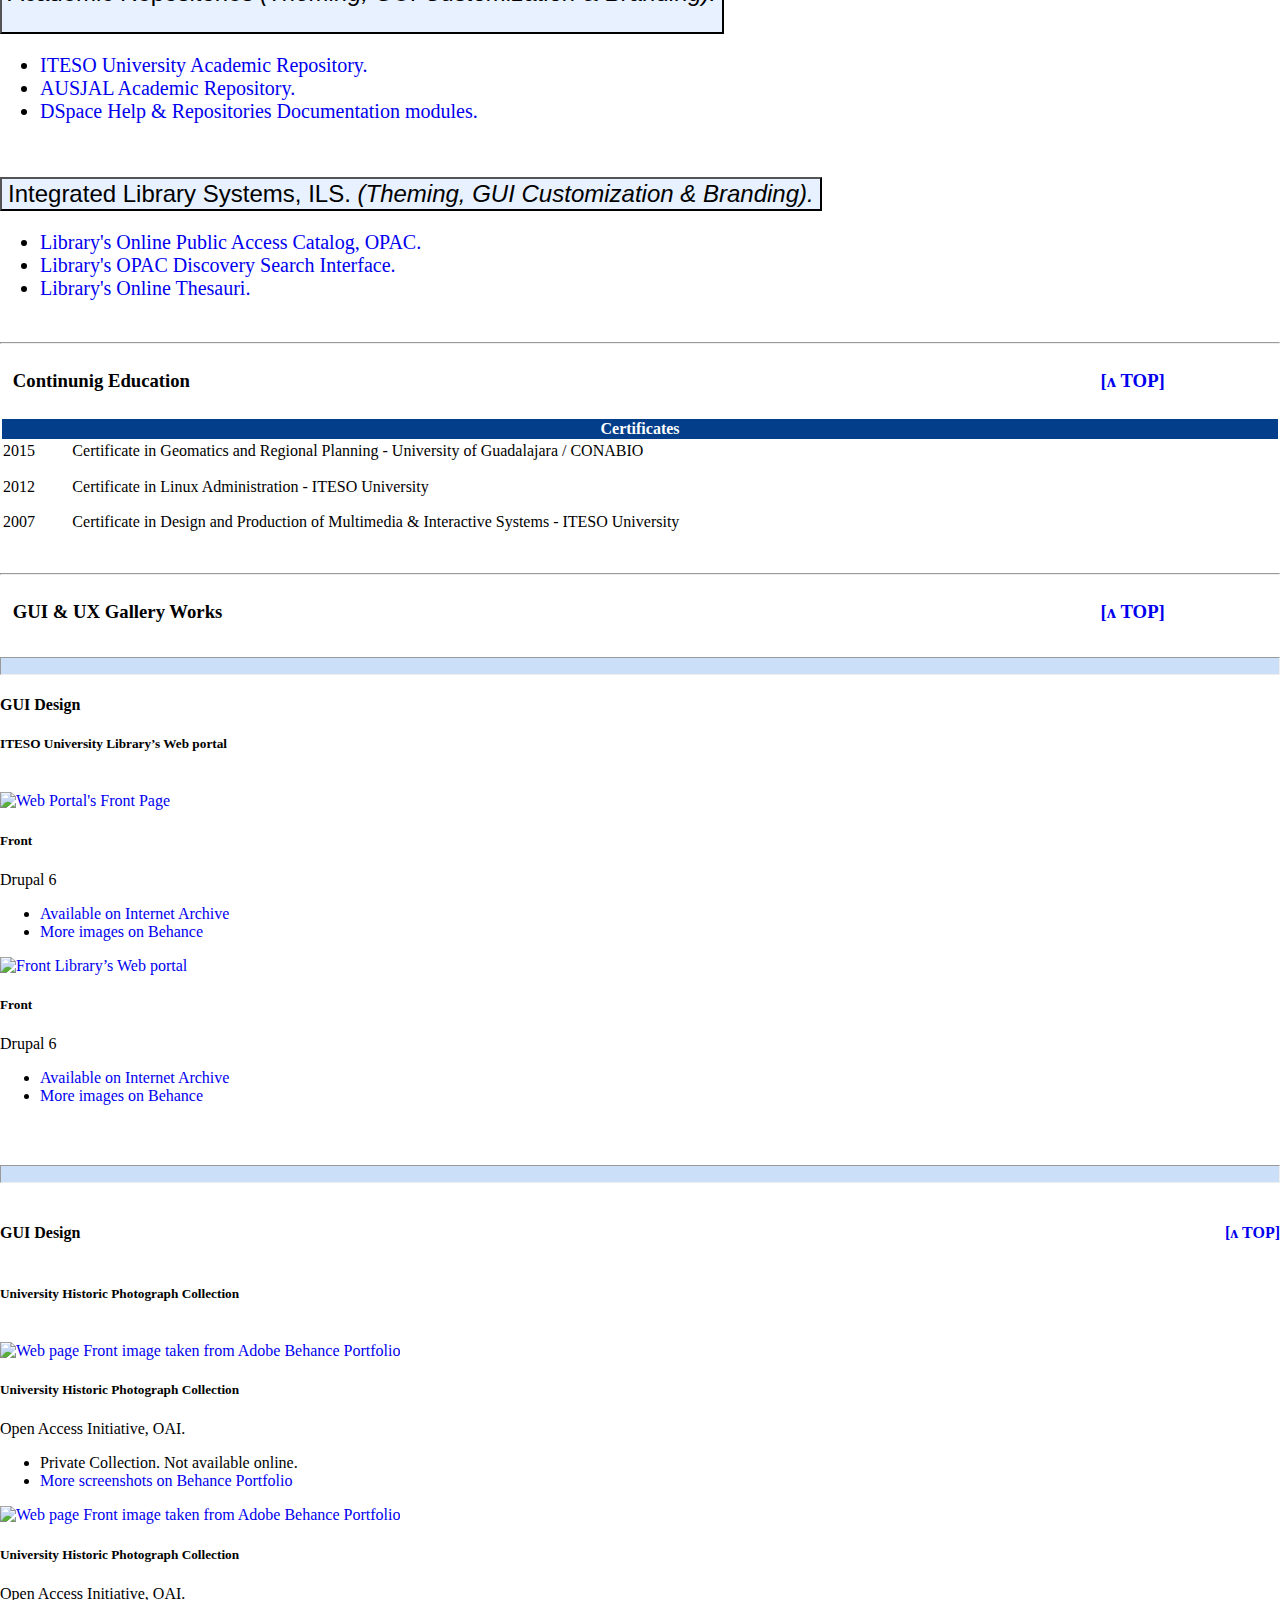
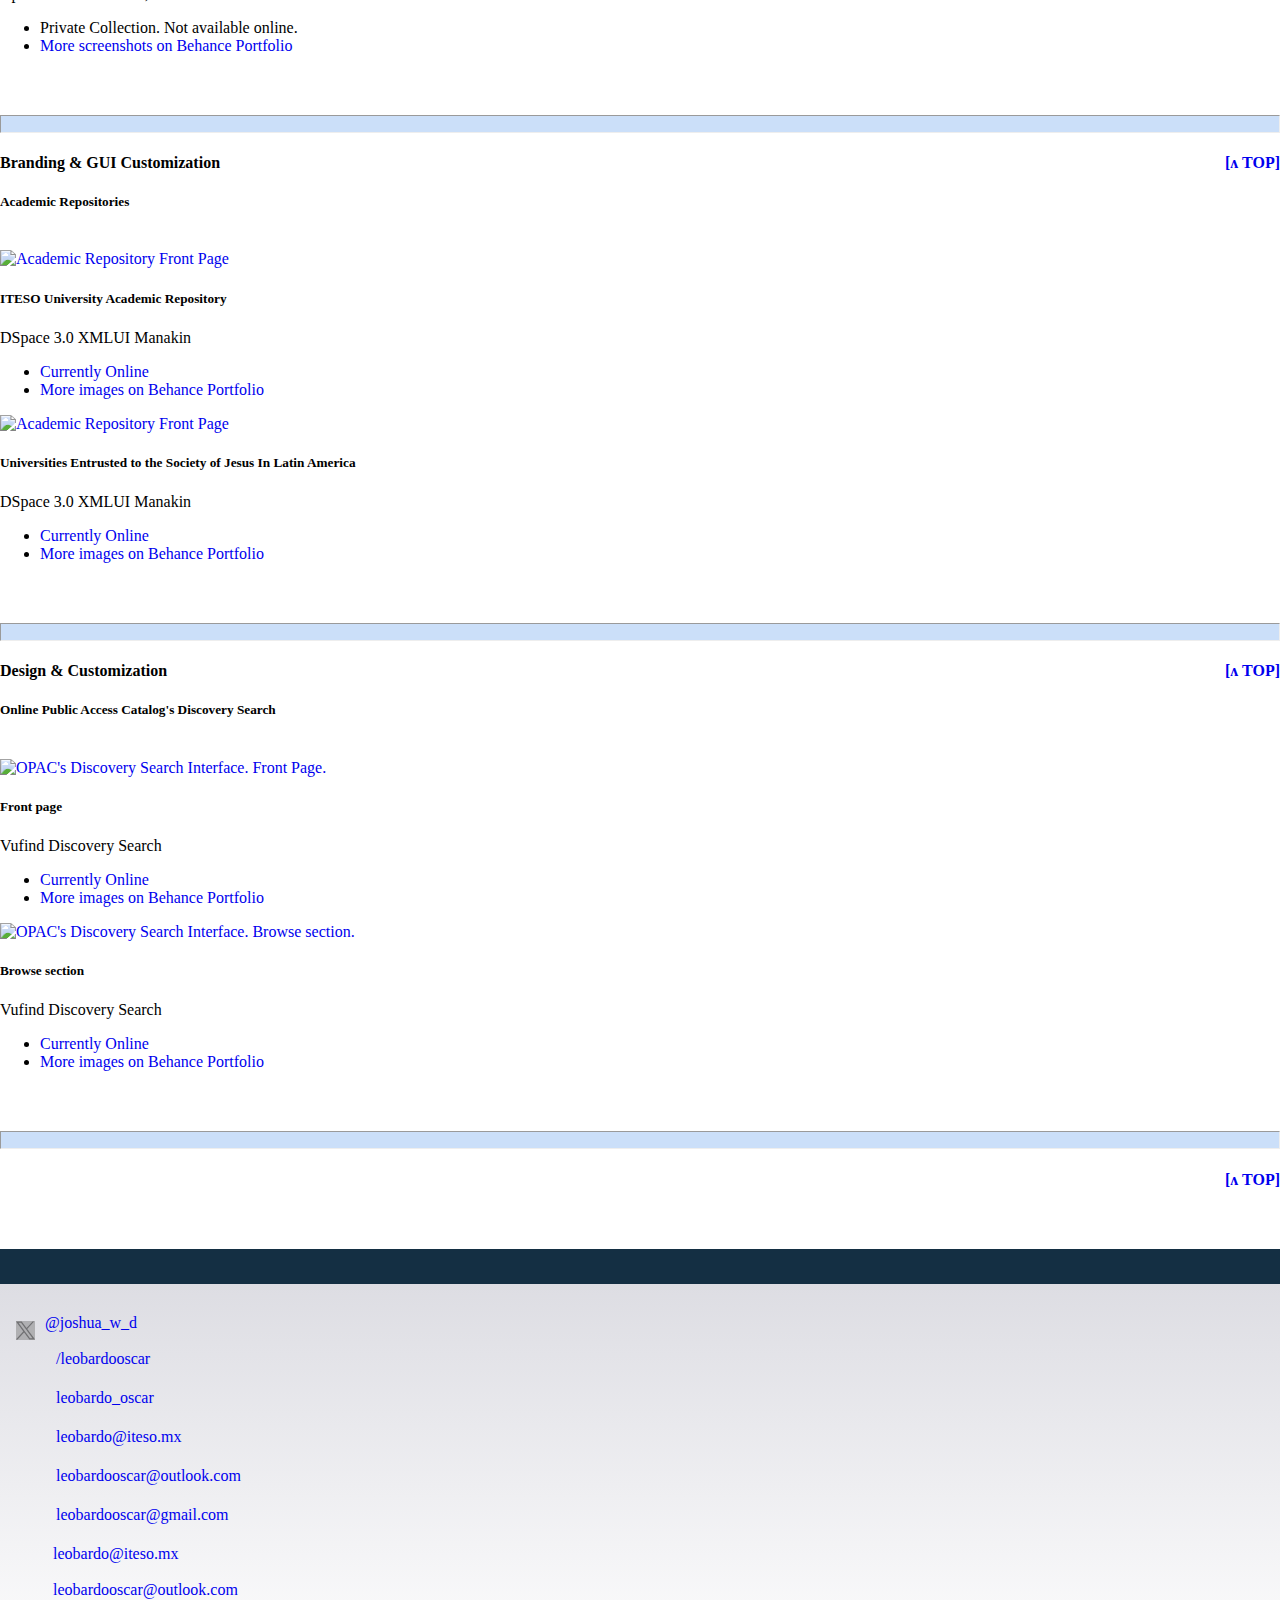
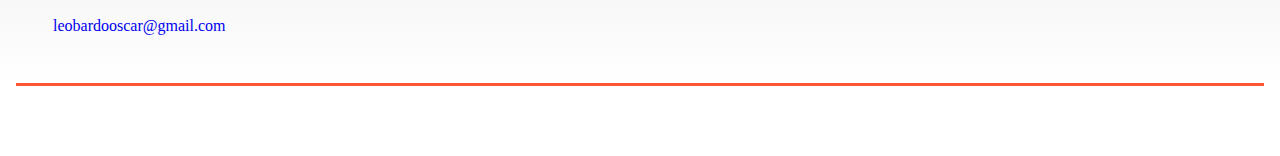
==== commit 2c5a166f: "Navigation" ====
--- a/index.html
+++ b/index.html
@@ -57,7 +57,7 @@
       </button>
      <!--  <div class="collapse navbar-collapse" id="navbarNav"></div> -->
     
-        <!-- Page navigation FULL RESOLUTION-->
+        <!-- Page navigation LEFT FULL RESOLUTION  -->
 <div class="dropdown" id="on_this_page">
     <button class="btn btn-secondary dropdown-toggle" type="button" id="dropdownMenuButton" data-toggle="dropdown" aria-haspopup="true" aria-expanded="false">
       On this page 
@@ -71,11 +71,11 @@
       <a class="dropdown-item" href="#gui_ux_gallery_works">GUI & UX Gallery Works</a>
     </div>
   </div>
-  <!-- ENDS Page navigation -->
+  <!-- ENDS Page navigation LEFT FULL RESOLUTION -->
   
       <div class="collapse navbar-collapse" id="navbarNav">
         <ul class="navbar-nav ms-auto">
-          <li class="nav-item">
+          <li class="nav-item" id="home">
             <a class="nav-link active" aria-current="page" href="/portfolio/"><img src="css/fonts_awesome/house-chimney-solid.svg" width="20" height="20" alt=""/> </a>
           </li>
           <!-- CONTINUING EDUCATION -->
@@ -837,16 +837,15 @@
               <li><object data="css/fonts_awesome/envelope-solid.svg" width="25" height="25"> </object><a href="mailto:leobardooscar@gmail.com"> leobardooscar@gmail.com</a> </li>
            </ul>
         </div>
-        <div class="col">
-          <ul>
-               
-              <li>Leobardo Óscar Alcántara Ocaña. 2024.</li>
-              <li>Social Media icons by © <a href="https://fontawesome.com/icons" id="svg_repo" title="SVG Repo"> Fontawesome </a> </li>
-            <li> &  <a href="https://www.svgrepo.com/svg/" id="svg_repo" title="SVG Repo">  <p> &nbsp; SVG Repo.</p>  </a> </li>
-              <li id="github"><object data="css/fonts_awesome/github-brands.svg" width="55" height="55" ></object> <span>GitHub pages. </span>  </li>
-            </ul>
-
-          </div>
+        <!-- email -->
+      <div class="col">
+        <ul>
+          <li><object data="css/fonts_awesome/envelope-solid.svg" width="22" height="22"> </object><a href="mailto:leobardo@iteso.mx"> leobardo@iteso.mx</a></li>
+          <li><object data="css/fonts_awesome/envelope-solid.svg" width="22" height="22"> </object><a href="mailto:leobardooscar@outlook.com"> leobardooscar@outlook.com </a> </li>
+          <li><object data="css/fonts_awesome/envelope-solid.svg" width="22" height="22"> </object><a href="mailto:leobardooscar@gmail.com"> leobardooscar@gmail.com</a> </li>
+       <ul>
+    </div>
+    <!-- ENDS email -->
         </div>
   </div>
   </footer>
--- a/css/style.css
+++ b/css/style.css
@@ -1,7 +1,7 @@
 
 /* ////////////////////////////////////////////////////////////// STARTS IMPORT CSS ///////////////////////////////////////////////// */
 
-		@import url("fx.css");
+@import url("fx.css");
 
 /* //////////////////////////////////////////////////////////////  ENDS STARTS FONTS  ///////////////////////////////////////////////// */
 
@@ -224,6 +224,50 @@
 			width:  100% !important;
 			max-width:  100%;			
 		}
+/* Home */
+
+li#home a.active
+{
+	border-radius: 5px;
+	background-color: #ff9800; /*#FED800;*/
+	margin: 10px 40px 0 0;
+	padding: 0 7px 6px 7px;
+}
+
+li#home a
+{
+	border-radius: 5px;
+	margin: 10px 25px 0 0;
+	padding: 0 7px 6px 7px;
+}
+
+
+li#home a:hover
+{
+	background-color: #ff9800;
+}
+
+/* Nav bar */
+
+body div.navbar-collapse ul.navbar-nav li + li.dropdown a:hover,
+body div.navbar-collapse ul.navbar-nav li + li + li.nav-item a:hover
+
+{
+	background-color: #e6f4f9; /*#C3EBFA */
+}
+
+body div.navbar-collapse ul.navbar-nav li + li.dropdown:last-child a:hover
+{
+	background: none  ; 
+}
+
+
+body.continuing_education nav ul li.dropdown a.active,
+body.projects nav ul li.dropdown a.active
+{
+	border-radius: 5px;
+	background-color: #C3EBFA;
+}
 
 /* NavBar left Home page menu */
 
@@ -244,10 +288,7 @@
 			
 		}
 
-		nav#on_this_page button: :hover
-		{
-
-		}
+	
 
 /* Intro */
 
@@ -712,8 +753,8 @@
 	{
 		border: 0px solid green;
 		display: inline-block;
-		padding:  0;
-		margin: 0px 15px 0 0 ;
+		margin: 4px 15px 0 0 ;
+		padding:  0;		
 		opacity: .5;
 	}
 
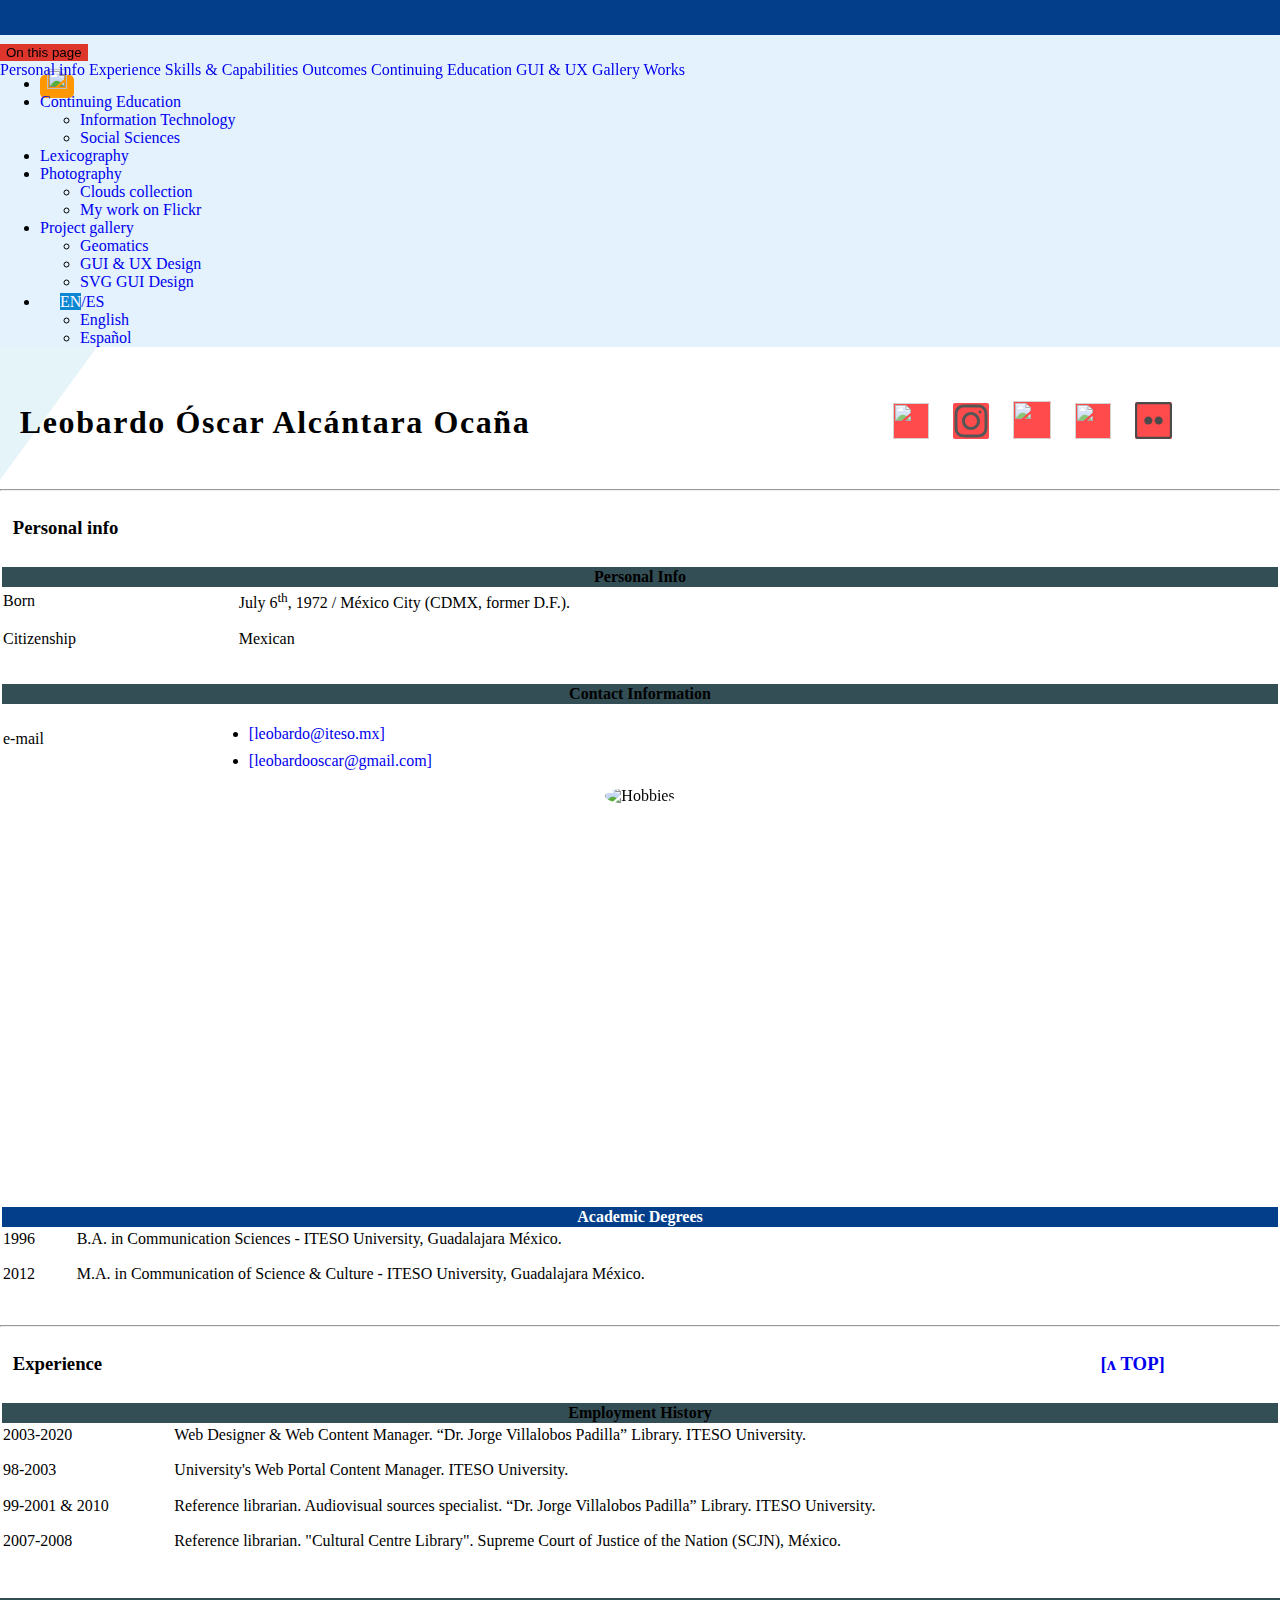
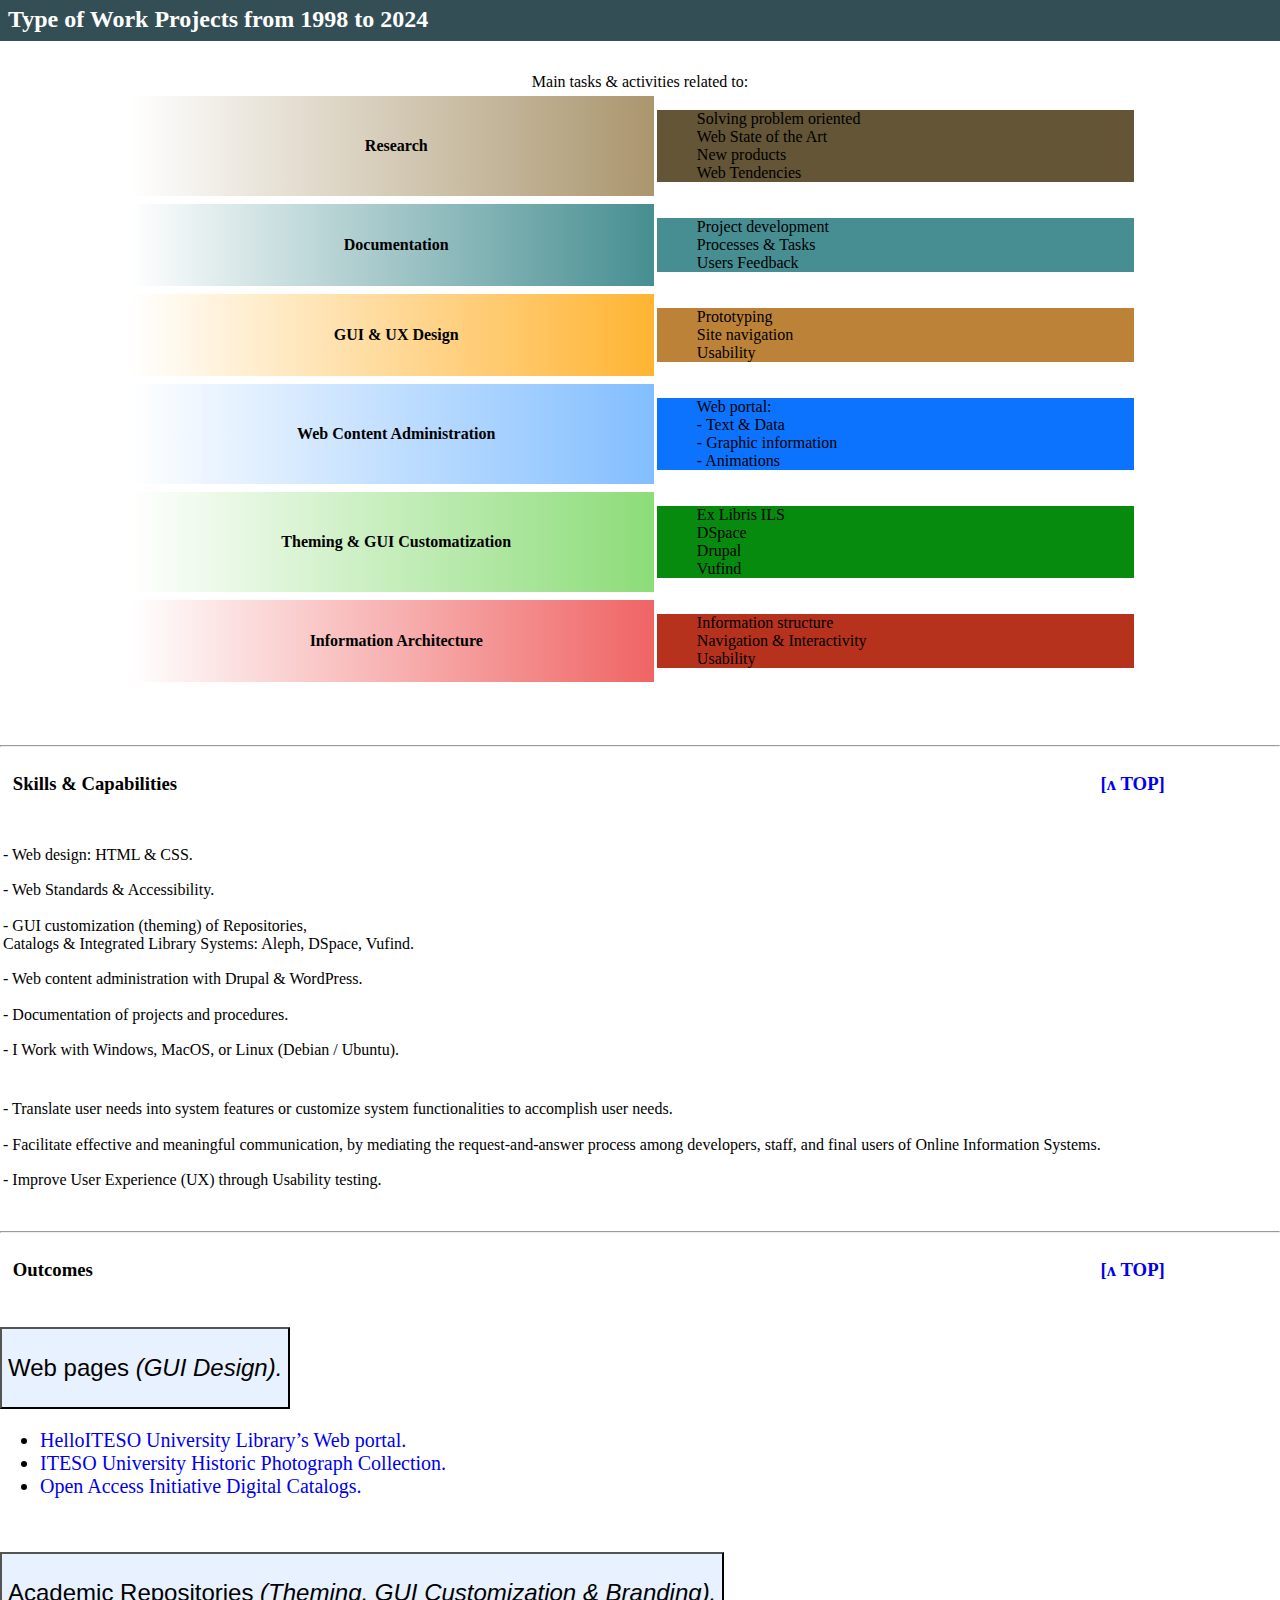
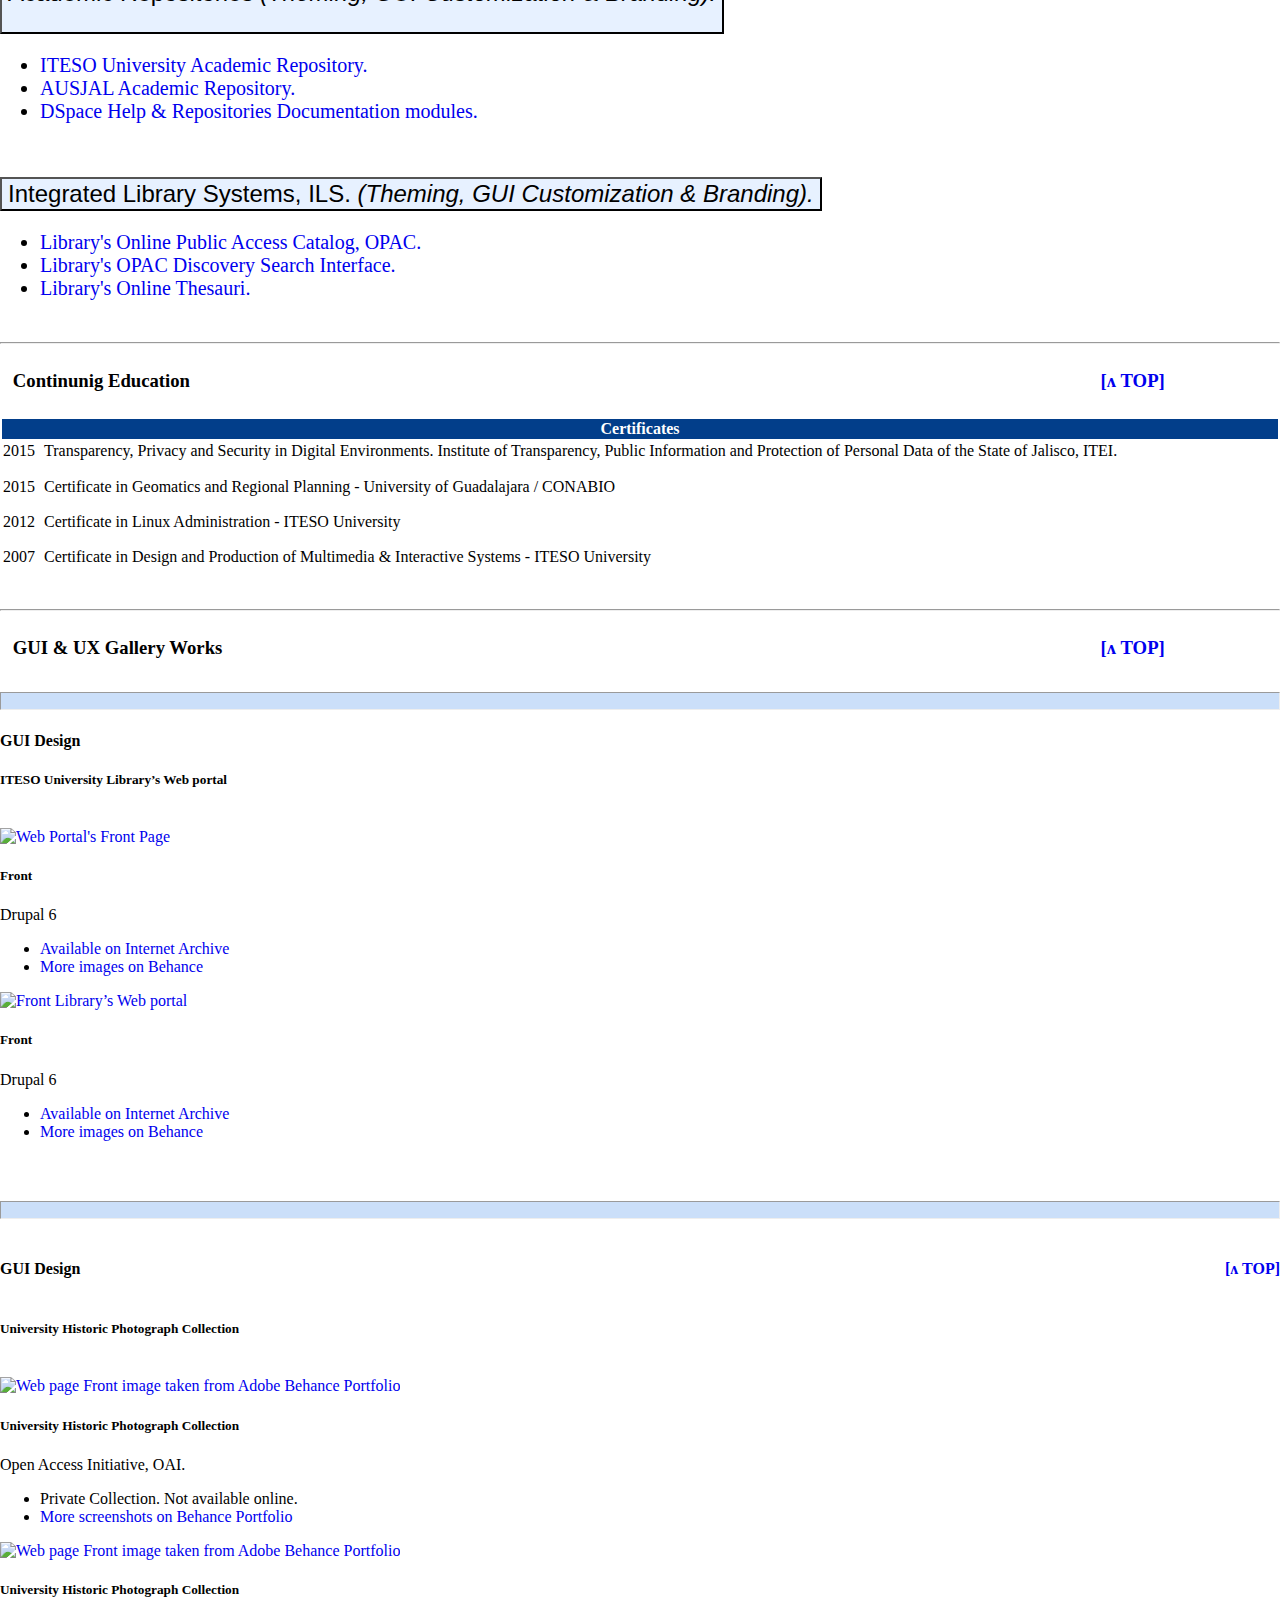
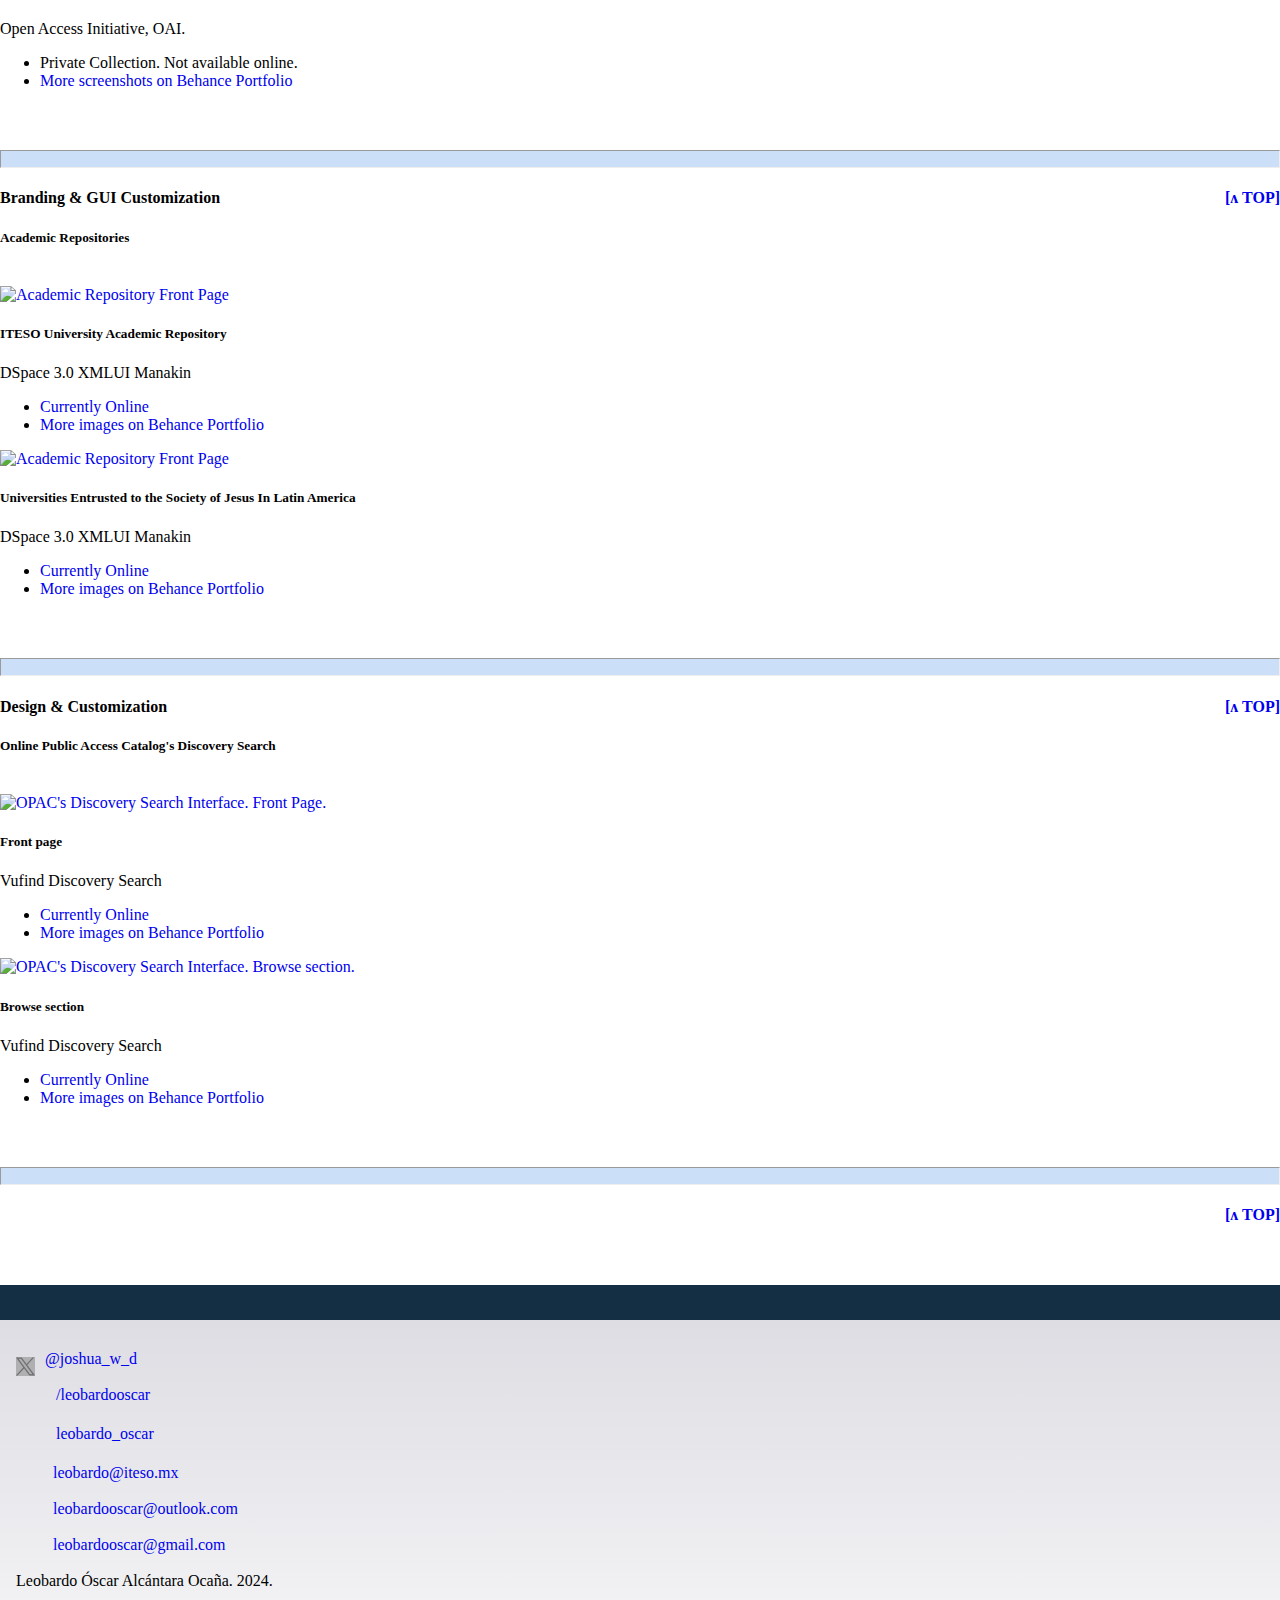
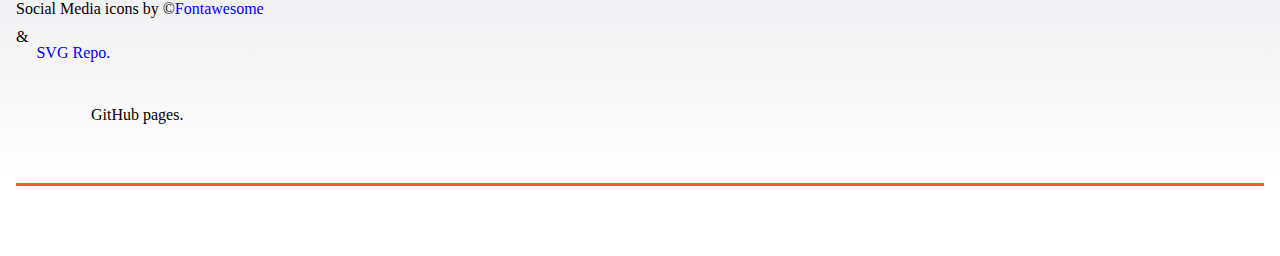
==== commit 4fe07ff3: "Personal data info changes" ====
--- a/index.html
+++ b/index.html
@@ -65,7 +65,7 @@
     <div class="dropdown-menu" aria-labelledby="dropdownMenuButton">
       <a class="dropdown-item" href="#personal_info">Personal info</a>
       <a class="dropdown-item" href="#experience">Experience</a>
-      <a class="dropdown-item" href="#skills_and_competences">Skills & Competences</a>
+      <a class="dropdown-item" href="#skills_and_competences">Skills & Capabilities</a>
       <a class="dropdown-item" href="#outcomes">Outcomes</a>
       <a class="dropdown-item" href="#continuing_education">Continuing Education</a>
       <a class="dropdown-item" href="#gui_ux_gallery_works">GUI & UX Gallery Works</a>
@@ -145,7 +145,7 @@
   <div class="dropdown-menu" aria-labelledby="dropdownMenuButton">
     <a class="dropdown-item" href="#personal_info">Personal info</a>
     <a class="dropdown-item" href="#experience">Experience</a>
-    <a class="dropdown-item" href="#skills_and_competences">Skills & Competences</a>
+    <a class="dropdown-item" href="#skills_and_competences">Skills & Capabilities</a>
     <a class="dropdown-item" href="#outcomes">Outcomes</a>
     <a class="dropdown-item" href="#continuing_education">Continuing Education</a>
     <a class="dropdown-item" href="#gui_ux_gallery_works">GUI & UX Gallery Works</a>
@@ -348,7 +348,7 @@
 <div class="col col-6 ">
   <div class="table-chart-experience">
 
-  <h4> Type of Work Projects from 1998 to 2020</h4>
+  <h4> Type of Work Projects from 1998 to 2024 </h4>
 
   
 
@@ -434,7 +434,7 @@
 <hr />
 <br />
 
-<h3 id="skills_and_competences">  <a name="skills_and_competences">Skills & Competences</a> <a href="#top" class="top" title="This takes you UP BRO!">[ʌ TOP]</a></h3>                
+<h3 id="skills_and_competences">  <a name="skills_and_competences">Skills & Capabilities </a> <a href="#top" class="top" title="This takes you UP BRO!">[ʌ TOP]</a></h3>                
 
 <div class="container skills_competences">
     <div class="row">
@@ -607,6 +607,10 @@
                   </thead>
                 <tbody>
                     <tr>    
+                        <td class="h5">2015</td>  
+                         <td class="h5"> Transparency, Privacy and Security in Digital Environments. Institute of Transparency, Public Information and Protection of Personal Data of the State of Jalisco, ITEI. </td>
+                       </tr>
+                    <tr>    
                      <td class="h5">2015</td>  
                       <td class="h5"> Certificate in Geomatics and Regional Planning - University of Guadalajara / CONABIO </td>
                     </tr>
@@ -813,32 +817,24 @@
 <h4>  <a href="#top" class="top" title="This takes you UP BRO!">[ʌ TOP]</a></h4> </div>
 </div>
 </div>
-  <footer>
-    <div class="container">
-        <div class="row">
-          <div class="col"> 
-          
-             <ul>
-               
+<footer>
+  <div class="container">
+      <div class="row">
+        <div class="col"> 
+        
+           <ul>
+             
               <li class="x_logo"><object data="css/fonts_awesome/X_X/logo-x-twitter.svg" width="19" height="19" color="black"> </object><a href="https://twitter.com/joshua_w_d"> @joshua_w_d </a></li>
-               <!-- <li><object data="css/fonts_awesome/linkedin-brands.svg" width="18" height="18"> </object><a href="https://www.linkedin.com/in/leobardo-oscar/"> /in/leobardo-oscar</a></li> -->
-              <li><object data="css/fonts_awesome/behance-square-brands.svg" width="25" height="25"> </object><a href="https://leobardooscar.myportfolio.com/"> /leobardooscar</a></li>
-              <li><object data="css/fonts_awesome/spotify-brands.svg" width="25" height="25"> </object>
-                <a href="https://open.spotify.com/user/leobardo_oscar">leobardo_oscar</a>
-              </li>
-          </ul>
-        
-         </div>
-          <div class="col">
-          <ul>
-              
-              <li><object data="css/fonts_awesome/envelope-solid.svg" width="25" height="25"> </object><a href="mailto:leobardo@iteso.mx"> leobardo@iteso.mx</a></li>
-              <li><object data="css/fonts_awesome/envelope-solid.svg" width="25" height="25"> </object><a href="mailto:leobardooscar@outlook.com"> leobardooscar@outlook.com </a> </li>
-              <li><object data="css/fonts_awesome/envelope-solid.svg" width="25" height="25"> </object><a href="mailto:leobardooscar@gmail.com"> leobardooscar@gmail.com</a> </li>
-           </ul>
-        </div>
-        <!-- email -->
-      <div class="col">
+          <!-- <li><object data="css/fonts_awesome/linkedin-brands.svg" width="18" height="18"> </object><a href="https://www.linkedin.com/in/leobardo-oscar/"> /in/leobardo-oscar</a></li> -->
+            <li><object data="css/fonts_awesome/behance-square-brands.svg" width="25" height="25"> </object><a href="https://leobardooscar.myportfolio.com"> /leobardooscar</a></li>
+            <li><object data="css/fonts_awesome/spotify-brands.svg" width="25" height="25"> </object>
+              <a href="https://open.spotify.com/user/leobardo_oscar">leobardo_oscar</a>
+            </li>
+        </ul>
+      
+       </div>
+      <!-- email -->
+      <div class="col">                
         <ul>
           <li><object data="css/fonts_awesome/envelope-solid.svg" width="22" height="22"> </object><a href="mailto:leobardo@iteso.mx"> leobardo@iteso.mx</a></li>
           <li><object data="css/fonts_awesome/envelope-solid.svg" width="22" height="22"> </object><a href="mailto:leobardooscar@outlook.com"> leobardooscar@outlook.com </a> </li>
@@ -846,9 +842,19 @@
        <ul>
     </div>
     <!-- ENDS email -->
+      <div class="col">
+        <ul>
+             
+            <li>Leobardo Óscar Alcántara Ocaña. 2024.</li>
+            <li>Social Media icons by © <a href="https://fontawesome.com/icons" id="svg_repo" title="SVG Repo"> Fontawesome </a> </li>
+          <li> &  <a href="https://www.svgrepo.com/svg/" id="svg_repo" title="SVG Repo">  <p> &nbsp; SVG Repo.</p>  </a> </li>
+            <li id="github"><object data="css/fonts_awesome/github-brands.svg" width="55" height="55" ></object> <span>GitHub pages. </span>  </li>
+          </ul>
+
         </div>
-  </div>
-  </footer>
+      </div>
+</div>
+</footer>
 <!-- Triangles TOP decoration -->        
 <div id="triangle-topleft_one"></div>
 <div id="triangle-topleft_two"></div>
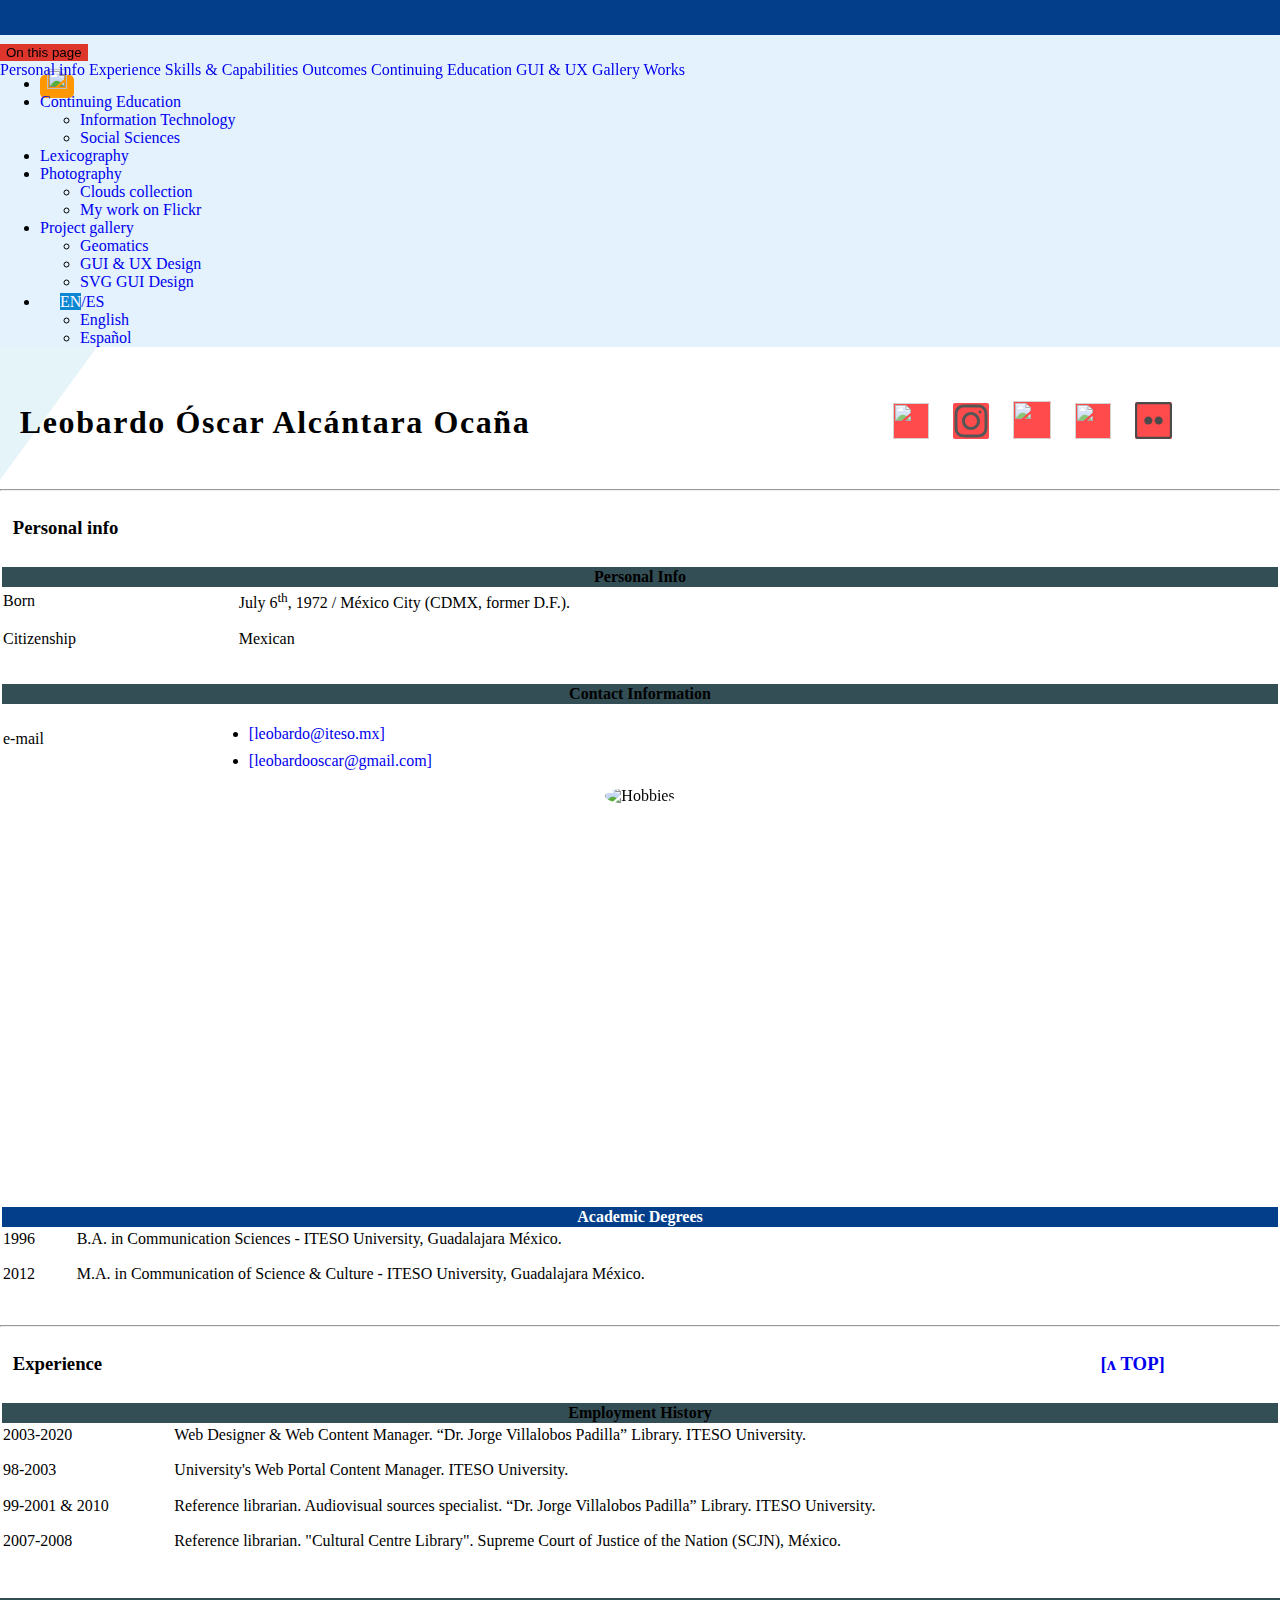
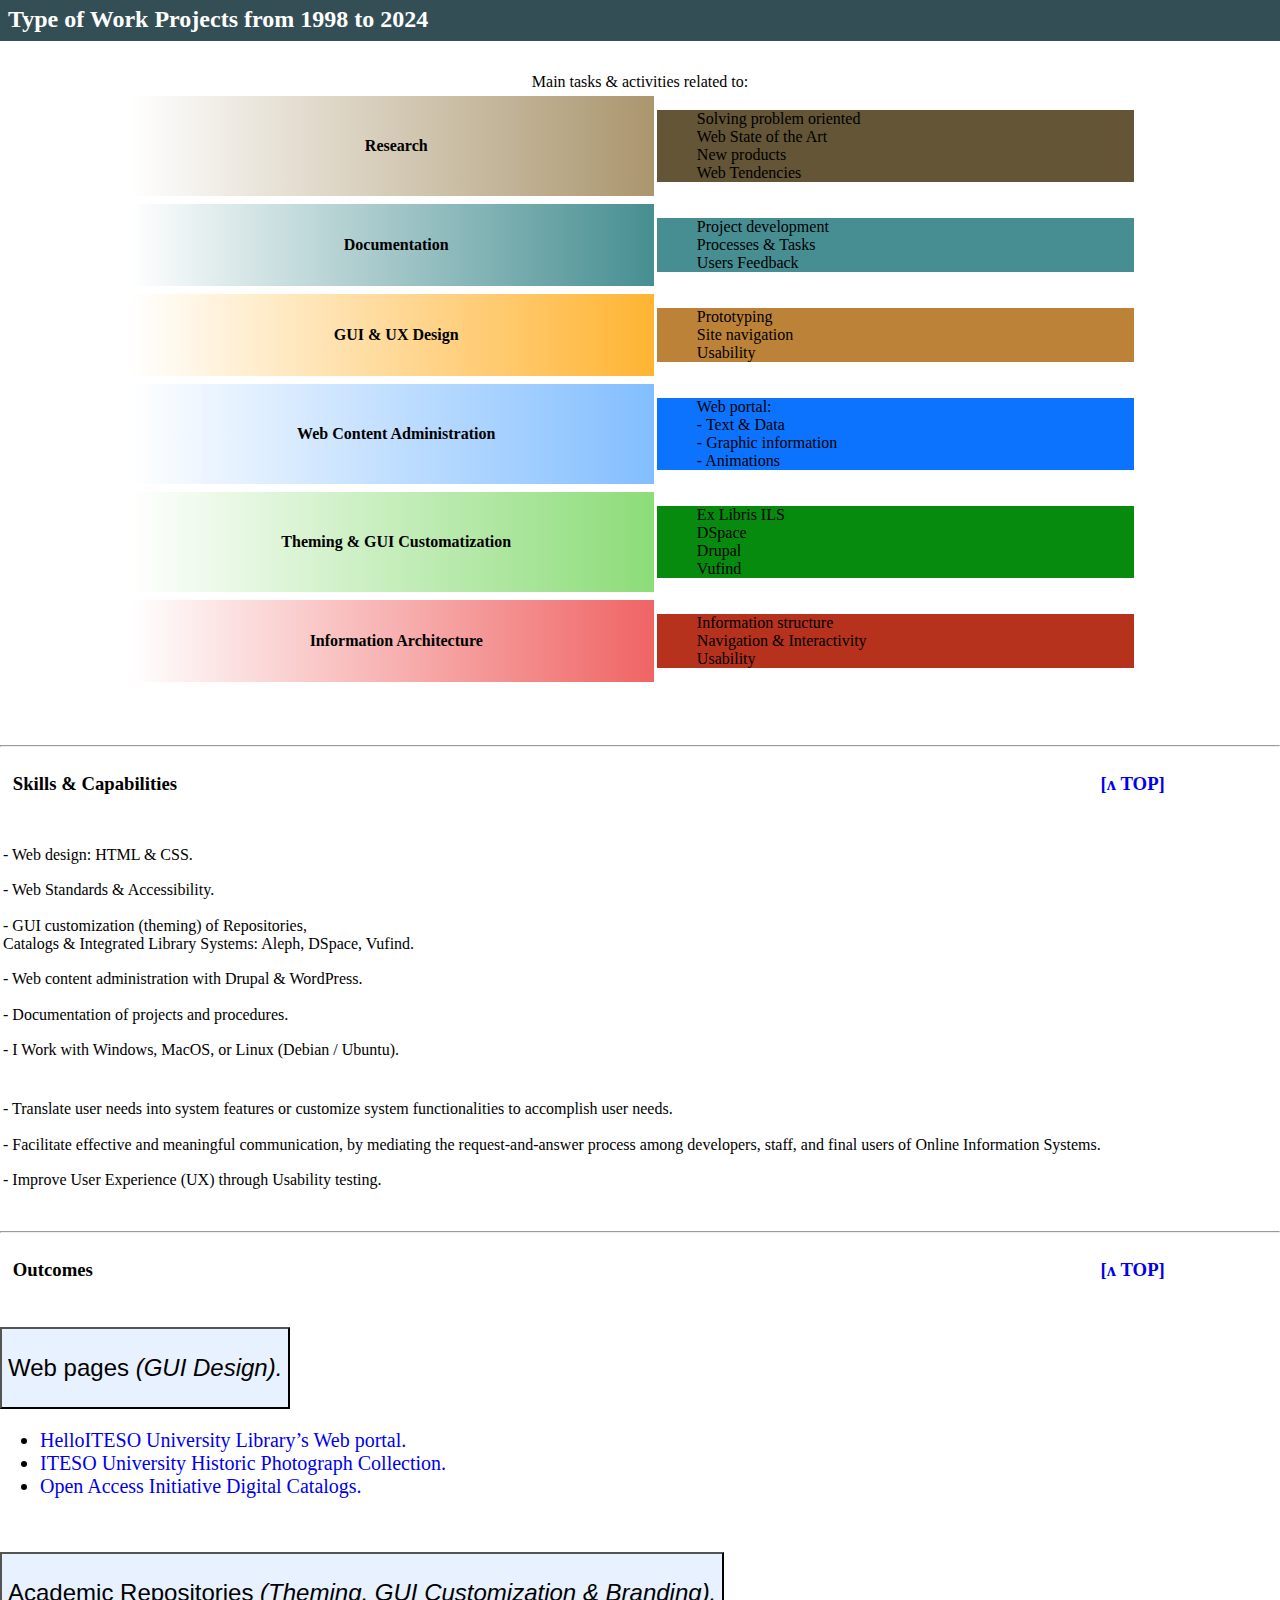
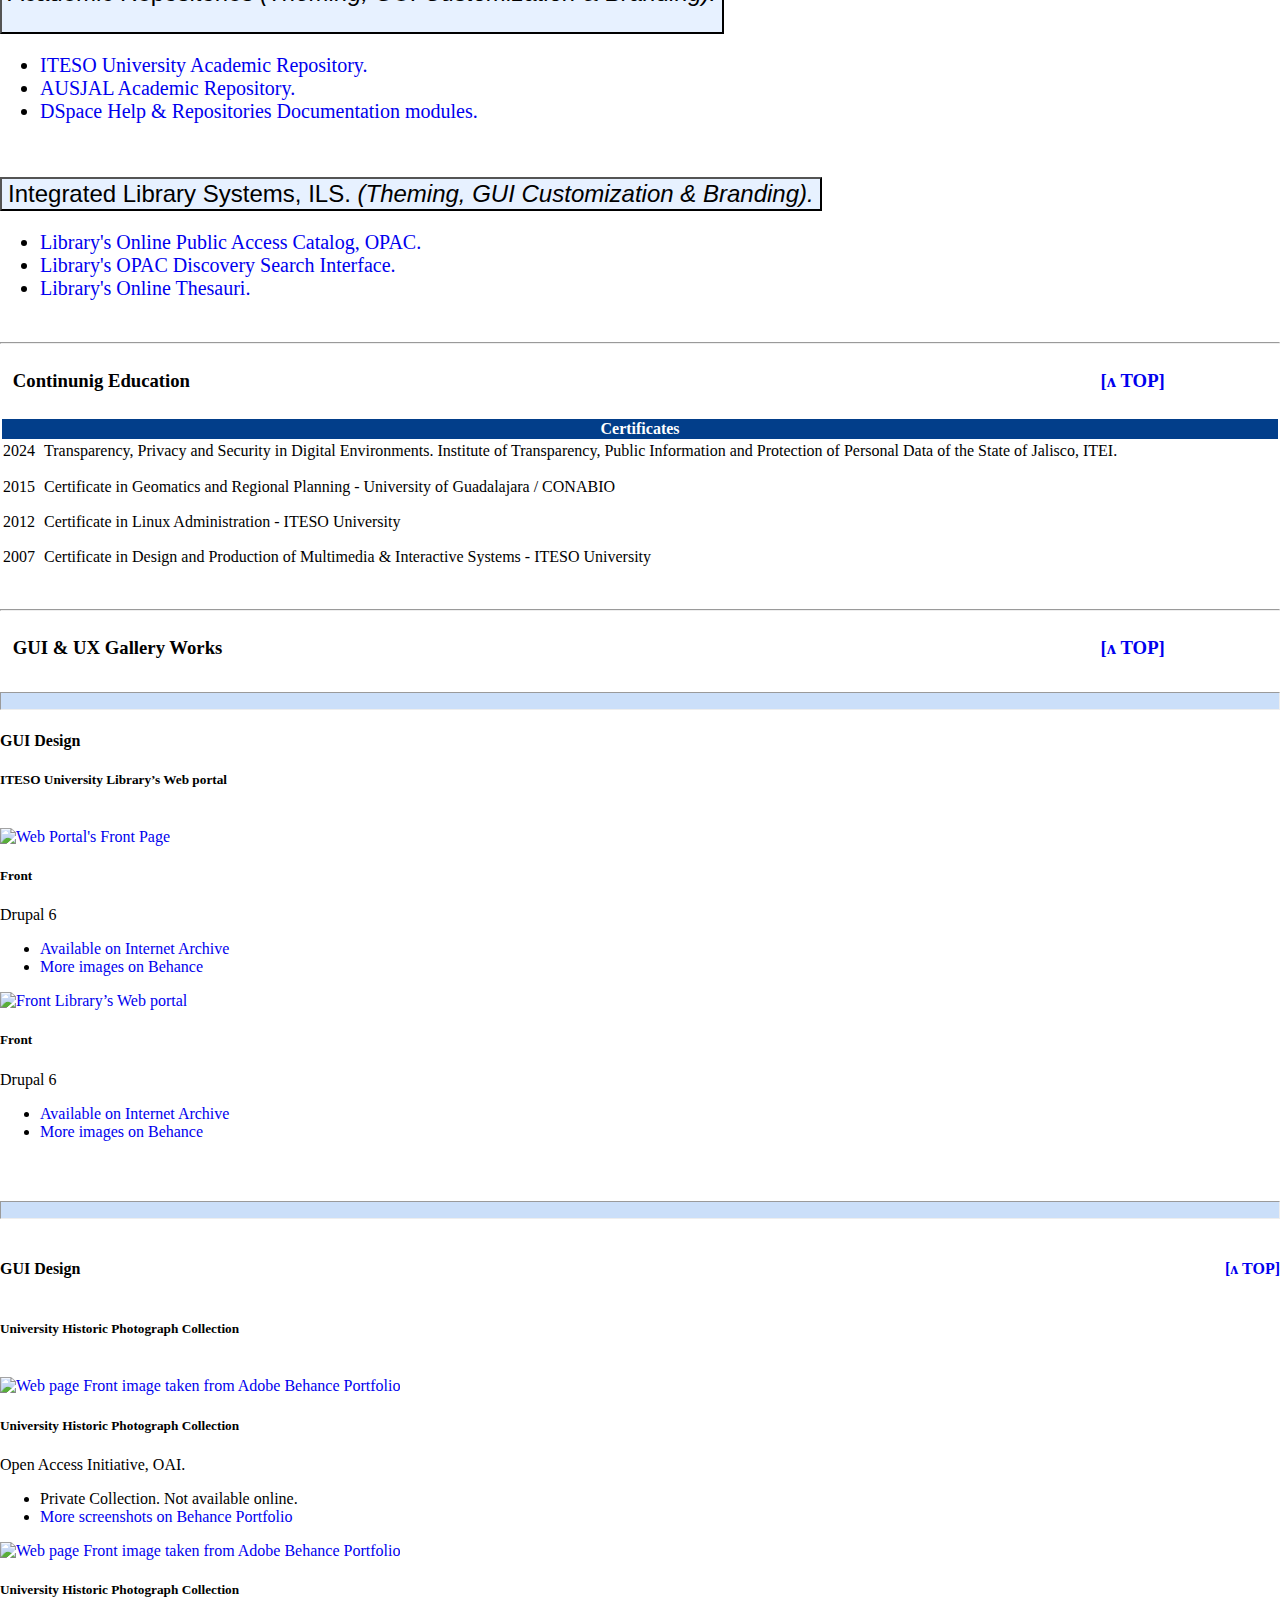
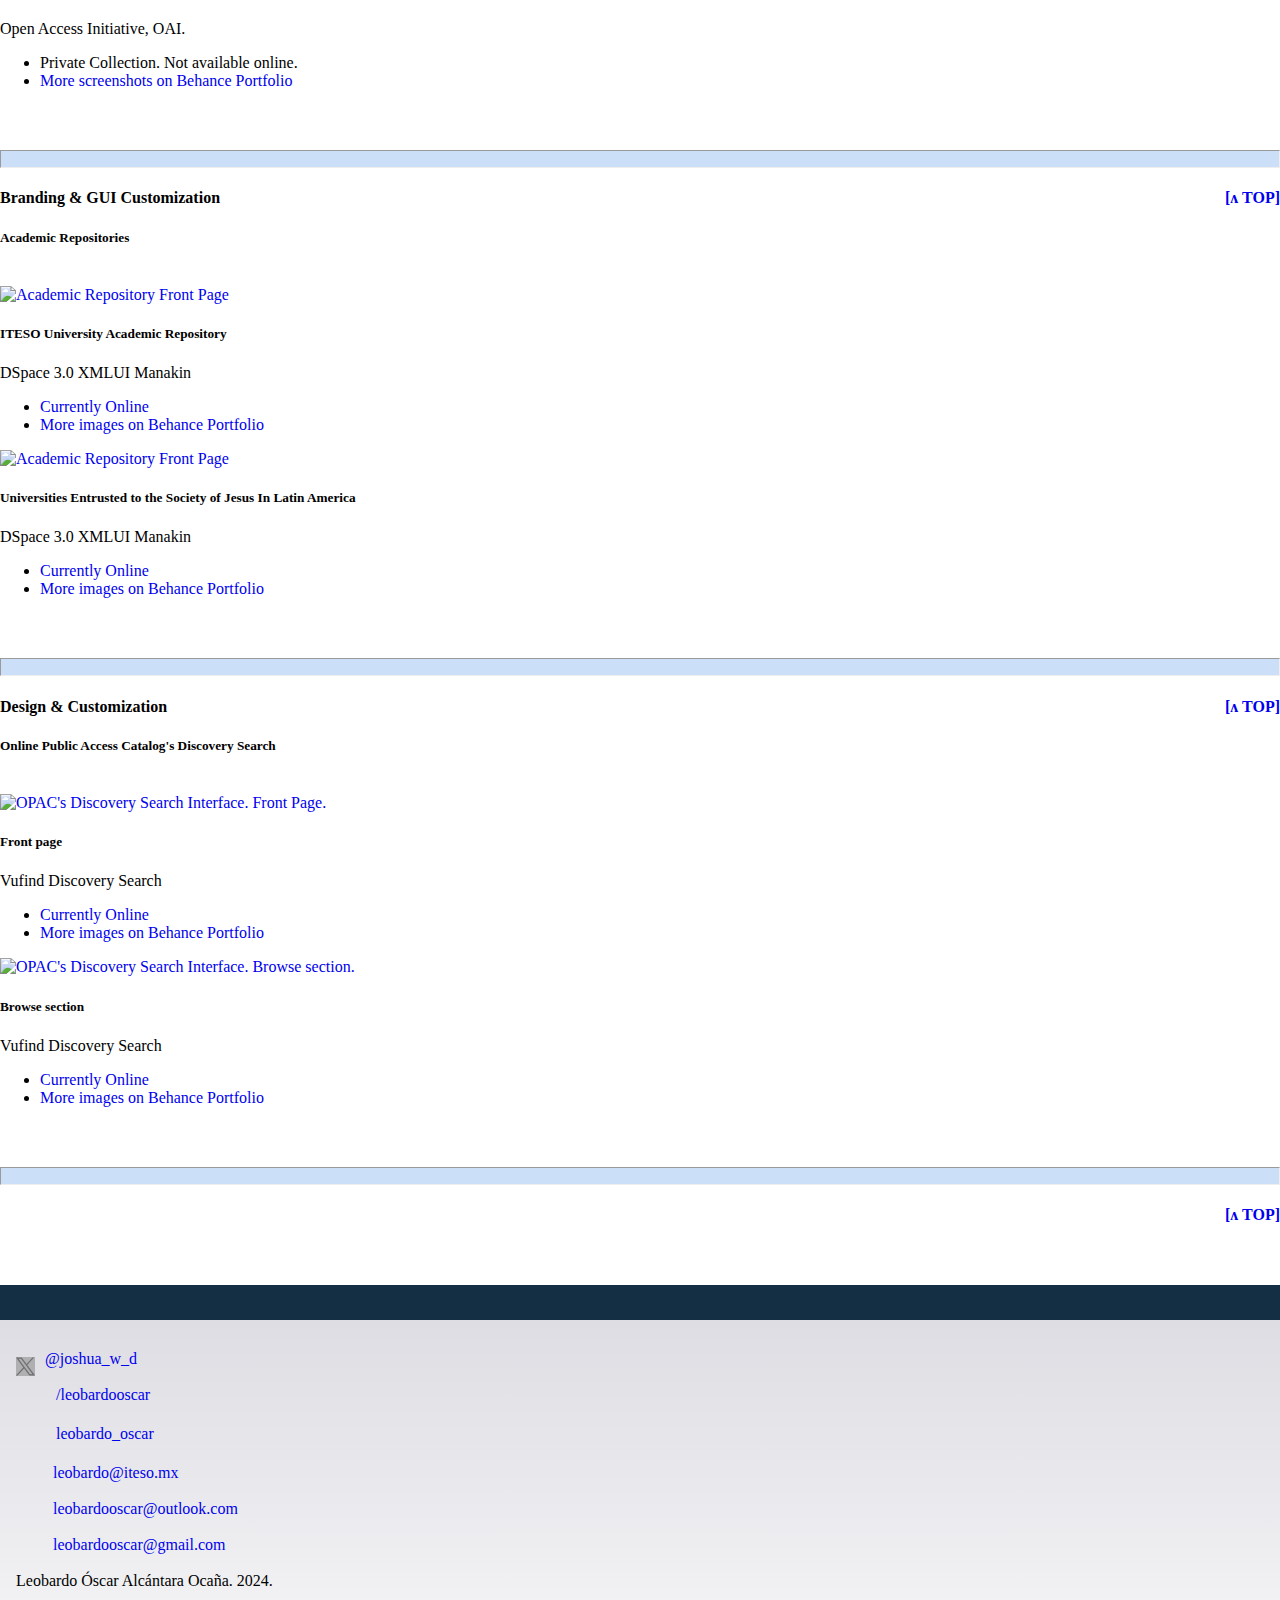
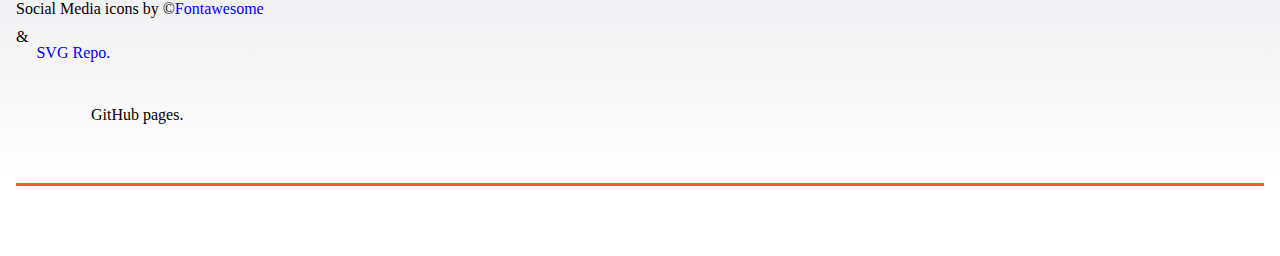
==== commit f0b152c1: "Continuing education" ====
--- a/index.html
+++ b/index.html
@@ -607,7 +607,7 @@
                   </thead>
                 <tbody>
                     <tr>    
-                        <td class="h5">2015</td>  
+                        <td class="h5">2024</td>  
                          <td class="h5"> Transparency, Privacy and Security in Digital Environments. Institute of Transparency, Public Information and Protection of Personal Data of the State of Jalisco, ITEI. </td>
                        </tr>
                     <tr>    
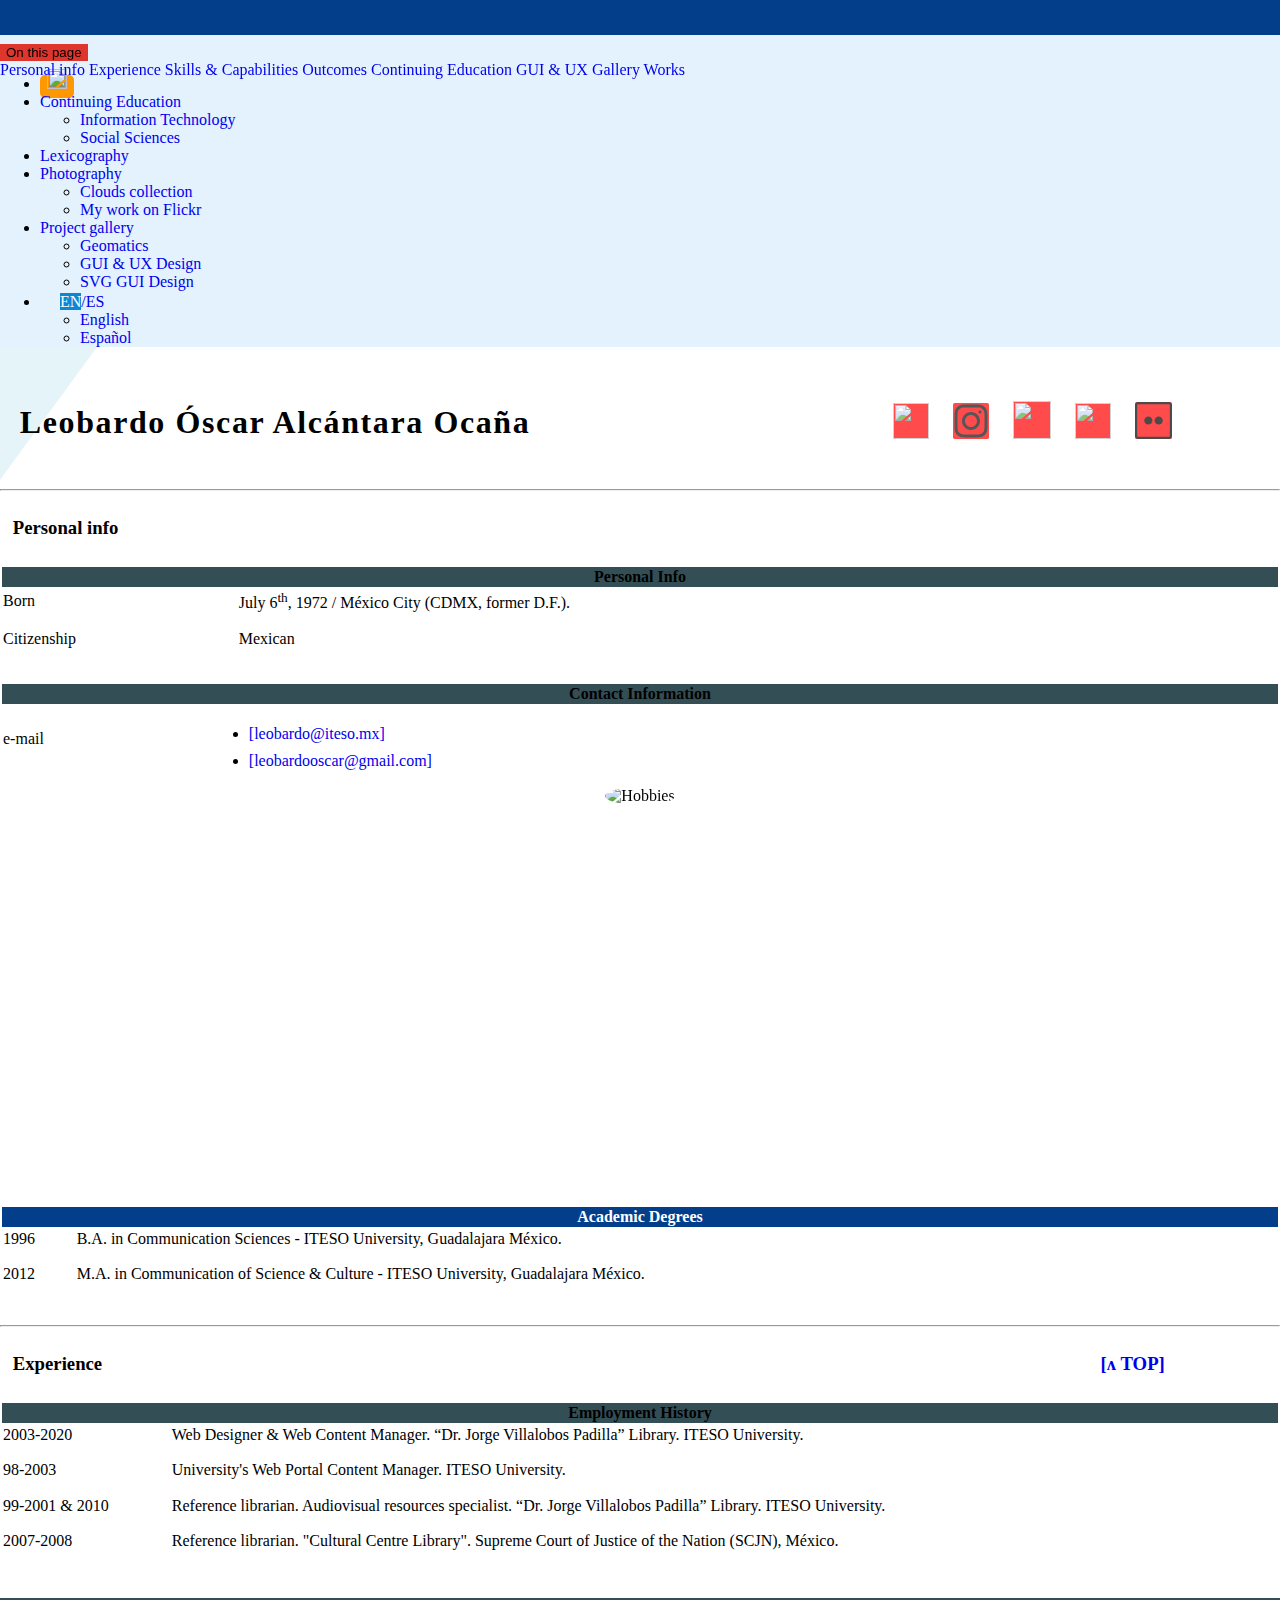
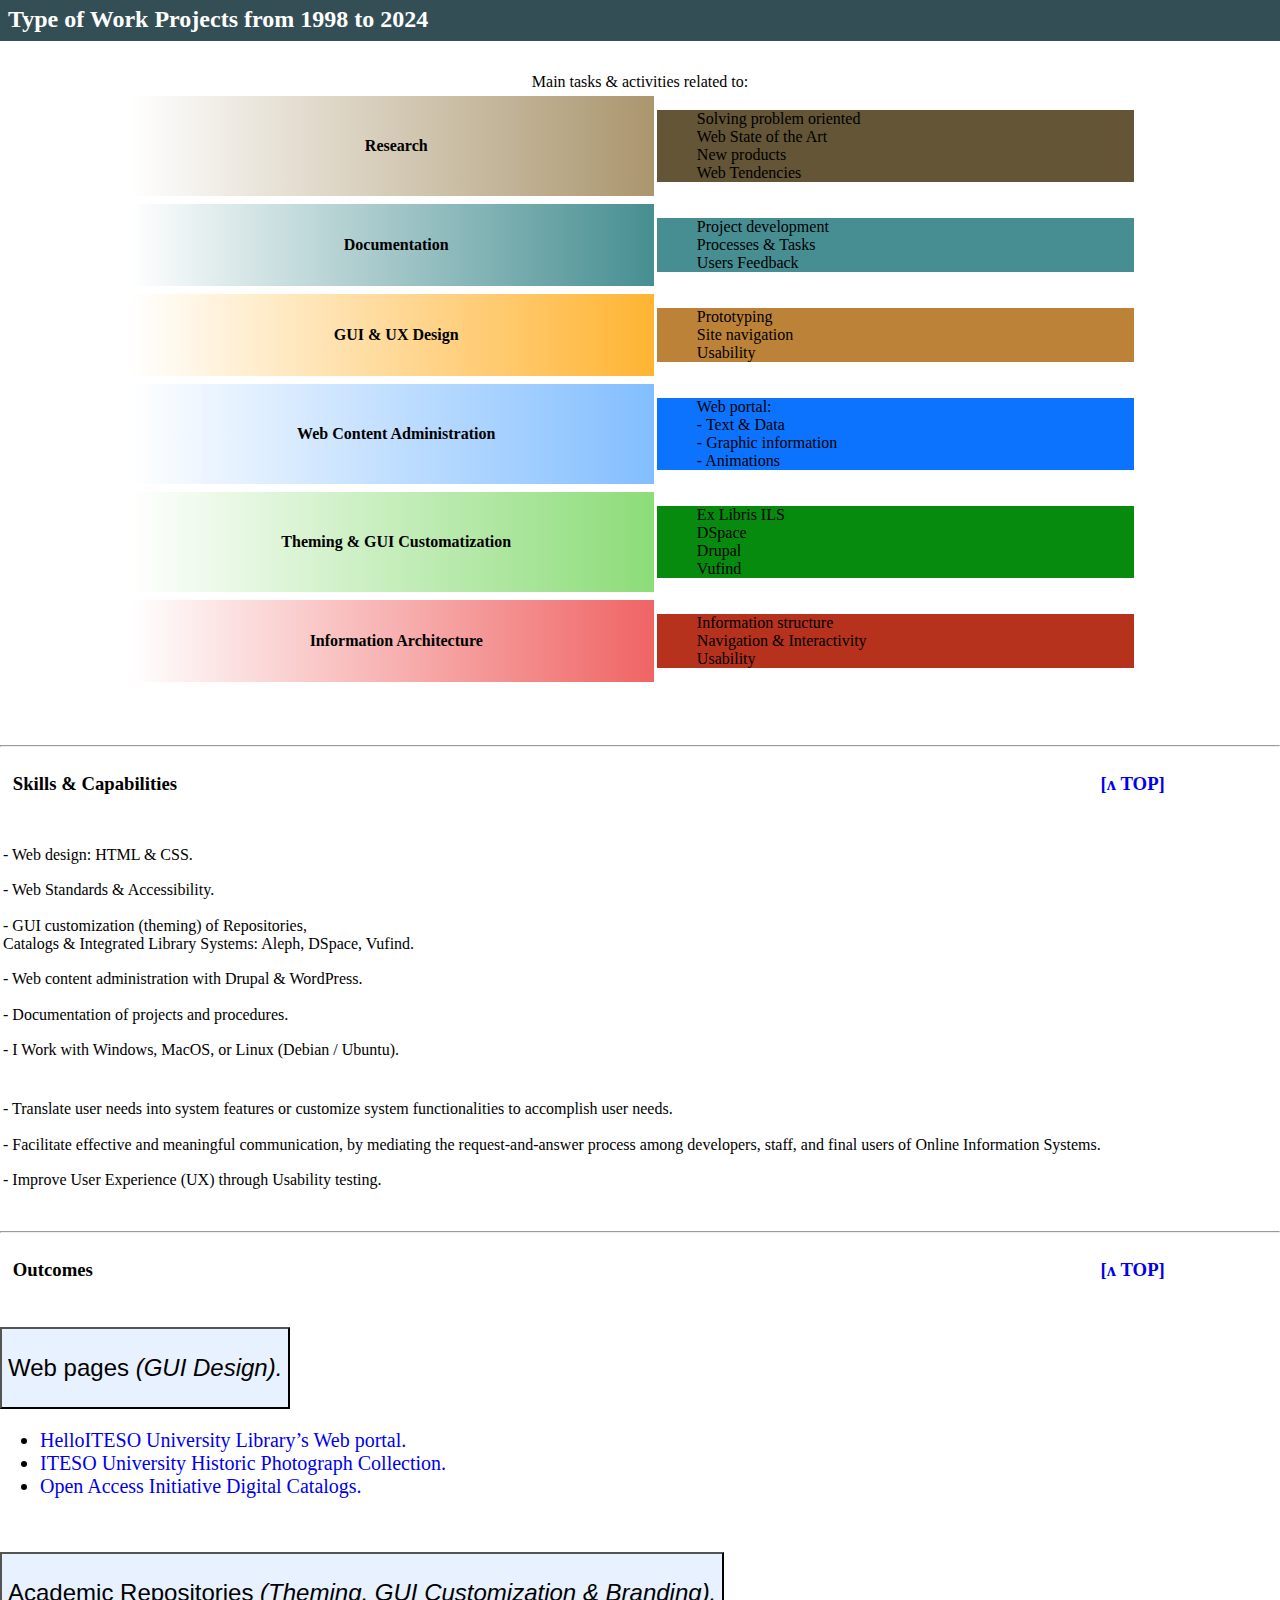
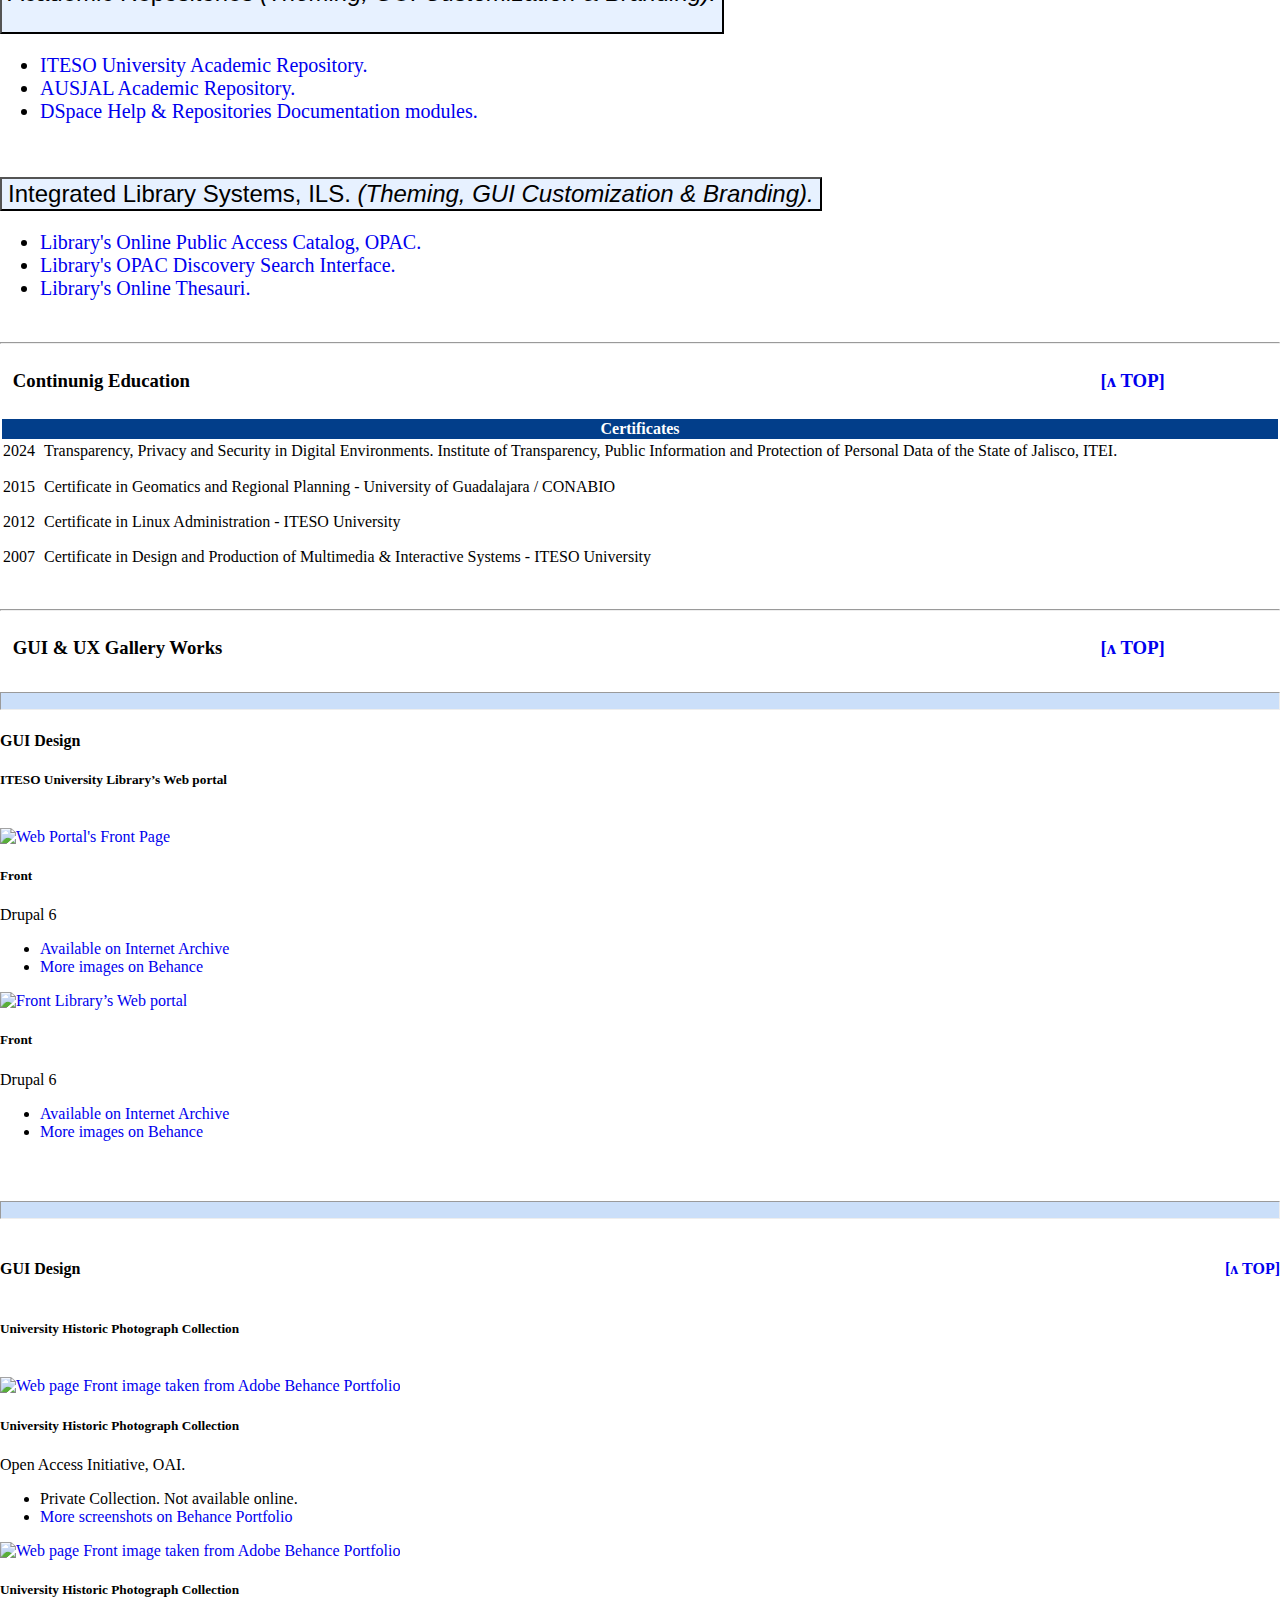
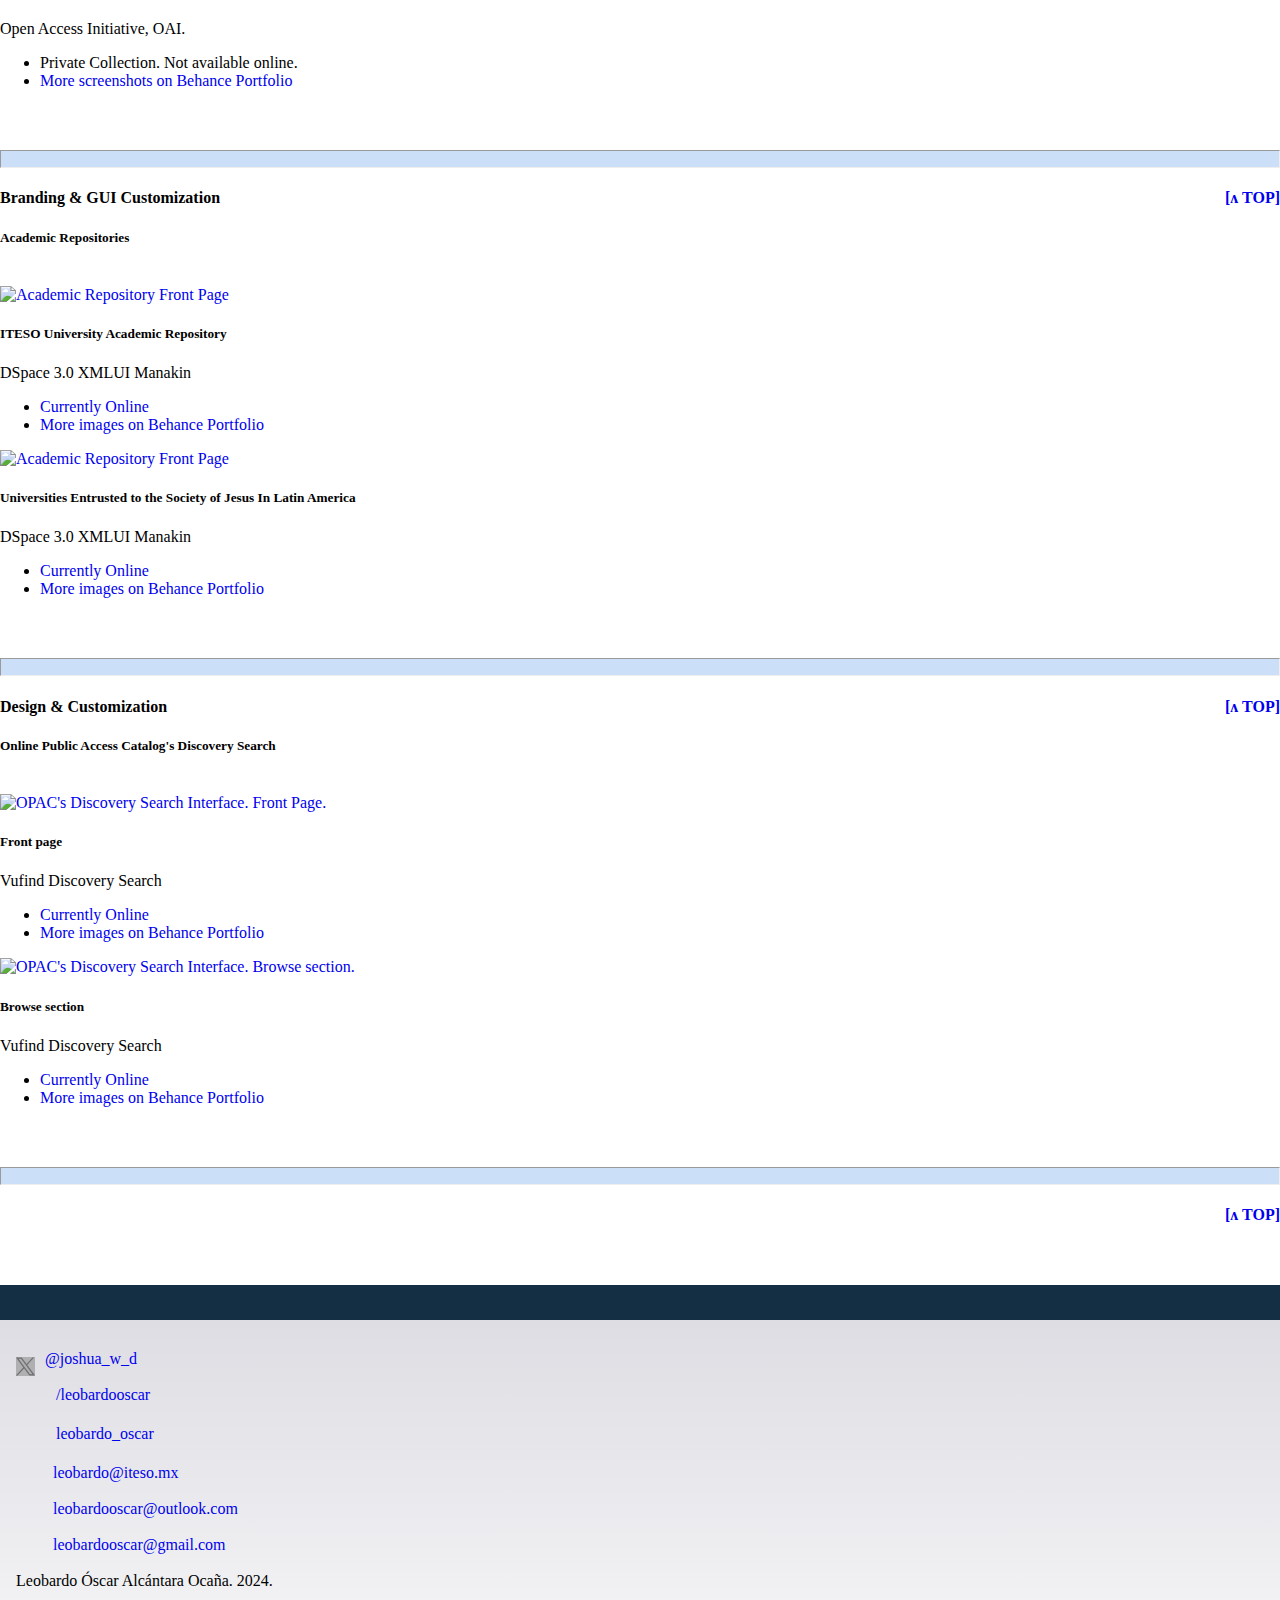
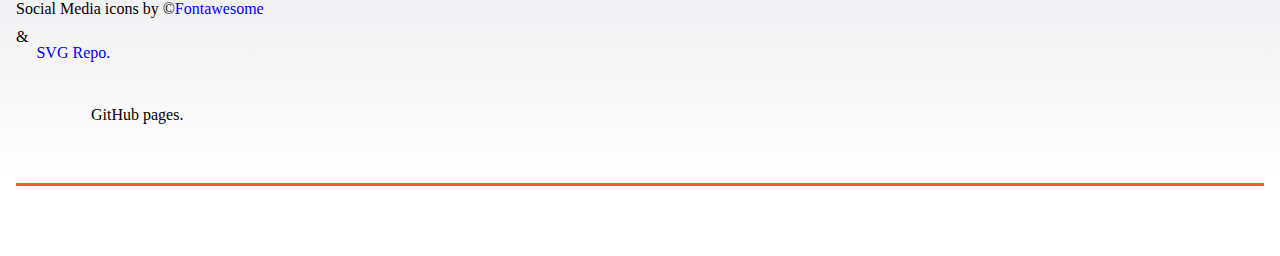
==== commit f5df456e: "Fix translation" ====
--- a/index.html
+++ b/index.html
@@ -335,7 +335,7 @@
                           </tr>   
                           <tr>  
                             <td class="h5">99-2001 & 2010</td>
-                            <td class="h5">Reference librarian. Audiovisual sources specialist. “Dr. Jorge Villalobos Padilla” Library. ITESO University.</td>
+                            <td class="h5">Reference librarian. Audiovisual resources specialist. “Dr. Jorge Villalobos Padilla” Library. ITESO University.</td>
                         </tr>
                         <tr>  
                             <td class="h5">2007-2008</td>
